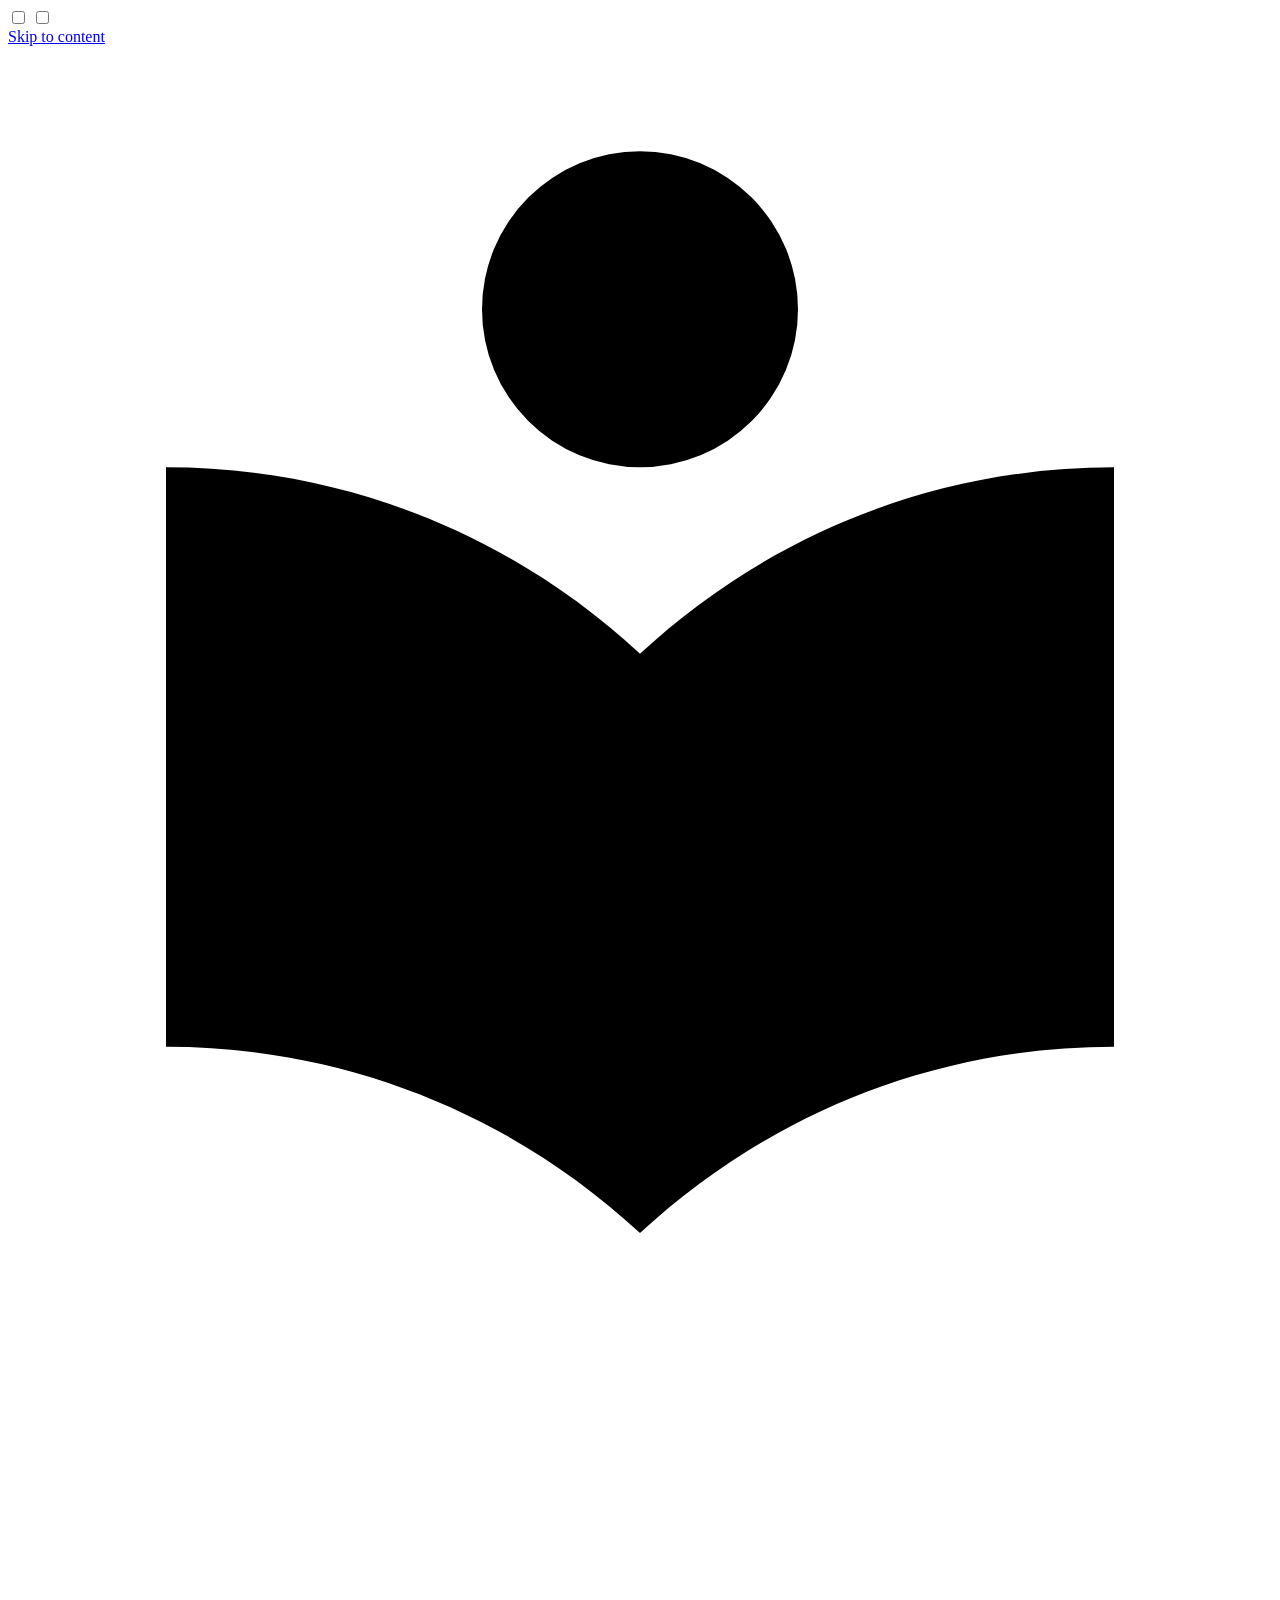
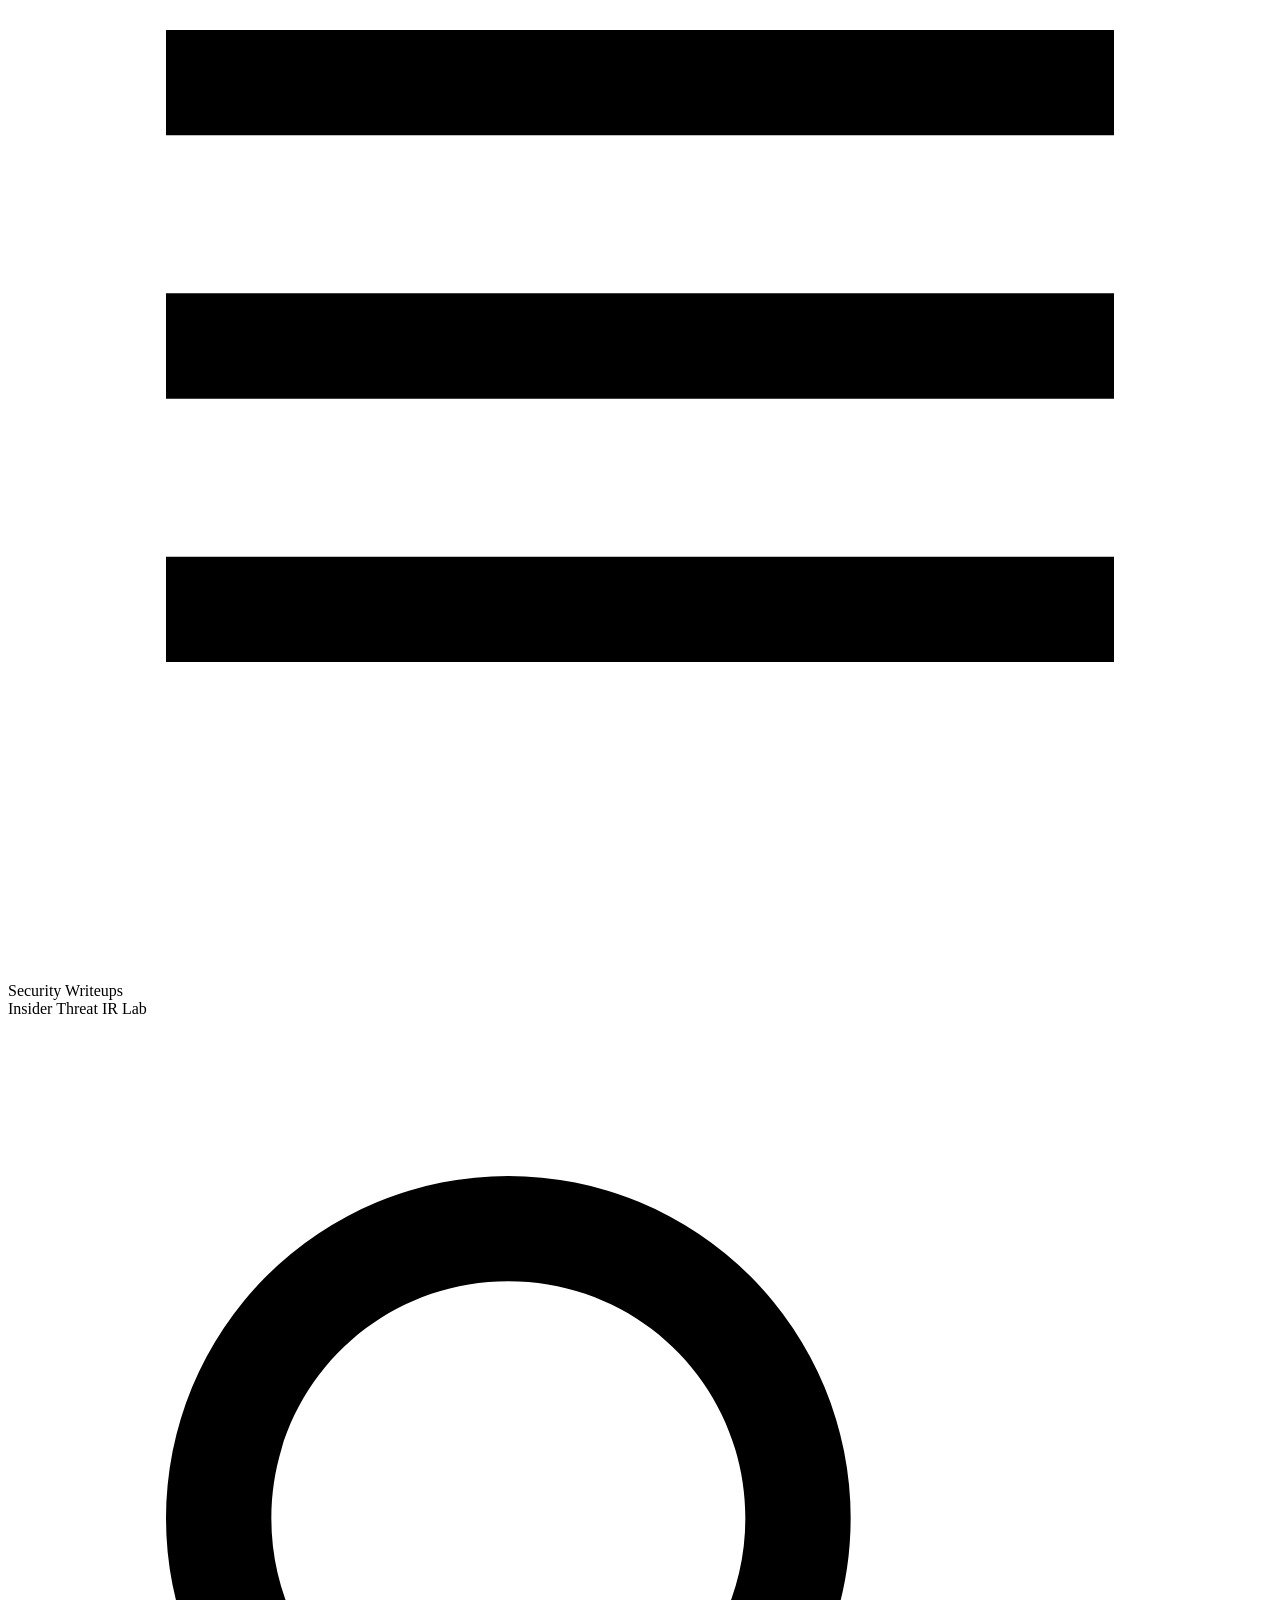
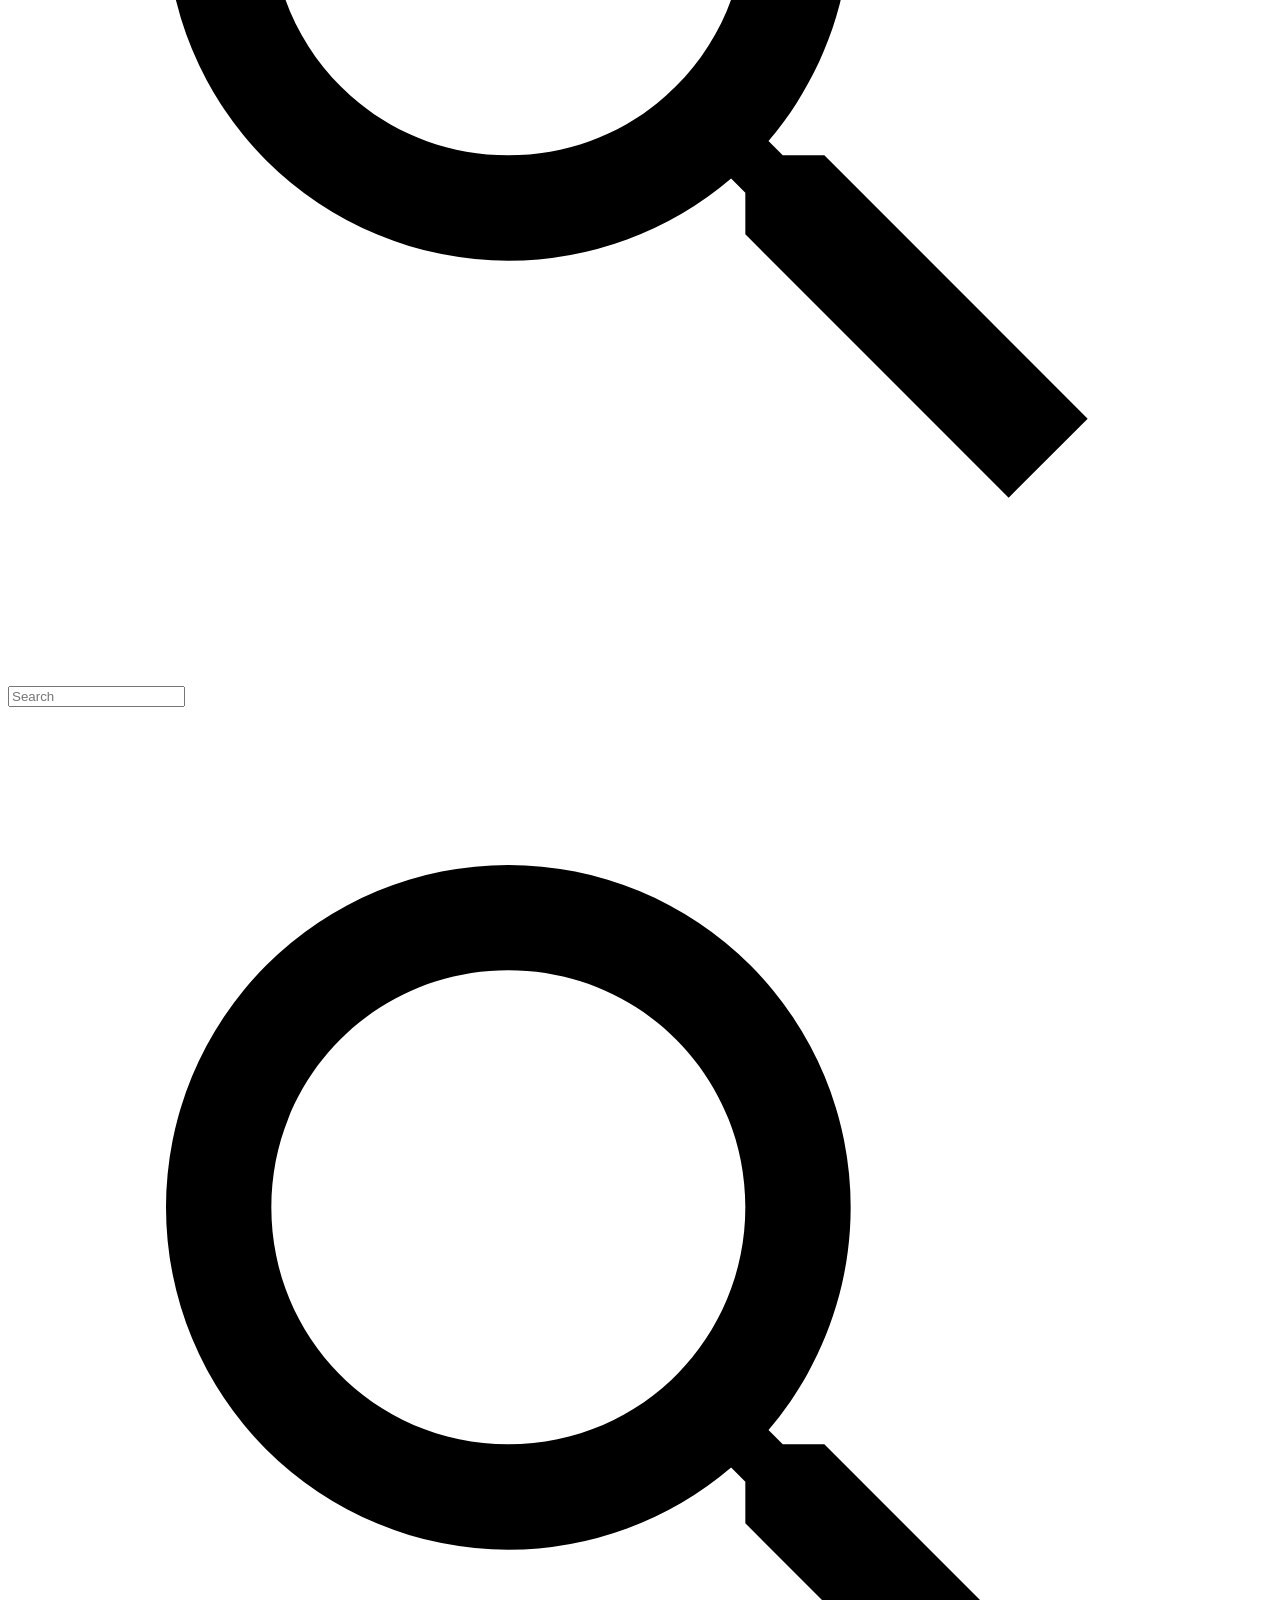
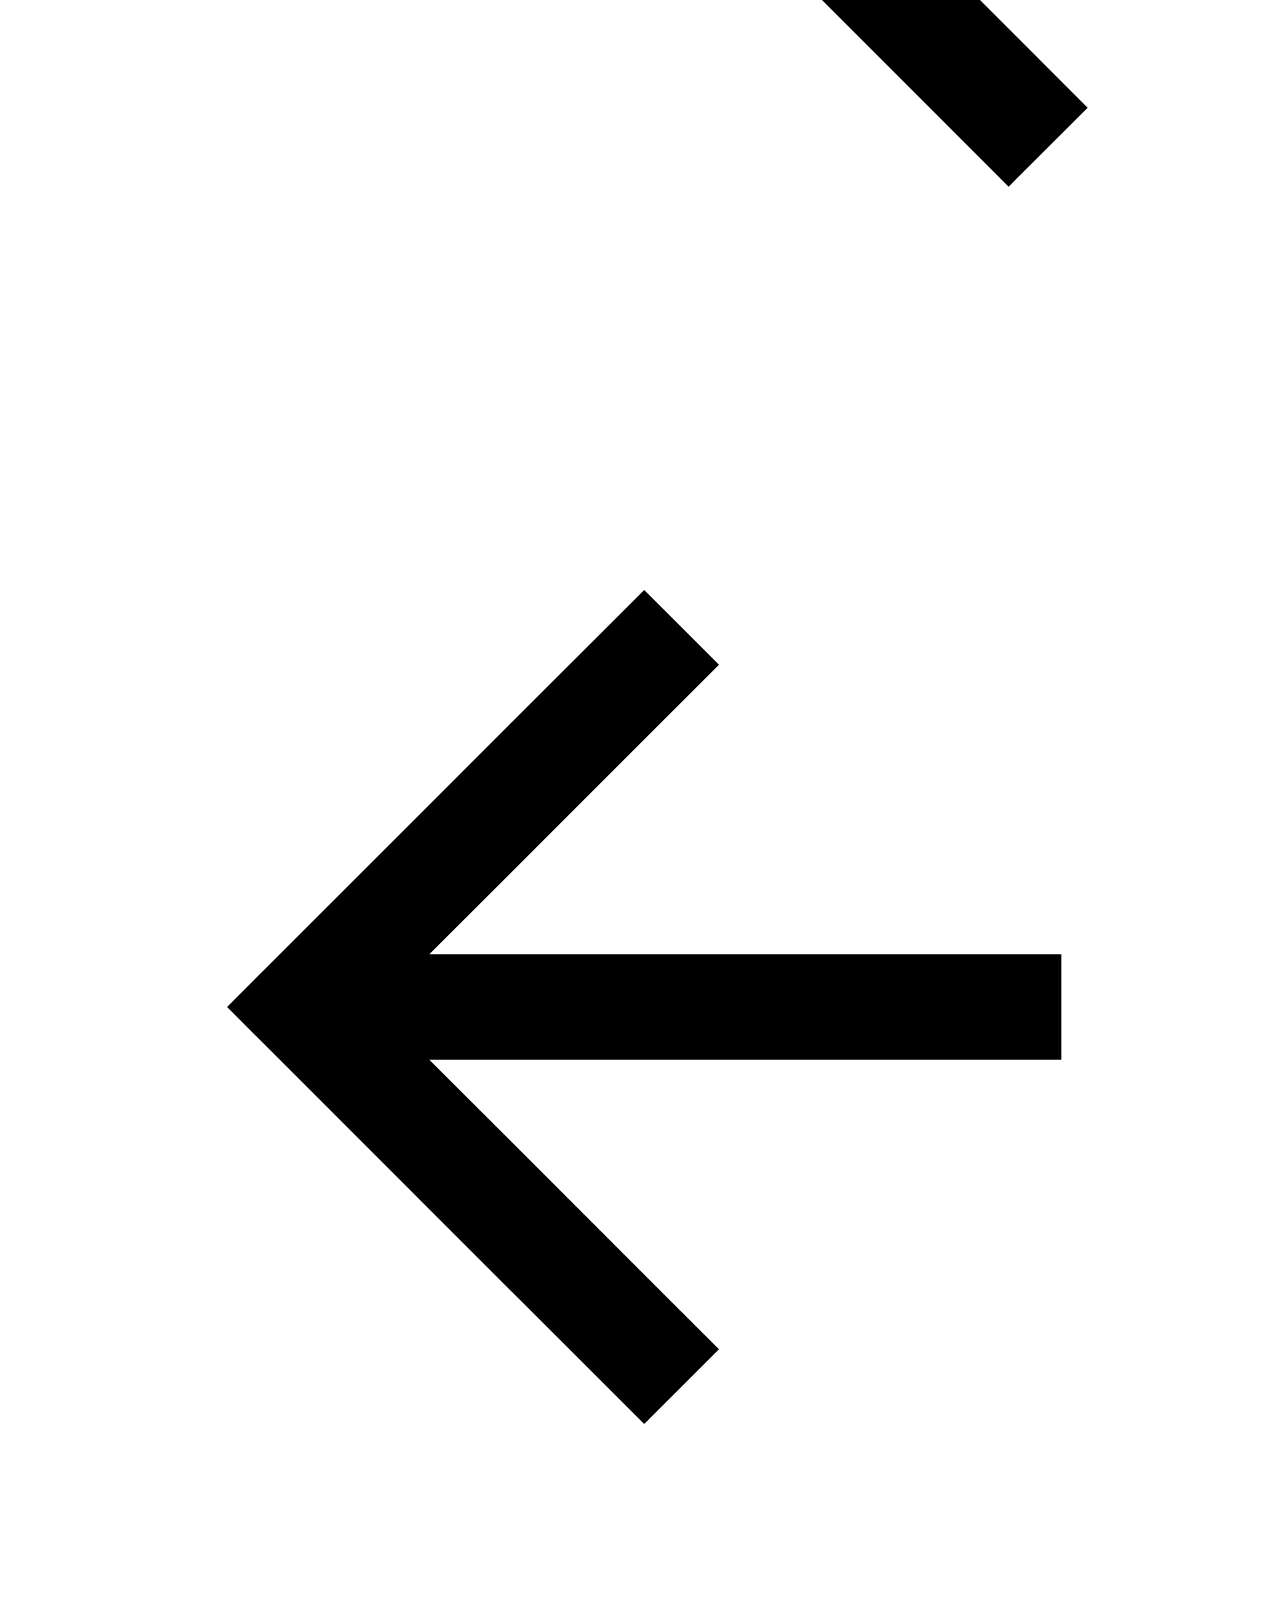
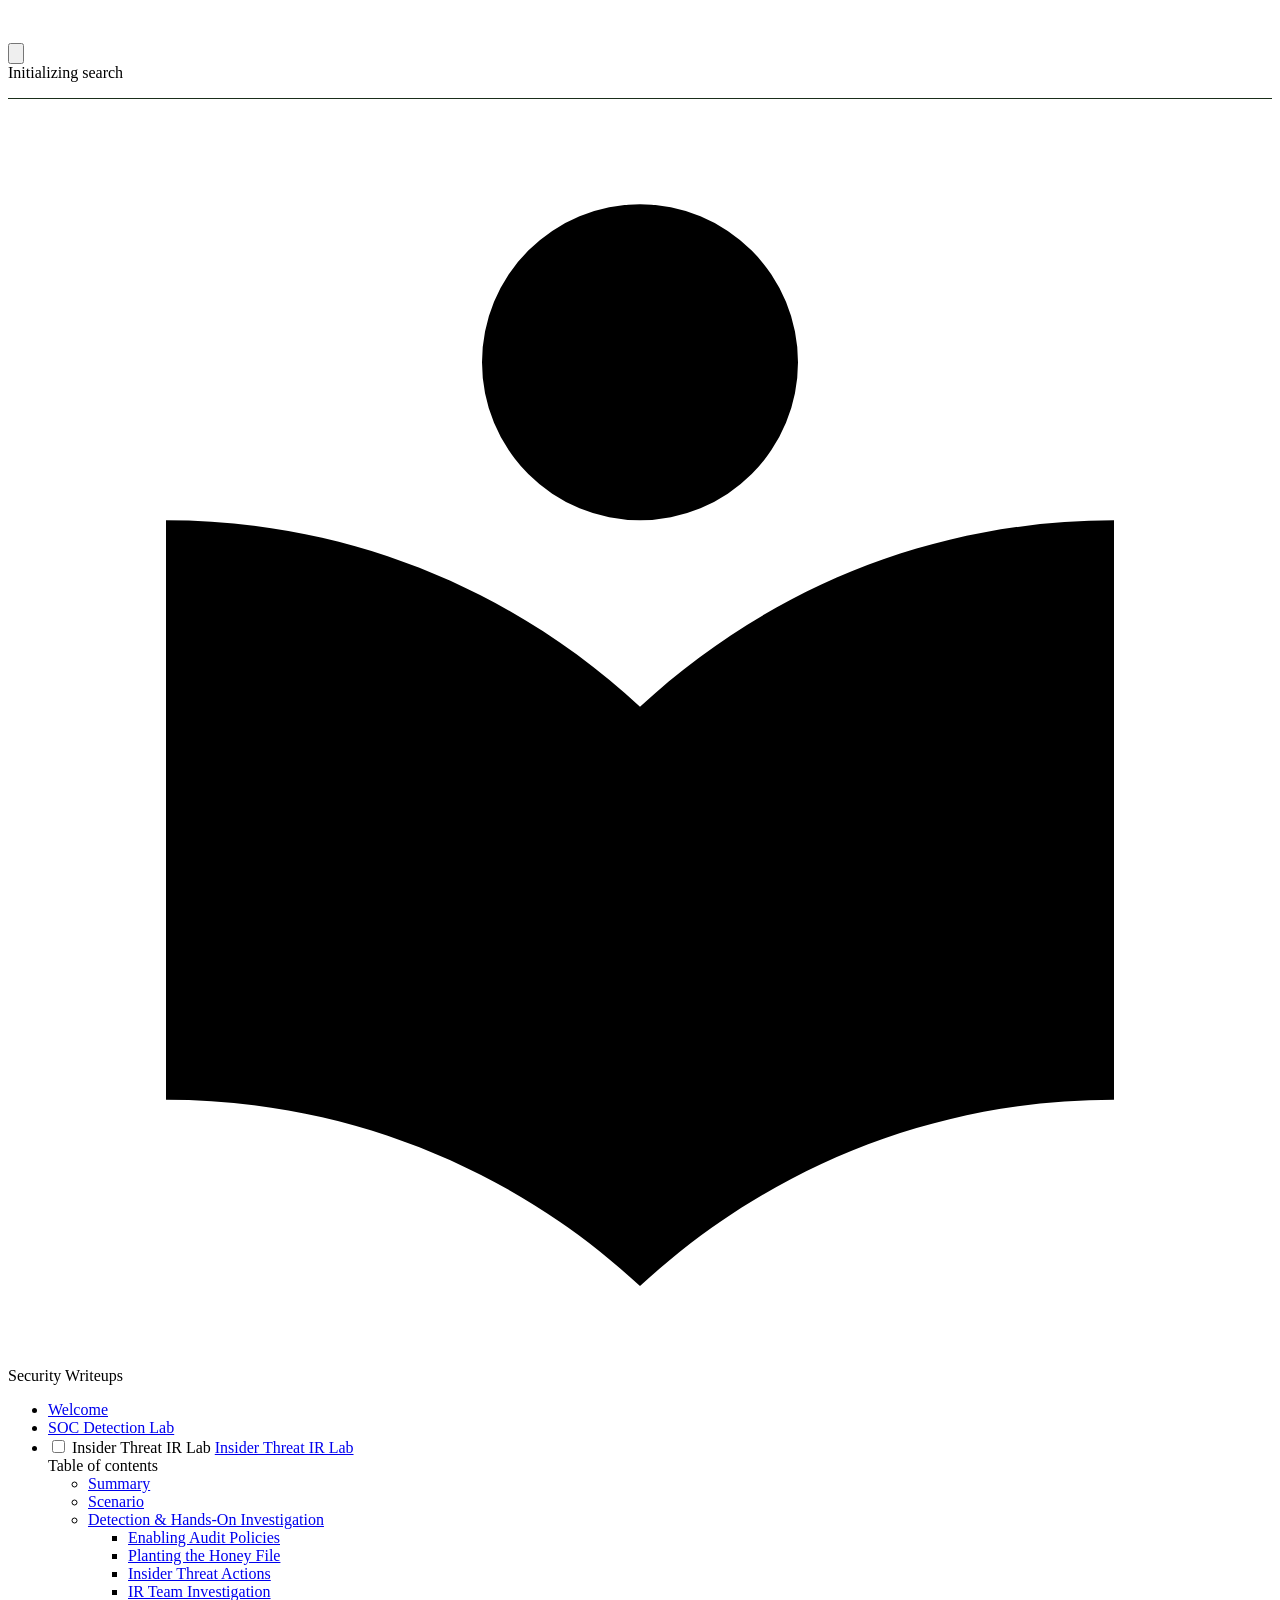
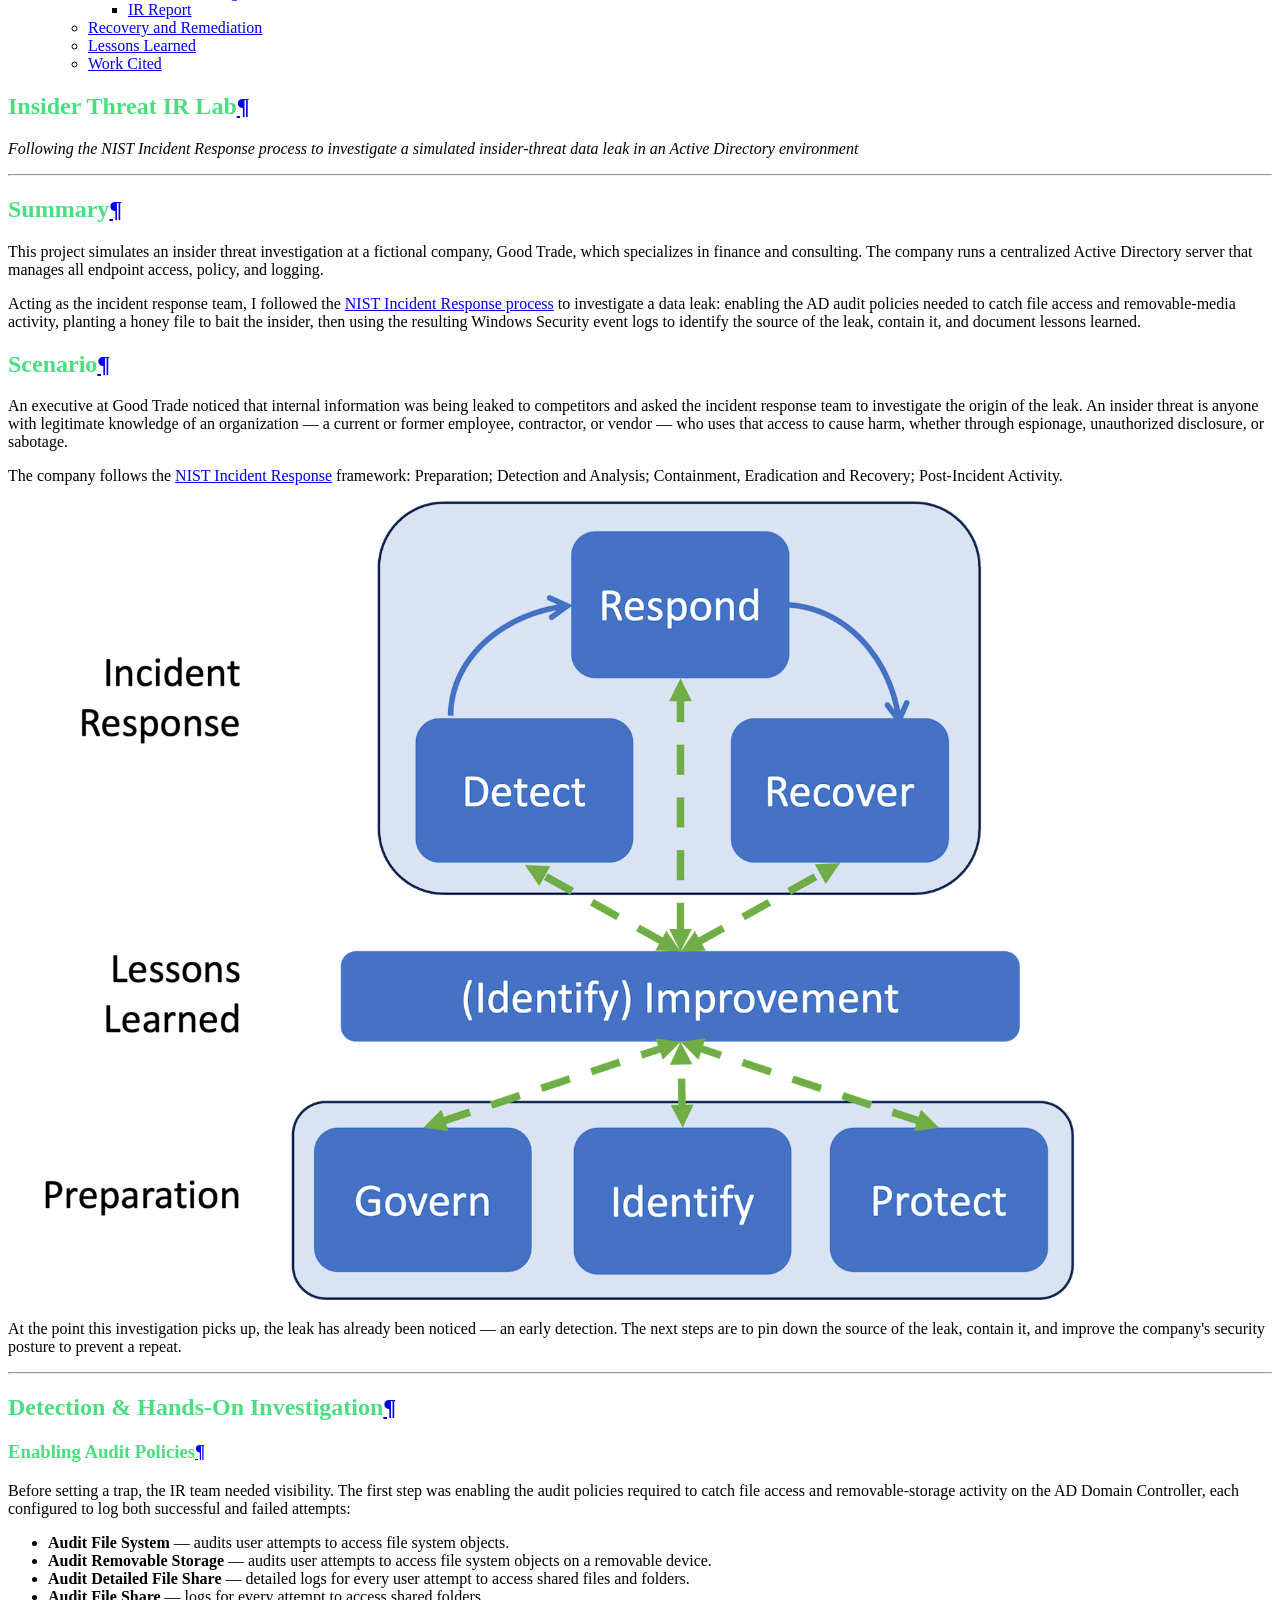
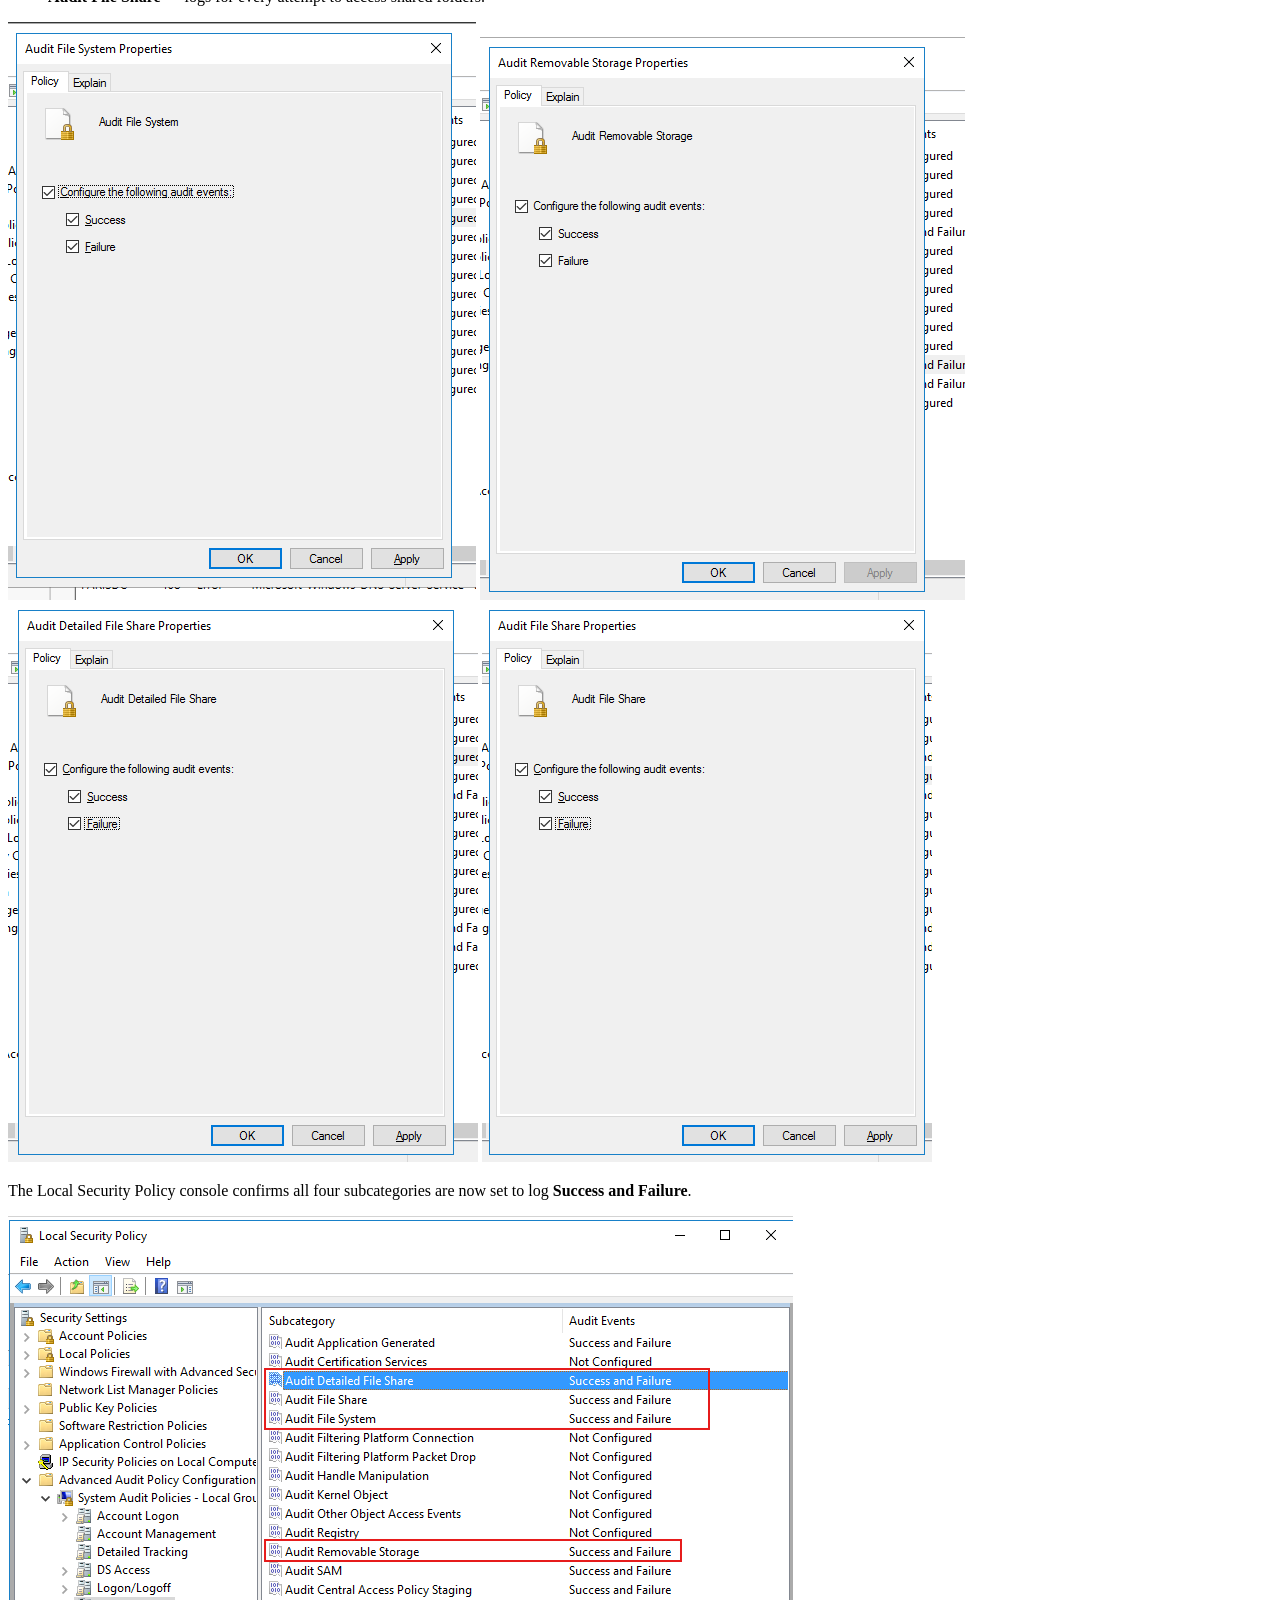
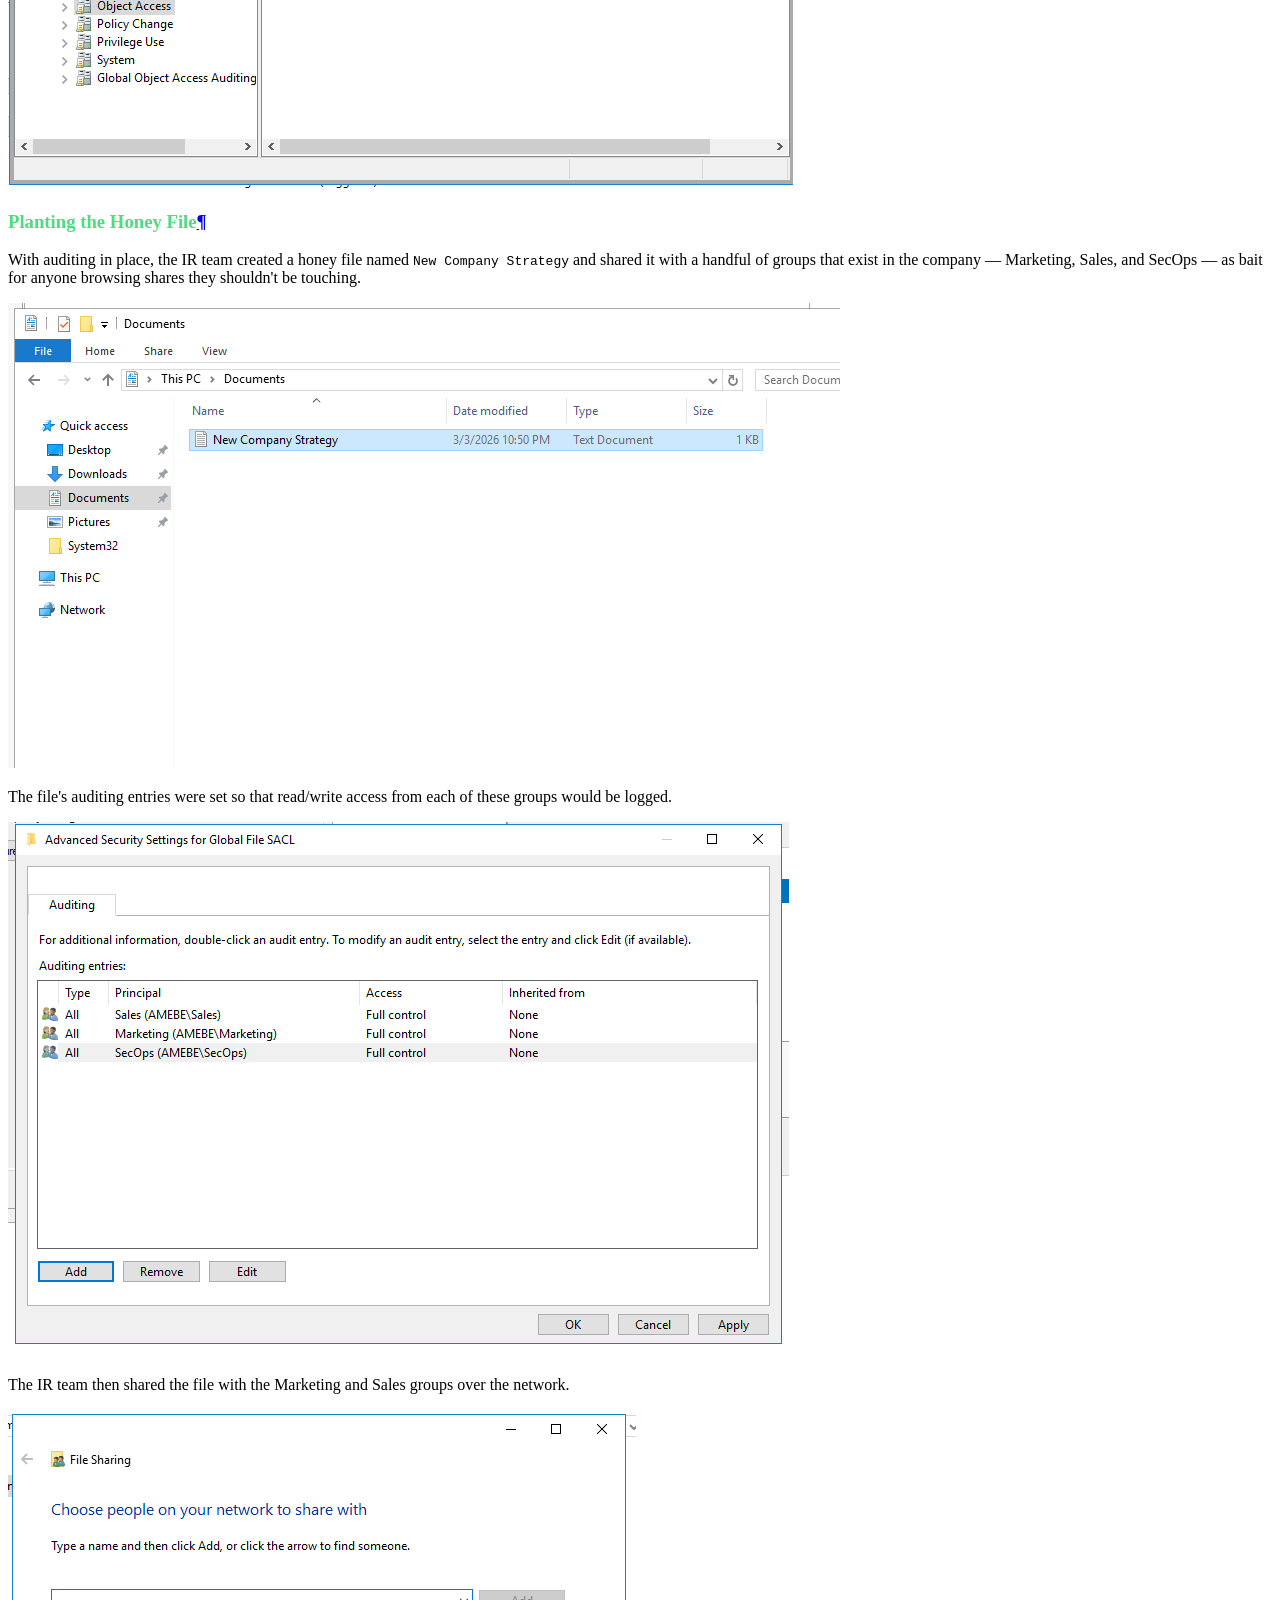
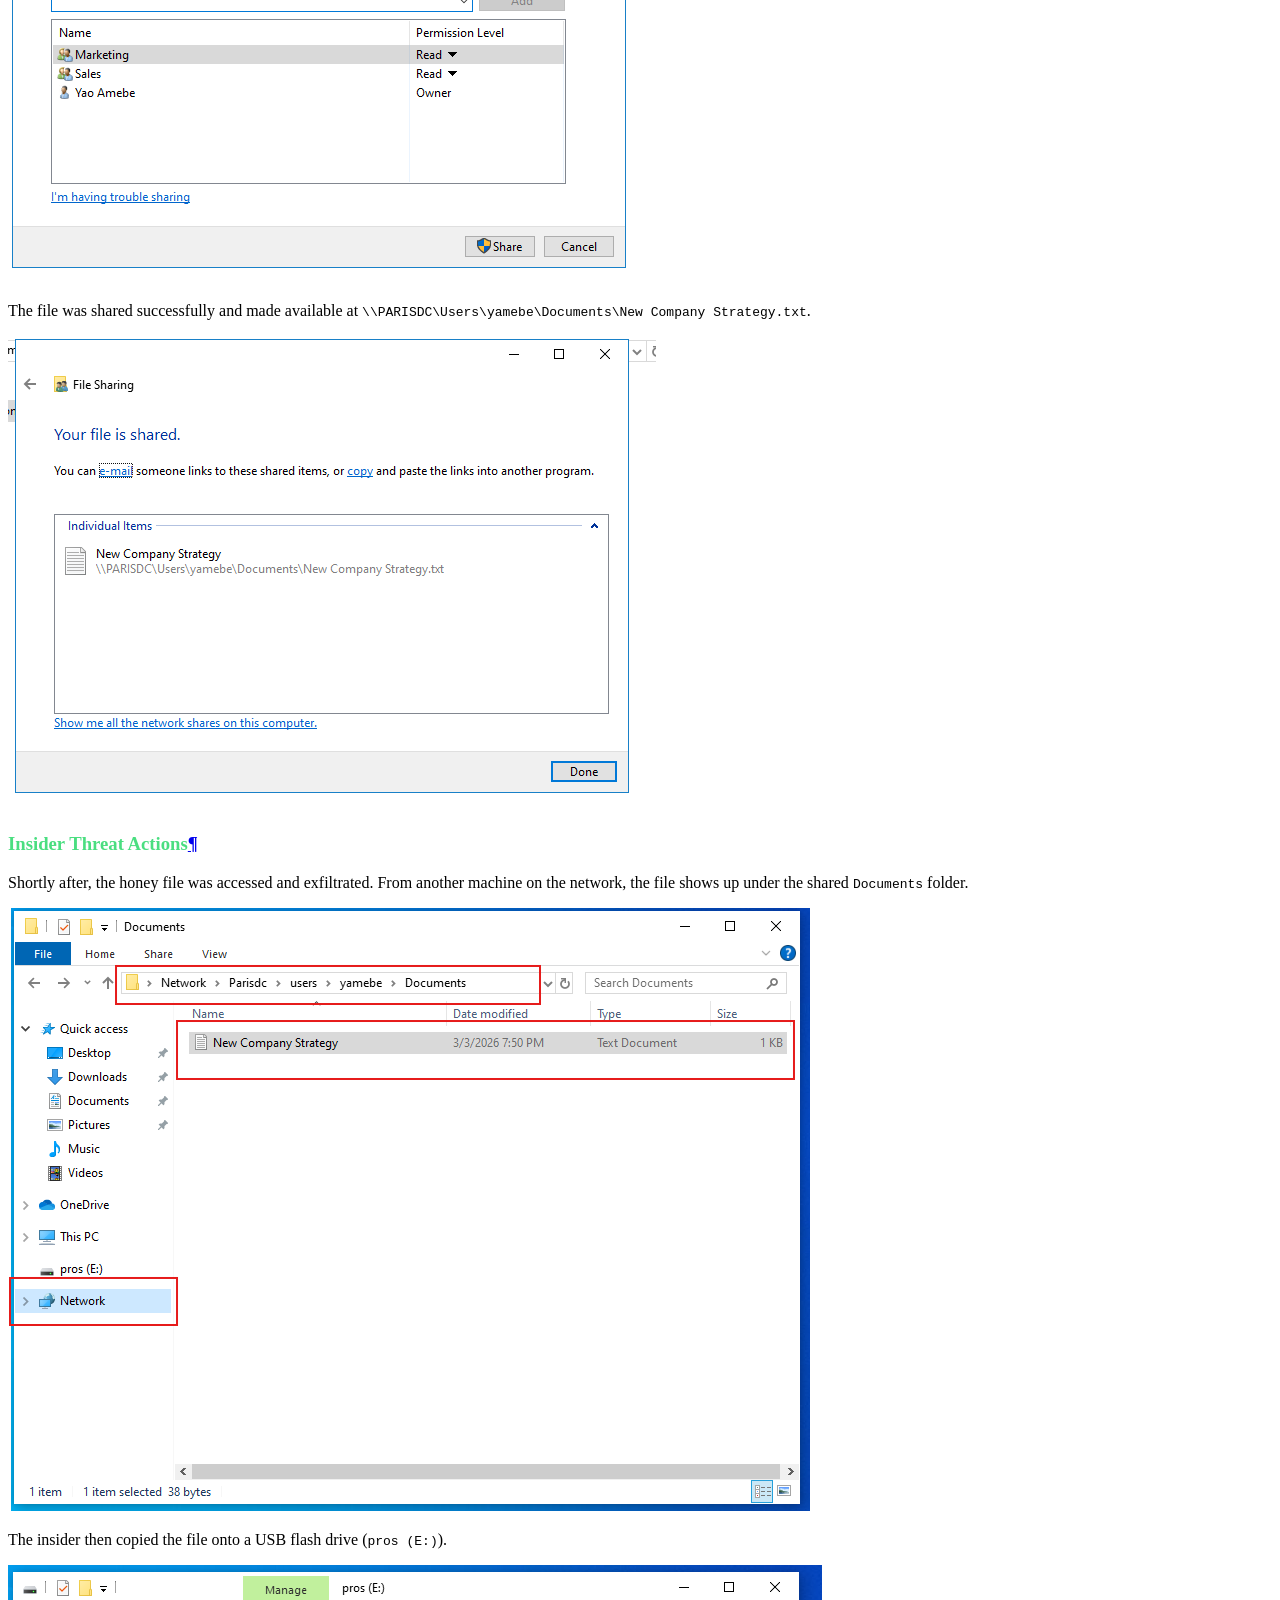
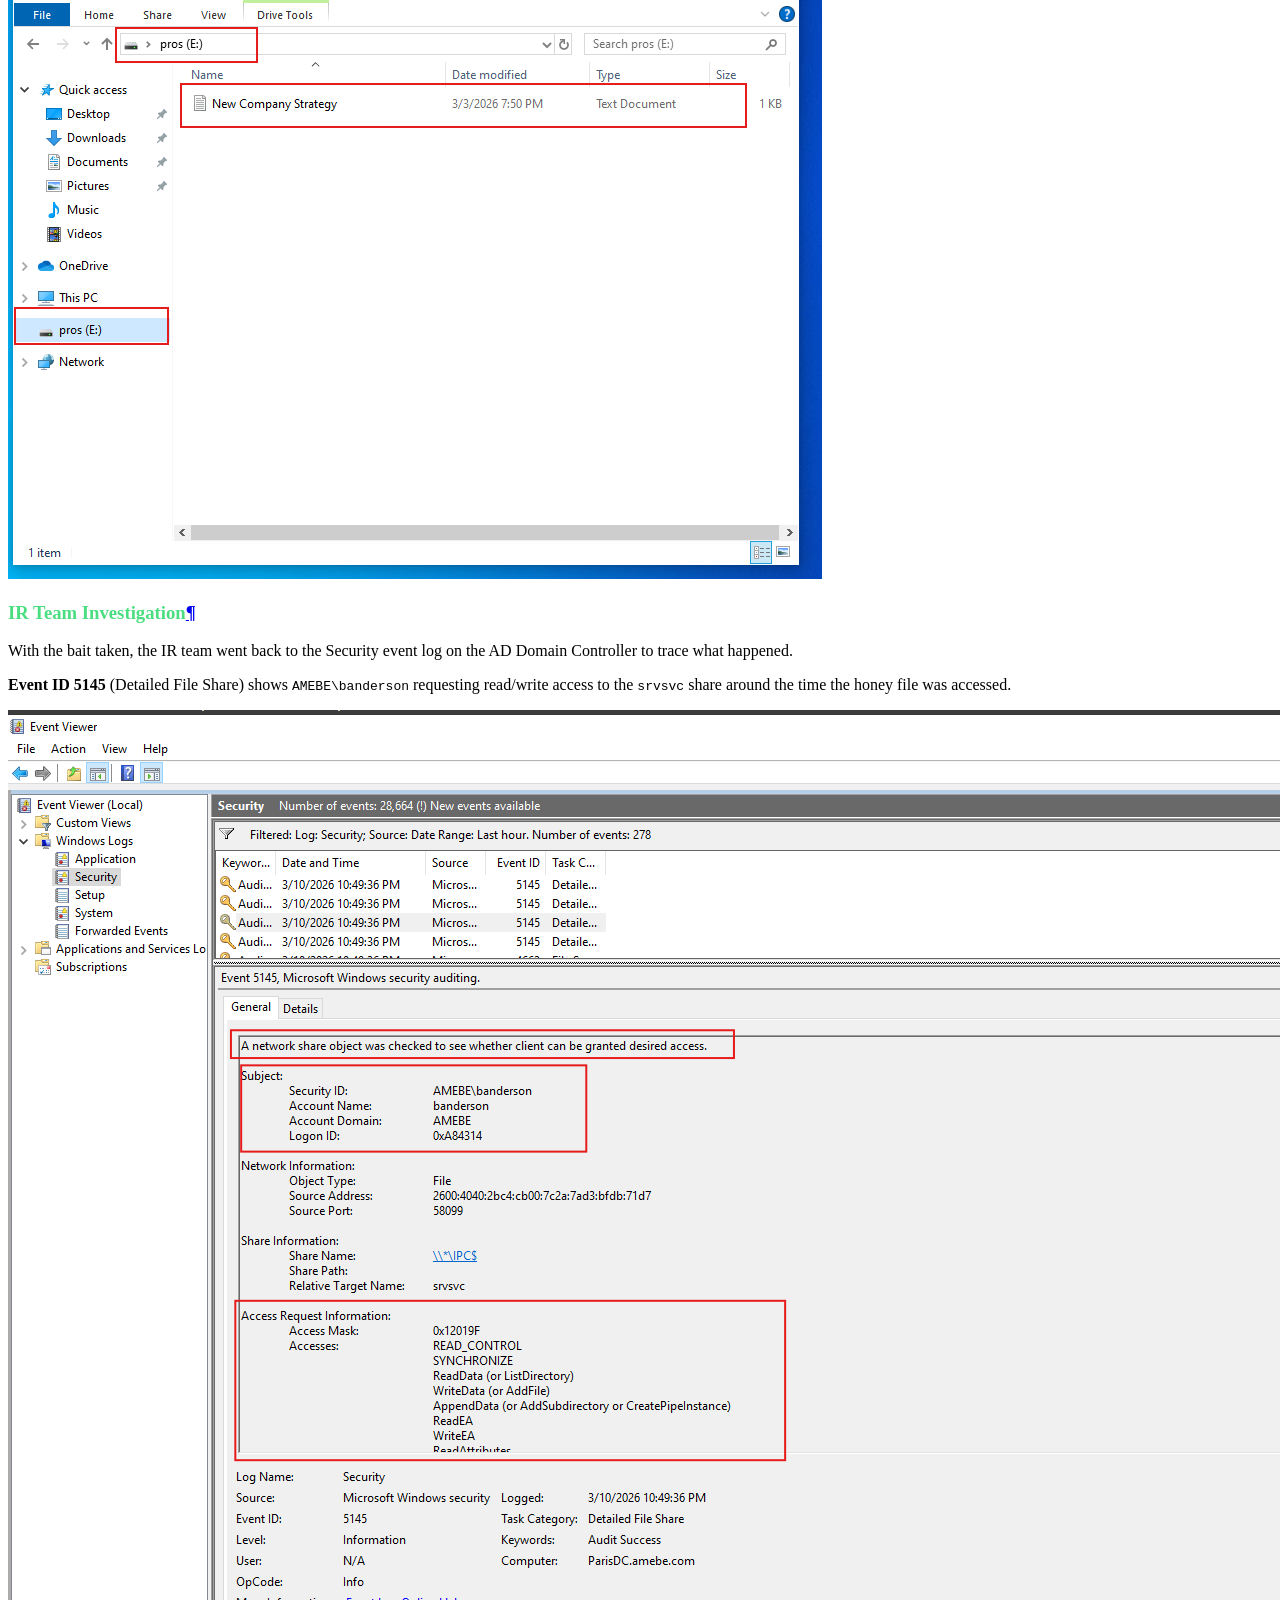
==== site/insider-threat-ir/index.html @ 67dda112 "feat: added insider threat project" ====
<!doctype html>
<html lang="en" class="no-js">
  <head>
    
      <meta charset="utf-8">
      <meta name="viewport" content="width=device-width,initial-scale=1">
      
      
      
        <link rel="canonical" href="https://prosmaw.github.io/writeups/insider-threat-ir/">
      
      
        <link rel="prev" href="../soc-detection-lab/">
      
      
      
        
      
      
      <link rel="icon" href="../assets/images/favicon.png">
      <meta name="generator" content="mkdocs-1.6.1, mkdocs-material-9.7.6">
    
    
      
        <title>Insider Threat IR Lab - Security Writeups</title>
      
    
    
      <link rel="stylesheet" href="../assets/stylesheets/main.484c7ddc.min.css">
      
        
        <link rel="stylesheet" href="../assets/stylesheets/palette.ab4e12ef.min.css">
      
      


    
    
      
    
    
      
        
        
        <link rel="preconnect" href="https://fonts.gstatic.com" crossorigin>
        <link rel="stylesheet" href="https://fonts.googleapis.com/css?family=Roboto:300,300i,400,400i,700,700i%7CRoboto+Mono:400,400i,700,700i&display=fallback">
        <style>:root{--md-text-font:"Roboto";--md-code-font:"Roboto Mono"}</style>
      
    
    
      <link rel="stylesheet" href="../stylesheets/extra.css">
    
    <script>__md_scope=new URL("..",location),__md_hash=e=>[...e].reduce(((e,_)=>(e<<5)-e+_.charCodeAt(0)),0),__md_get=(e,_=localStorage,t=__md_scope)=>JSON.parse(_.getItem(t.pathname+"."+e)),__md_set=(e,_,t=localStorage,a=__md_scope)=>{try{t.setItem(a.pathname+"."+e,JSON.stringify(_))}catch(e){}}</script>
    
      

    
    
  
  <meta property="og:type" content="website">
  <meta property="og:title" content="Security Writeups">
  <meta property="og:description" content="Hands-on security lab writeups: building environments, simulating attacks, and detecting/investigating them.">
  <meta property="og:image" content="https://prosmaw.github.io/writeups/assets/screenshots/soc-detection-lab/soc_lab_network_architecture.png">
  <meta property="og:url" content="https://prosmaw.github.io/writeups/insider-threat-ir/">
  <meta name="twitter:card" content="summary_large_image">
  <meta name="twitter:image" content="https://prosmaw.github.io/writeups/assets/screenshots/soc-detection-lab/soc_lab_network_architecture.png">

  </head>
  
  
    
    
    
    
    
    <body dir="ltr" data-md-color-scheme="slate" data-md-color-primary="black" data-md-color-accent="green">
  
    
    <input class="md-toggle" data-md-toggle="drawer" type="checkbox" id="__drawer" autocomplete="off">
    <input class="md-toggle" data-md-toggle="search" type="checkbox" id="__search" autocomplete="off">
    <label class="md-overlay" for="__drawer"></label>
    <div data-md-component="skip">
      
        
        <a href="#insider-threat-ir-lab" class="md-skip">
          Skip to content
        </a>
      
    </div>
    <div data-md-component="announce">
      
    </div>
    
    
      

  

<header class="md-header md-header--shadow" data-md-component="header">
  <nav class="md-header__inner md-grid" aria-label="Header">
    <a href=".." title="Security Writeups" class="md-header__button md-logo" aria-label="Security Writeups" data-md-component="logo">
      
  
  <svg xmlns="http://www.w3.org/2000/svg" viewBox="0 0 24 24"><path d="M12 8a3 3 0 0 0 3-3 3 3 0 0 0-3-3 3 3 0 0 0-3 3 3 3 0 0 0 3 3m0 3.54C9.64 9.35 6.5 8 3 8v11c3.5 0 6.64 1.35 9 3.54 2.36-2.19 5.5-3.54 9-3.54V8c-3.5 0-6.64 1.35-9 3.54"/></svg>

    </a>
    <label class="md-header__button md-icon" for="__drawer">
      
      <svg xmlns="http://www.w3.org/2000/svg" viewBox="0 0 24 24"><path d="M3 6h18v2H3zm0 5h18v2H3zm0 5h18v2H3z"/></svg>
    </label>
    <div class="md-header__title" data-md-component="header-title">
      <div class="md-header__ellipsis">
        <div class="md-header__topic">
          <span class="md-ellipsis">
            Security Writeups
          </span>
        </div>
        <div class="md-header__topic" data-md-component="header-topic">
          <span class="md-ellipsis">
            
              Insider Threat IR Lab
            
          </span>
        </div>
      </div>
    </div>
    
      
    
    
    
    
      
      
        <label class="md-header__button md-icon" for="__search">
          
          <svg xmlns="http://www.w3.org/2000/svg" viewBox="0 0 24 24"><path d="M9.5 3A6.5 6.5 0 0 1 16 9.5c0 1.61-.59 3.09-1.56 4.23l.27.27h.79l5 5-1.5 1.5-5-5v-.79l-.27-.27A6.52 6.52 0 0 1 9.5 16 6.5 6.5 0 0 1 3 9.5 6.5 6.5 0 0 1 9.5 3m0 2C7 5 5 7 5 9.5S7 14 9.5 14 14 12 14 9.5 12 5 9.5 5"/></svg>
        </label>
        <div class="md-search" data-md-component="search" role="dialog">
  <label class="md-search__overlay" for="__search"></label>
  <div class="md-search__inner" role="search">
    <form class="md-search__form" name="search">
      <input type="text" class="md-search__input" name="query" aria-label="Search" placeholder="Search" autocapitalize="off" autocorrect="off" autocomplete="off" spellcheck="false" data-md-component="search-query" required>
      <label class="md-search__icon md-icon" for="__search">
        
        <svg xmlns="http://www.w3.org/2000/svg" viewBox="0 0 24 24"><path d="M9.5 3A6.5 6.5 0 0 1 16 9.5c0 1.61-.59 3.09-1.56 4.23l.27.27h.79l5 5-1.5 1.5-5-5v-.79l-.27-.27A6.52 6.52 0 0 1 9.5 16 6.5 6.5 0 0 1 3 9.5 6.5 6.5 0 0 1 9.5 3m0 2C7 5 5 7 5 9.5S7 14 9.5 14 14 12 14 9.5 12 5 9.5 5"/></svg>
        
        <svg xmlns="http://www.w3.org/2000/svg" viewBox="0 0 24 24"><path d="M20 11v2H8l5.5 5.5-1.42 1.42L4.16 12l7.92-7.92L13.5 5.5 8 11z"/></svg>
      </label>
      <nav class="md-search__options" aria-label="Search">
        
        <button type="reset" class="md-search__icon md-icon" title="Clear" aria-label="Clear" tabindex="-1">
          
          <svg xmlns="http://www.w3.org/2000/svg" viewBox="0 0 24 24"><path d="M19 6.41 17.59 5 12 10.59 6.41 5 5 6.41 10.59 12 5 17.59 6.41 19 12 13.41 17.59 19 19 17.59 13.41 12z"/></svg>
        </button>
      </nav>
      
    </form>
    <div class="md-search__output">
      <div class="md-search__scrollwrap" tabindex="0" data-md-scrollfix>
        <div class="md-search-result" data-md-component="search-result">
          <div class="md-search-result__meta">
            Initializing search
          </div>
          <ol class="md-search-result__list" role="presentation"></ol>
        </div>
      </div>
    </div>
  </div>
</div>
      
    
    
  </nav>
  
</header>
    
    <div class="md-container" data-md-component="container">
      
      
        
          
        
      
      <main class="md-main" data-md-component="main">
        <div class="md-main__inner md-grid">
          
            
              
              <div class="md-sidebar md-sidebar--primary" data-md-component="sidebar" data-md-type="navigation" >
                <div class="md-sidebar__scrollwrap">
                  <div class="md-sidebar__inner">
                    



  

<nav class="md-nav md-nav--primary md-nav--integrated" aria-label="Navigation" data-md-level="0">
  <label class="md-nav__title" for="__drawer">
    <a href=".." title="Security Writeups" class="md-nav__button md-logo" aria-label="Security Writeups" data-md-component="logo">
      
  
  <svg xmlns="http://www.w3.org/2000/svg" viewBox="0 0 24 24"><path d="M12 8a3 3 0 0 0 3-3 3 3 0 0 0-3-3 3 3 0 0 0-3 3 3 3 0 0 0 3 3m0 3.54C9.64 9.35 6.5 8 3 8v11c3.5 0 6.64 1.35 9 3.54 2.36-2.19 5.5-3.54 9-3.54V8c-3.5 0-6.64 1.35-9 3.54"/></svg>

    </a>
    Security Writeups
  </label>
  
  <ul class="md-nav__list" data-md-scrollfix>
    
      
      
  
  
  
  
    <li class="md-nav__item">
      <a href=".." class="md-nav__link">
        
  
  
  <span class="md-ellipsis">
    
  
    Welcome
  

    
  </span>
  
  

      </a>
    </li>
  

    
      
      
  
  
  
  
    <li class="md-nav__item">
      <a href="../soc-detection-lab/" class="md-nav__link">
        
  
  
  <span class="md-ellipsis">
    
  
    SOC Detection Lab
  

    
  </span>
  
  

      </a>
    </li>
  

    
      
      
  
  
    
  
  
  
    <li class="md-nav__item md-nav__item--active">
      
      <input class="md-nav__toggle md-toggle" type="checkbox" id="__toc">
      
      
        
      
      
        <label class="md-nav__link md-nav__link--active" for="__toc">
          
  
  
  <span class="md-ellipsis">
    
  
    Insider Threat IR Lab
  

    
  </span>
  
  

          <span class="md-nav__icon md-icon"></span>
        </label>
      
      <a href="./" class="md-nav__link md-nav__link--active">
        
  
  
  <span class="md-ellipsis">
    
  
    Insider Threat IR Lab
  

    
  </span>
  
  

      </a>
      
        

<nav class="md-nav md-nav--secondary" aria-label="Table of contents">
  
  
  
    
  
  
    <label class="md-nav__title" for="__toc">
      <span class="md-nav__icon md-icon"></span>
      Table of contents
    </label>
    <ul class="md-nav__list" data-md-component="toc" data-md-scrollfix>
      
        <li class="md-nav__item">
  <a href="#summary" class="md-nav__link">
    <span class="md-ellipsis">
      
        Summary
      
    </span>
  </a>
  
</li>
      
        <li class="md-nav__item">
  <a href="#scenario" class="md-nav__link">
    <span class="md-ellipsis">
      
        Scenario
      
    </span>
  </a>
  
</li>
      
        <li class="md-nav__item">
  <a href="#detection-hands-on-investigation" class="md-nav__link">
    <span class="md-ellipsis">
      
        Detection &amp; Hands-On Investigation
      
    </span>
  </a>
  
    <nav class="md-nav" aria-label="Detection &amp; Hands-On Investigation">
      <ul class="md-nav__list">
        
          <li class="md-nav__item">
  <a href="#enabling-audit-policies" class="md-nav__link">
    <span class="md-ellipsis">
      
        Enabling Audit Policies
      
    </span>
  </a>
  
</li>
        
          <li class="md-nav__item">
  <a href="#planting-the-honey-file" class="md-nav__link">
    <span class="md-ellipsis">
      
        Planting the Honey File
      
    </span>
  </a>
  
</li>
        
          <li class="md-nav__item">
  <a href="#insider-threat-actions" class="md-nav__link">
    <span class="md-ellipsis">
      
        Insider Threat Actions
      
    </span>
  </a>
  
</li>
        
          <li class="md-nav__item">
  <a href="#ir-team-investigation" class="md-nav__link">
    <span class="md-ellipsis">
      
        IR Team Investigation
      
    </span>
  </a>
  
</li>
        
          <li class="md-nav__item">
  <a href="#ir-report" class="md-nav__link">
    <span class="md-ellipsis">
      
        IR Report
      
    </span>
  </a>
  
</li>
        
      </ul>
    </nav>
  
</li>
      
        <li class="md-nav__item">
  <a href="#recovery-and-remediation" class="md-nav__link">
    <span class="md-ellipsis">
      
        Recovery and Remediation
      
    </span>
  </a>
  
</li>
      
        <li class="md-nav__item">
  <a href="#lessons-learned" class="md-nav__link">
    <span class="md-ellipsis">
      
        Lessons Learned
      
    </span>
  </a>
  
</li>
      
        <li class="md-nav__item">
  <a href="#work-cited" class="md-nav__link">
    <span class="md-ellipsis">
      
        Work Cited
      
    </span>
  </a>
  
</li>
      
    </ul>
  
</nav>
      
    </li>
  

    
  </ul>
</nav>
                  </div>
                </div>
              </div>
            
            
          
          
            <div class="md-content" data-md-component="content">
              
              <article class="md-content__inner md-typeset">
                
                  



<h1 id="insider-threat-ir-lab">Insider Threat IR Lab<a class="headerlink" href="#insider-threat-ir-lab" title="Permanent link">&para;</a></h1>
<p><em>Following the NIST Incident Response process to investigate a simulated insider-threat data leak in an Active Directory environment</em></p>
<hr />
<h2 id="summary">Summary<a class="headerlink" href="#summary" title="Permanent link">&para;</a></h2>
<p>This project simulates an insider threat investigation at a fictional company, Good Trade, which specializes in finance and consulting. The company runs a centralized Active Directory server that manages all endpoint access, policy, and logging.</p>
<p>Acting as the incident response team, I followed the <a href="https://csrc.nist.gov/projects/incident-response">NIST Incident Response process</a> to investigate a data leak: enabling the AD audit policies needed to catch file access and removable-media activity, planting a honey file to bait the insider, then using the resulting Windows Security event logs to identify the source of the leak, contain it, and document lessons learned.</p>
<h2 id="scenario">Scenario<a class="headerlink" href="#scenario" title="Permanent link">&para;</a></h2>
<p>An executive at Good Trade noticed that internal information was being leaked to competitors and asked the incident response team to investigate the origin of the leak. An insider threat is anyone with legitimate knowledge of an organization — a current or former employee, contractor, or vendor — who uses that access to cause harm, whether through espionage, unauthorized disclosure, or sabotage.</p>
<p>The company follows the <a href="https://csrc.nist.gov/projects/incident-response">NIST Incident Response</a> framework: Preparation; Detection and Analysis; Containment, Eradication and Recovery; Post-Incident Activity.</p>
<p><img alt="" src="../assets/screenshots/insider-threat-ir/figure-01.png" /></p>
<p>At the point this investigation picks up, the leak has already been noticed — an early detection. The next steps are to pin down the source of the leak, contain it, and improve the company's security posture to prevent a repeat.</p>
<hr />
<h2 id="detection-hands-on-investigation">Detection &amp; Hands-On Investigation<a class="headerlink" href="#detection-hands-on-investigation" title="Permanent link">&para;</a></h2>
<h3 id="enabling-audit-policies">Enabling Audit Policies<a class="headerlink" href="#enabling-audit-policies" title="Permanent link">&para;</a></h3>
<p>Before setting a trap, the IR team needed visibility. The first step was enabling the audit policies required to catch file access and removable-storage activity on the AD Domain Controller, each configured to log both successful and failed attempts:</p>
<ul>
<li><strong>Audit File System</strong> — audits user attempts to access file system objects.</li>
<li><strong>Audit Removable Storage</strong> — audits user attempts to access file system objects on a removable device.</li>
<li><strong>Audit Detailed File Share</strong> — detailed logs for every user attempt to access shared files and folders.</li>
<li><strong>Audit File Share</strong> — logs for every attempt to access shared folders.</li>
</ul>
<p><img alt="" src="../assets/screenshots/insider-threat-ir/figure-02.png" />
<img alt="" src="../assets/screenshots/insider-threat-ir/figure-03.png" />
<img alt="" src="../assets/screenshots/insider-threat-ir/figure-04.png" />
<img alt="" src="../assets/screenshots/insider-threat-ir/figure-05.png" /></p>
<p>The Local Security Policy console confirms all four subcategories are now set to log <strong>Success and Failure</strong>.</p>
<p><img alt="" src="../assets/screenshots/insider-threat-ir/figure-06.png" /></p>
<h3 id="planting-the-honey-file">Planting the Honey File<a class="headerlink" href="#planting-the-honey-file" title="Permanent link">&para;</a></h3>
<p>With auditing in place, the IR team created a honey file named <code>New Company Strategy</code> and shared it with a handful of groups that exist in the company — Marketing, Sales, and SecOps — as bait for anyone browsing shares they shouldn't be touching.</p>
<p><img alt="" src="../assets/screenshots/insider-threat-ir/figure-07.png" /></p>
<p>The file's auditing entries were set so that read/write access from each of these groups would be logged.</p>
<p><img alt="" src="../assets/screenshots/insider-threat-ir/figure-08.png" /></p>
<p>The IR team then shared the file with the Marketing and Sales groups over the network.</p>
<p><img alt="" src="../assets/screenshots/insider-threat-ir/figure-09.png" /></p>
<p>The file was shared successfully and made available at <code>\\PARISDC\Users\yamebe\Documents\New Company Strategy.txt</code>.</p>
<p><img alt="" src="../assets/screenshots/insider-threat-ir/figure-10.png" /></p>
<h3 id="insider-threat-actions">Insider Threat Actions<a class="headerlink" href="#insider-threat-actions" title="Permanent link">&para;</a></h3>
<p>Shortly after, the honey file was accessed and exfiltrated. From another machine on the network, the file shows up under the shared <code>Documents</code> folder.</p>
<p><img alt="" src="../assets/screenshots/insider-threat-ir/figure-11.png" /></p>
<p>The insider then copied the file onto a USB flash drive (<code>pros (E:)</code>).</p>
<p><img alt="" src="../assets/screenshots/insider-threat-ir/figure-12.png" /></p>
<h3 id="ir-team-investigation">IR Team Investigation<a class="headerlink" href="#ir-team-investigation" title="Permanent link">&para;</a></h3>
<p>With the bait taken, the IR team went back to the Security event log on the AD Domain Controller to trace what happened.</p>
<p><strong>Event ID 5145</strong> (Detailed File Share) shows <code>AMEBE\banderson</code> requesting read/write access to the <code>srvsvc</code> share around the time the honey file was accessed.</p>
<p><img alt="" src="../assets/screenshots/insider-threat-ir/figure-13.png" /></p>
<p><strong>Event ID 4663</strong> (File System) confirms the same account, <code>banderson</code>, directly accessing <code>C:\Users\yamebe\Documents\New Company Strategy.txt</code>.</p>
<p><img alt="" src="../assets/screenshots/insider-threat-ir/figure-14.png" /></p>
<p><strong>Event ID 6416</strong> (Plug and Play) shows a USB flash disk being recognized by <code>banderson</code>'s workstation around the same time — corroborating the earlier screenshot of the file being copied to drive <code>E:</code>.</p>
<p><img alt="" src="../assets/screenshots/insider-threat-ir/figure-15.png" /></p>
<p>Useful reference: <a href="https://system32.eventsentry.com">Windows Security Log Event ID 4663</a> and the Windows Security auditing documentation cover what each of these event IDs records.</p>
<h3 id="ir-report">IR Report<a class="headerlink" href="#ir-report" title="Permanent link">&para;</a></h3>
<p>Correlating the file-share access (5145), the file-object access (4663), and the USB device connection (6416) — all tied to the same account and the same narrow time window — the investigation concludes that <strong>Broo Anderson</strong> (<code>banderson</code>) is the source of the leak: he was the only account to access the honey file, and he copied it to a USB flash drive shortly after.</p>
<hr />
<h2 id="recovery-and-remediation">Recovery and Remediation<a class="headerlink" href="#recovery-and-remediation" title="Permanent link">&para;</a></h2>
<p>The IR team's containment and remediation actions:</p>
<ul>
<li><strong>Disabled Broo Anderson's account</strong> to immediately cut off further access.</li>
<li><strong>Enforced the principle of least privilege</strong> on company data going forward.</li>
<li><strong>Disabled write access to removable devices</strong>, to prevent this exfiltration path from being used again.</li>
</ul>
<p><img alt="" src="../assets/screenshots/insider-threat-ir/figure-16.png" /></p>
<p>With the account disabled, Broo Anderson is no longer able to log in.</p>
<p><img alt="" src="../assets/screenshots/insider-threat-ir/figure-17.png" /></p>
<h2 id="lessons-learned">Lessons Learned<a class="headerlink" href="#lessons-learned" title="Permanent link">&para;</a></h2>
<ul>
<li>Apply the principle of least privilege on sensitive data.</li>
<li>Disable removable-drive write access by default.</li>
<li>Keep file-access auditing on at all times, rather than enabling it only after a leak is suspected, for faster detection next time.</li>
<li>Install log aggregation/SIEM tooling to make cross-event correlation faster and more accurate during an investigation.</li>
</ul>
<hr />
<h2 id="work-cited">Work Cited<a class="headerlink" href="#work-cited" title="Permanent link">&para;</a></h2>
<p>Computer Security Division, Information Technology Laboratory. "Incident Response." <em>CSRC</em>, <a href="https://csrc.nist.gov/projects/incident-response">csrc.nist.gov/projects/incident-response</a>. Accessed 8 Mar. 2026.</p>
<p>"Defining Insider Threats | CISA." <em>CISA</em>, <a href="https://www.cisa.gov/topics/physical-security/insider-threat-mitigation/defining-insider-threats">www.cisa.gov/topics/physical-security/insider-threat-mitigation/defining-insider-threats</a>. Accessed 8 Mar. 2026.</p>
<p>Simhadri, Manindra. "What Is Active Directory: Basics of Active Directory." <em>Security Diaries</em>, 18 Feb. 2021, <a href="https://securitydiaries.com/what-is-active-directory-basics-of-active-directory/">securitydiaries.com/what-is-active-directory-basics-of-active-directory</a>.</p>












                
              </article>
            </div>
          
          
<script>var target=document.getElementById(location.hash.slice(1));target&&target.name&&(target.checked=target.name.startsWith("__tabbed_"))</script>
        </div>
        
      </main>
      
        <footer class="md-footer">
  
  <div class="md-footer-meta md-typeset">
    <div class="md-footer-meta__inner md-grid">
      <div class="md-copyright">
  
  
    Made with
    <a href="https://squidfunk.github.io/mkdocs-material/" target="_blank" rel="noopener">
      Material for MkDocs
    </a>
  
</div>
      
        
<div class="md-social">
  
    
    
    
    
    <a href="https://x.com/prosperamebe" target="_blank" rel="noopener" title="X (Twitter)" class="md-social__link">
      <svg xmlns="http://www.w3.org/2000/svg" viewBox="0 0 448 512"><!--! Font Awesome Free 7.1.0 by @fontawesome - https://fontawesome.com License - https://fontawesome.com/license/free (Icons: CC BY 4.0, Fonts: SIL OFL 1.1, Code: MIT License) Copyright 2025 Fonticons, Inc.--><path d="M357.2 48h70.6L273.6 224.2 455 464H313L201.7 318.6 74.5 464H3.8l164.9-188.5L-5.2 48h145.6l100.5 132.9zm-24.8 373.8h39.1L119.1 88h-42z"/></svg>
    </a>
  
    
    
    
    
    <a href="https://github.com/prosmaw" target="_blank" rel="noopener" title="GitHub" class="md-social__link">
      <svg xmlns="http://www.w3.org/2000/svg" viewBox="0 0 512 512"><!--! Font Awesome Free 7.1.0 by @fontawesome - https://fontawesome.com License - https://fontawesome.com/license/free (Icons: CC BY 4.0, Fonts: SIL OFL 1.1, Code: MIT License) Copyright 2025 Fonticons, Inc.--><path d="M173.9 397.4c0 2-2.3 3.6-5.2 3.6-3.3.3-5.6-1.3-5.6-3.6 0-2 2.3-3.6 5.2-3.6 3-.3 5.6 1.3 5.6 3.6m-31.1-4.5c-.7 2 1.3 4.3 4.3 4.9 2.6 1 5.6 0 6.2-2s-1.3-4.3-4.3-5.2c-2.6-.7-5.5.3-6.2 2.3m44.2-1.7c-2.9.7-4.9 2.6-4.6 4.9.3 2 2.9 3.3 5.9 2.6 2.9-.7 4.9-2.6 4.6-4.6-.3-1.9-3-3.2-5.9-2.9M252.8 8C114.1 8 8 113.3 8 252c0 110.9 69.8 205.8 169.5 239.2 12.8 2.3 17.3-5.6 17.3-12.1 0-6.2-.3-40.4-.3-61.4 0 0-70 15-84.7-29.8 0 0-11.4-29.1-27.8-36.6 0 0-22.9-15.7 1.6-15.4 0 0 24.9 2 38.6 25.8 21.9 38.6 58.6 27.5 72.9 20.9 2.3-16 8.8-27.1 16-33.7-55.9-6.2-112.3-14.3-112.3-110.5 0-27.5 7.6-41.3 23.6-58.9-2.6-6.5-11.1-33.3 2.6-67.9 20.9-6.5 69 27 69 27 20-5.6 41.5-8.5 62.8-8.5s42.8 2.9 62.8 8.5c0 0 48.1-33.6 69-27 13.7 34.7 5.2 61.4 2.6 67.9 16 17.7 25.8 31.5 25.8 58.9 0 96.5-58.9 104.2-114.8 110.5 9.2 7.9 17 22.9 17 46.4 0 33.7-.3 75.4-.3 83.6 0 6.5 4.6 14.4 17.3 12.1C436.2 457.8 504 362.9 504 252 504 113.3 391.5 8 252.8 8M105.2 352.9c-1.3 1-1 3.3.7 5.2 1.6 1.6 3.9 2.3 5.2 1 1.3-1 1-3.3-.7-5.2-1.6-1.6-3.9-2.3-5.2-1m-10.8-8.1c-.7 1.3.3 2.9 2.3 3.9 1.6 1 3.6.7 4.3-.7.7-1.3-.3-2.9-2.3-3.9-2-.6-3.6-.3-4.3.7m32.4 35.6c-1.6 1.3-1 4.3 1.3 6.2 2.3 2.3 5.2 2.6 6.5 1 1.3-1.3.7-4.3-1.3-6.2-2.2-2.3-5.2-2.6-6.5-1m-11.4-14.7c-1.6 1-1.6 3.6 0 5.9s4.3 3.3 5.6 2.3c1.6-1.3 1.6-3.9 0-6.2-1.4-2.3-4-3.3-5.6-2"/></svg>
    </a>
  
    
    
    
    
    <a href="https://www.linkedin.com/in/yao-prosper-amebe/" target="_blank" rel="noopener" title="LinkedIn" class="md-social__link">
      <svg xmlns="http://www.w3.org/2000/svg" viewBox="0 0 448 512"><!--! Font Awesome Free 7.1.0 by @fontawesome - https://fontawesome.com License - https://fontawesome.com/license/free (Icons: CC BY 4.0, Fonts: SIL OFL 1.1, Code: MIT License) Copyright 2025 Fonticons, Inc.--><path d="M416 32H31.9C14.3 32 0 46.5 0 64.3v383.4C0 465.5 14.3 480 31.9 480H416c17.6 0 32-14.5 32-32.3V64.3c0-17.8-14.4-32.3-32-32.3M135.4 416H69V202.2h66.5V416zM102.2 96a38.5 38.5 0 1 1 0 77 38.5 38.5 0 1 1 0-77m282.1 320h-66.4V312c0-24.8-.5-56.7-34.5-56.7-34.6 0-39.9 27-39.9 54.9V416h-66.4V202.2h63.7v29.2h.9c8.9-16.8 30.6-34.5 62.9-34.5 67.2 0 79.7 44.3 79.7 101.9z"/></svg>
    </a>
  
</div>
      
    </div>
  </div>
</footer>
      
    </div>
    <div class="md-dialog" data-md-component="dialog">
      <div class="md-dialog__inner md-typeset"></div>
    </div>
    
    
    
      
      
      <script id="__config" type="application/json">{"annotate": null, "base": "..", "features": ["navigation.sections", "navigation.expand", "navigation.indexes", "toc.integrate", "content.code.copy"], "search": "../assets/javascripts/workers/search.2c215733.min.js", "tags": null, "translations": {"clipboard.copied": "Copied to clipboard", "clipboard.copy": "Copy to clipboard", "search.result.more.one": "1 more on this page", "search.result.more.other": "# more on this page", "search.result.none": "No matching documents", "search.result.one": "1 matching document", "search.result.other": "# matching documents", "search.result.placeholder": "Type to start searching", "search.result.term.missing": "Missing", "select.version": "Select version"}, "version": null}</script>
    
    
      <script src="../assets/javascripts/bundle.79ae519e.min.js"></script>
      
    
  </body>
</html>
---- site/assets/stylesheets/main.484c7ddc.min.css ----
@charset "UTF-8";html{-webkit-text-size-adjust:none;-moz-text-size-adjust:none;text-size-adjust:none;box-sizing:border-box}*,:after,:before{box-sizing:inherit}@media (prefers-reduced-motion){*,:after,:before{transition:none!important}}body{margin:0}a,button,input,label{-webkit-tap-highlight-color:transparent}a{color:inherit;text-decoration:none}hr{border:0;box-sizing:initial;display:block;height:.05rem;overflow:visible;padding:0}small{font-size:80%}sub,sup{line-height:1em}img{border-style:none}table{border-collapse:initial;border-spacing:0}td,th{font-weight:400;vertical-align:top}button{background:#0000;border:0;font-family:inherit;font-size:inherit;margin:0;padding:0}input{border:0;outline:none}:root{--md-primary-fg-color:#4051b5;--md-primary-fg-color--light:#5d6cc0;--md-primary-fg-color--dark:#303fa1;--md-primary-bg-color:#fff;--md-primary-bg-color--light:#ffffffb3;--md-accent-fg-color:#526cfe;--md-accent-fg-color--transparent:#526cfe1a;--md-accent-bg-color:#fff;--md-accent-bg-color--light:#ffffffb3}[data-md-color-scheme=default]{color-scheme:light}[data-md-color-scheme=default] img[src$="#gh-dark-mode-only"],[data-md-color-scheme=default] img[src$="#only-dark"]{display:none}:root,[data-md-color-scheme=default]{--md-hue:225deg;--md-default-fg-color:#000000de;--md-default-fg-color--light:#0000008a;--md-default-fg-color--lighter:#00000052;--md-default-fg-color--lightest:#00000012;--md-default-bg-color:#fff;--md-default-bg-color--light:#ffffffb3;--md-default-bg-color--lighter:#ffffff4d;--md-default-bg-color--lightest:#ffffff1f;--md-code-fg-color:#36464e;--md-code-bg-color:#f5f5f5;--md-code-bg-color--light:#f5f5f5b3;--md-code-bg-color--lighter:#f5f5f54d;--md-code-hl-color:#4287ff;--md-code-hl-color--light:#4287ff1a;--md-code-hl-number-color:#d52a2a;--md-code-hl-special-color:#db1457;--md-code-hl-function-color:#a846b9;--md-code-hl-constant-color:#6e59d9;--md-code-hl-keyword-color:#3f6ec6;--md-code-hl-string-color:#1c7d4d;--md-code-hl-name-color:var(--md-code-fg-color);--md-code-hl-operator-color:var(--md-default-fg-color--light);--md-code-hl-punctuation-color:var(--md-default-fg-color--light);--md-code-hl-comment-color:var(--md-default-fg-color--light);--md-code-hl-generic-color:var(--md-default-fg-color--light);--md-code-hl-variable-color:var(--md-default-fg-color--light);--md-typeset-color:var(--md-default-fg-color);--md-typeset-a-color:var(--md-primary-fg-color);--md-typeset-del-color:#f5503d26;--md-typeset-ins-color:#0bd57026;--md-typeset-kbd-color:#fafafa;--md-typeset-kbd-accent-color:#fff;--md-typeset-kbd-border-color:#b8b8b8;--md-typeset-mark-color:#ffff0080;--md-typeset-table-color:#0000001f;--md-typeset-table-color--light:rgba(0,0,0,.035);--md-admonition-fg-color:var(--md-default-fg-color);--md-admonition-bg-color:var(--md-default-bg-color);--md-warning-fg-color:#000000de;--md-warning-bg-color:#ff9;--md-footer-fg-color:#fff;--md-footer-fg-color--light:#ffffffb3;--md-footer-fg-color--lighter:#ffffff73;--md-footer-bg-color:#000000de;--md-footer-bg-color--dark:#00000052;--md-shadow-z1:0 0.2rem 0.5rem #0000000d,0 0 0.05rem #0000001a;--md-shadow-z2:0 0.2rem 0.5rem #0000001a,0 0 0.05rem #00000040;--md-shadow-z3:0 0.2rem 0.5rem #0003,0 0 0.05rem #00000059}.md-icon svg{fill:currentcolor;display:block;height:1.2rem;width:1.2rem}body{-webkit-font-smoothing:antialiased;-moz-osx-font-smoothing:grayscale;--md-text-font-family:var(--md-text-font,_),-apple-system,BlinkMacSystemFont,Helvetica,Arial,sans-serif;--md-code-font-family:var(--md-code-font,_),SFMono-Regular,Consolas,Menlo,monospace}aside,body,input{font-feature-settings:"kern","liga";color:var(--md-typeset-color);font-family:var(--md-text-font-family)}code,kbd,pre{font-feature-settings:"kern";font-family:var(--md-code-font-family)}:root{--md-typeset-table-sort-icon:url('data:image/svg+xml;charset=utf-8,<svg xmlns="http://www.w3.org/2000/svg" viewBox="0 0 24 24"><path d="m18 21-4-4h3V7h-3l4-4 4 4h-3v10h3M2 19v-2h10v2M2 13v-2h7v2M2 7V5h4v2z"/></svg>');--md-typeset-table-sort-icon--asc:url('data:image/svg+xml;charset=utf-8,<svg xmlns="http://www.w3.org/2000/svg" viewBox="0 0 24 24"><path d="M19 17h3l-4 4-4-4h3V3h2M2 17h10v2H2M6 5v2H2V5m0 6h7v2H2z"/></svg>');--md-typeset-table-sort-icon--desc:url('data:image/svg+xml;charset=utf-8,<svg xmlns="http://www.w3.org/2000/svg" viewBox="0 0 24 24"><path d="M19 7h3l-4-4-4 4h3v14h2M2 17h10v2H2M6 5v2H2V5m0 6h7v2H2z"/></svg>')}.md-typeset{-webkit-print-color-adjust:exact;color-adjust:exact;font-size:.8rem;line-height:1.6;overflow-wrap:break-word}@media print{.md-typeset{font-size:.68rem}}.md-typeset blockquote,.md-typeset dl,.md-typeset figure,.md-typeset ol,.md-typeset pre,.md-typeset ul{margin-bottom:1em;margin-top:1em}.md-typeset h1{color:var(--md-default-fg-color--light);font-size:2em;line-height:1.3;margin:0 0 1.25em}.md-typeset h1,.md-typeset h2{font-weight:300;letter-spacing:-.01em}.md-typeset h2{font-size:1.5625em;line-height:1.4;margin:1.6em 0 .64em}.md-typeset h3{font-size:1.25em;font-weight:400;letter-spacing:-.01em;line-height:1.5;margin:1.6em 0 .8em}.md-typeset h2+h3{margin-top:.8em}.md-typeset h4{font-weight:700;letter-spacing:-.01em;margin:1em 0}.md-typeset h5,.md-typeset h6{color:var(--md-default-fg-color--light);font-size:.8em;font-weight:700;letter-spacing:-.01em;margin:1.25em 0}.md-typeset h5{text-transform:uppercase}.md-typeset h5 code{text-transform:none}.md-typeset hr{border-bottom:.05rem solid var(--md-default-fg-color--lightest);display:flow-root;margin:1.5em 0}.md-typeset a{color:var(--md-typeset-a-color);word-break:break-word}.md-typeset a,.md-typeset a:before{transition:color 125ms}.md-typeset a:focus,.md-typeset a:hover{color:var(--md-accent-fg-color)}.md-typeset a:focus code,.md-typeset a:hover code{background-color:var(--md-accent-fg-color--transparent);color:var(--md-accent-fg-color)}.md-typeset a code{color:var(--md-typeset-a-color)}.md-typeset a.focus-visible{outline-color:var(--md-accent-fg-color);outline-offset:.2rem}.md-typeset code,.md-typeset kbd,.md-typeset pre{color:var(--md-code-fg-color);direction:ltr;font-variant-ligatures:none;transition:background-color 125ms}@media print{.md-typeset code,.md-typeset kbd,.md-typeset pre{white-space:pre-wrap}}.md-typeset code{background-color:var(--md-code-bg-color);border-radius:.1rem;-webkit-box-decoration-break:clone;box-decoration-break:clone;font-size:.85em;padding:0 .2941176471em;transition:color 125ms,background-color 125ms;word-break:break-word}.md-typeset code:not(.focus-visible){-webkit-tap-highlight-color:transparent;outline:none}.md-typeset pre{display:flow-root;line-height:1.4;position:relative}.md-typeset pre>code{-webkit-box-decoration-break:slice;box-decoration-break:slice;box-shadow:none;display:block;margin:0;outline-color:var(--md-accent-fg-color);overflow:auto;padding:.7720588235em 1.1764705882em;scrollbar-color:var(--md-default-fg-color--lighter) #0000;scrollbar-width:thin;touch-action:auto;word-break:normal}.md-typeset pre>code:hover{scrollbar-color:var(--md-accent-fg-color) #0000}.md-typeset pre>code::-webkit-scrollbar{height:.2rem;width:.2rem}.md-typeset pre>code::-webkit-scrollbar-thumb{background-color:var(--md-default-fg-color--lighter)}.md-typeset pre>code::-webkit-scrollbar-thumb:hover{background-color:var(--md-accent-fg-color)}.md-typeset kbd{background-color:var(--md-typeset-kbd-color);border-radius:.1rem;box-shadow:0 .1rem 0 .05rem var(--md-typeset-kbd-border-color),0 .1rem 0 var(--md-typeset-kbd-border-color),0 -.1rem .2rem var(--md-typeset-kbd-accent-color) inset;color:var(--md-default-fg-color);display:inline-block;font-size:.75em;padding:0 .6666666667em;vertical-align:text-top;word-break:break-word}.md-typeset mark{background-color:var(--md-typeset-mark-color);-webkit-box-decoration-break:clone;box-decoration-break:clone;color:inherit;word-break:break-word}.md-typeset abbr{cursor:help;text-decoration:none}.md-typeset [data-preview],.md-typeset abbr{border-bottom:.05rem dotted var(--md-default-fg-color--light)}.md-typeset small{opacity:.75}[dir=ltr] .md-typeset sub,[dir=ltr] .md-typeset sup{margin-left:.078125em}[dir=rtl] .md-typeset sub,[dir=rtl] .md-typeset sup{margin-right:.078125em}[dir=ltr] .md-typeset blockquote{padding-left:.6rem}[dir=rtl] .md-typeset blockquote{padding-right:.6rem}[dir=ltr] .md-typeset blockquote{border-left:.2rem solid var(--md-default-fg-color--lighter)}[dir=rtl] .md-typeset blockquote{border-right:.2rem solid var(--md-default-fg-color--lighter)}.md-typeset blockquote{color:var(--md-default-fg-color--light);margin-left:0;margin-right:0}.md-typeset ul{list-style-type:disc}.md-typeset ul[type]{list-style-type:revert-layer}[dir=ltr] .md-typeset ol,[dir=ltr] .md-typeset ul{margin-left:.625em}[dir=rtl] .md-typeset ol,[dir=rtl] .md-typeset ul{margin-right:.625em}.md-typeset ol,.md-typeset ul{padding:0}.md-typeset ol:not([hidden]),.md-typeset ul:not([hidden]){display:flow-root}.md-typeset ol ol,.md-typeset ul ol{list-style-type:lower-alpha}.md-typeset ol ol ol,.md-typeset ul ol ol{list-style-type:lower-roman}.md-typeset ol ol ol ol,.md-typeset ul ol ol ol{list-style-type:upper-alpha}.md-typeset ol ol ol ol ol,.md-typeset ul ol ol ol ol{list-style-type:upper-roman}.md-typeset ol[type],.md-typeset ul[type]{list-style-type:revert-layer}[dir=ltr] .md-typeset ol li,[dir=ltr] .md-typeset ul li{margin-left:1.25em}[dir=rtl] .md-typeset ol li,[dir=rtl] .md-typeset ul li{margin-right:1.25em}.md-typeset ol li,.md-typeset ul li{margin-bottom:.5em}.md-typeset ol li blockquote,.md-typeset ol li p,.md-typeset ul li blockquote,.md-typeset ul li p{margin:.5em 0}.md-typeset ol li:last-child,.md-typeset ul li:last-child{margin-bottom:0}[dir=ltr] .md-typeset ol li ol,[dir=ltr] .md-typeset ol li ul,[dir=ltr] .md-typeset ul li ol,[dir=ltr] .md-typeset ul li ul{margin-left:.625em}[dir=rtl] .md-typeset ol li ol,[dir=rtl] .md-typeset ol li ul,[dir=rtl] .md-typeset ul li ol,[dir=rtl] .md-typeset ul li ul{margin-right:.625em}.md-typeset ol li ol,.md-typeset ol li ul,.md-typeset ul li ol,.md-typeset ul li ul{margin-bottom:.5em;margin-top:.5em}[dir=ltr] .md-typeset dd{margin-left:1.875em}[dir=rtl] .md-typeset dd{margin-right:1.875em}.md-typeset dd{margin-bottom:1.5em;margin-top:1em}.md-typeset img,.md-typeset svg,.md-typeset video{height:auto;max-width:100%}.md-typeset img[align=left]{margin:1em 1em 1em 0}.md-typeset img[align=right]{margin:1em 0 1em 1em}.md-typeset img[align]:only-child{margin-top:0}.md-typeset figure{display:flow-root;margin:1em auto;max-width:100%;text-align:center;width:fit-content}.md-typeset figure img{display:block;margin:0 auto}.md-typeset figcaption{font-style:italic;margin:1em auto;max-width:24rem}.md-typeset iframe{max-width:100%}.md-typeset table:not([class]){background-color:var(--md-default-bg-color);border:.05rem solid var(--md-typeset-table-color);border-radius:.1rem;display:inline-block;font-size:.64rem;max-width:100%;overflow:auto;touch-action:auto}@media print{.md-typeset table:not([class]){display:table}}.md-typeset table:not([class])+*{margin-top:1.5em}.md-typeset table:not([class]) td>:first-child,.md-typeset table:not([class]) th>:first-child{margin-top:0}.md-typeset table:not([class]) td>:last-child,.md-typeset table:not([class]) th>:last-child{margin-bottom:0}.md-typeset table:not([class]) td:not([align]),.md-typeset table:not([class]) th:not([align]){text-align:left}[dir=rtl] .md-typeset table:not([class]) td:not([align]),[dir=rtl] .md-typeset table:not([class]) th:not([align]){text-align:right}.md-typeset table:not([class]) th{font-weight:700;min-width:5rem;padding:.9375em 1.25em;vertical-align:top}.md-typeset table:not([class]) td{border-top:.05rem solid var(--md-typeset-table-color);padding:.9375em 1.25em;vertical-align:top}.md-typeset table:not([class]) tbody tr{transition:background-color 125ms}.md-typeset table:not([class]) tbody tr:hover{background-color:var(--md-typeset-table-color--light);box-shadow:0 .05rem 0 var(--md-default-bg-color) inset}.md-typeset table:not([class]) a{word-break:normal}.md-typeset table th[role=columnheader]{cursor:pointer}[dir=ltr] .md-typeset table th[role=columnheader]:after{margin-left:.5em}[dir=rtl] .md-typeset table th[role=columnheader]:after{margin-right:.5em}.md-typeset table th[role=columnheader]:after{content:"";display:inline-block;height:1.2em;-webkit-mask-image:var(--md-typeset-table-sort-icon);mask-image:var(--md-typeset-table-sort-icon);-webkit-mask-repeat:no-repeat;mask-repeat:no-repeat;-webkit-mask-size:contain;mask-size:contain;transition:background-color 125ms;vertical-align:text-bottom;width:1.2em}.md-typeset table th[role=columnheader]:hover:after{background-color:var(--md-default-fg-color--lighter)}.md-typeset table th[role=columnheader][aria-sort=ascending]:after{background-color:var(--md-default-fg-color--light);-webkit-mask-image:var(--md-typeset-table-sort-icon--asc);mask-image:var(--md-typeset-table-sort-icon--asc)}.md-typeset table th[role=columnheader][aria-sort=descending]:after{background-color:var(--md-default-fg-color--light);-webkit-mask-image:var(--md-typeset-table-sort-icon--desc);mask-image:var(--md-typeset-table-sort-icon--desc)}.md-typeset__scrollwrap{margin:1em -.8rem;overflow-x:auto;touch-action:auto}.md-typeset__table{display:inline-block;margin-bottom:.5em;padding:0 .8rem}@media print{.md-typeset__table{display:block}}html .md-typeset__table table{display:table;margin:0;overflow:hidden;width:100%}@media screen and (max-width:44.984375em){.md-content__inner>pre{margin:1em -.8rem}.md-content__inner>pre code{border-radius:0}}.md-typeset .md-author{border-radius:100%;display:block;flex-shrink:0;height:1.6rem;overflow:hidden;position:relative;transition:color 125ms,transform 125ms;width:1.6rem}.md-typeset .md-author img{display:block}.md-typeset .md-author--more{background:var(--md-default-fg-color--lightest);color:var(--md-default-fg-color--lighter);font-size:.6rem;font-weight:700;line-height:1.6rem;text-align:center}.md-typeset .md-author--long{height:2.4rem;width:2.4rem}.md-typeset a.md-author{transform:scale(1)}.md-typeset a.md-author img{border-radius:100%;filter:grayscale(100%) opacity(75%);transition:filter 125ms}.md-typeset a.md-author:focus,.md-typeset a.md-author:hover{transform:scale(1.1);z-index:1}.md-typeset a.md-author:focus img,.md-typeset a.md-author:hover img{filter:grayscale(0)}.md-banner{background-color:var(--md-footer-bg-color);color:var(--md-footer-fg-color);overflow:auto}@media print{.md-banner{display:none}}.md-banner--warning{background-color:var(--md-warning-bg-color);color:var(--md-warning-fg-color)}.md-banner__inner{font-size:.7rem;margin:.6rem auto;padding:0 .8rem}[dir=ltr] .md-banner__button{float:right}[dir=rtl] .md-banner__button{float:left}.md-banner__button{color:inherit;cursor:pointer;transition:opacity .25s}.no-js .md-banner__button{display:none}.md-banner__button:hover{opacity:.7}html{font-size:125%;height:100%;overflow-x:hidden}@media screen and (min-width:100em){html{font-size:137.5%}}@media screen and (min-width:125em){html{font-size:150%}}body{background-color:var(--md-default-bg-color);display:flex;flex-direction:column;font-size:.5rem;min-height:100%;position:relative;width:100%}@media print{body{display:block}}@media screen and (max-width:59.984375em){body[data-md-scrolllock]{position:fixed}}.md-grid{margin-left:auto;margin-right:auto;max-width:61rem}.md-container{display:flex;flex-direction:column;flex-grow:1}@media print{.md-container{display:block}}.md-main{flex-grow:1}.md-main__inner{display:flex;height:100%;margin-top:1.5rem}.md-ellipsis{overflow:hidden;text-overflow:ellipsis}.md-toggle{display:none}.md-option{height:0;opacity:0;position:absolute;width:0}.md-option:checked+label:not([hidden]){display:block}.md-option.focus-visible+label{outline-color:var(--md-accent-fg-color);outline-style:auto}.md-skip{background-color:var(--md-default-fg-color);border-radius:.1rem;color:var(--md-default-bg-color);font-size:.64rem;margin:.5rem;opacity:0;outline-color:var(--md-accent-fg-color);padding:.3rem .5rem;position:fixed;transform:translateY(.4rem);z-index:-1}.md-skip:focus{opacity:1;transform:translateY(0);transition:transform .25s cubic-bezier(.4,0,.2,1),opacity 175ms 75ms;z-index:10}@page{margin:25mm}:root{--md-clipboard-icon:url('data:image/svg+xml;charset=utf-8,<svg xmlns="http://www.w3.org/2000/svg" viewBox="0 0 24 24"><path d="M19 21H8V7h11m0-2H8a2 2 0 0 0-2 2v14a2 2 0 0 0 2 2h11a2 2 0 0 0 2-2V7a2 2 0 0 0-2-2m-3-4H4a2 2 0 0 0-2 2v14h2V3h12z"/></svg>')}.md-clipboard{border-radius:.1rem;color:var(--md-default-fg-color--lightest);cursor:pointer;height:1.5em;outline-color:var(--md-accent-fg-color);outline-offset:.1rem;transition:color .25s;width:1.5em;z-index:1}@media print{.md-clipboard{display:none}}.md-clipboard:not(.focus-visible){-webkit-tap-highlight-color:transparent;outline:none}:hover>.md-clipboard{color:var(--md-default-fg-color--light)}.md-clipboard:focus,.md-clipboard:hover{color:var(--md-accent-fg-color)}.md-clipboard:after{background-color:currentcolor;content:"";display:block;height:1.125em;margin:0 auto;-webkit-mask-image:var(--md-clipboard-icon);mask-image:var(--md-clipboard-icon);-webkit-mask-position:center;mask-position:center;-webkit-mask-repeat:no-repeat;mask-repeat:no-repeat;-webkit-mask-size:contain;mask-size:contain;width:1.125em}.md-clipboard--inline{cursor:pointer}.md-clipboard--inline code{transition:color .25s,background-color .25s}.md-clipboard--inline:focus code,.md-clipboard--inline:hover code{background-color:var(--md-accent-fg-color--transparent);color:var(--md-accent-fg-color)}:root{--md-code-select-icon:url('data:image/svg+xml;charset=utf-8,<svg xmlns="http://www.w3.org/2000/svg" viewBox="0 0 24 24"><path d="M19 19h-4v2h4c1.1 0 2-.9 2-2v-4h-2m0-12h-4v2h4v4h2V5c0-1.1-.9-2-2-2M5 5h4V3H5c-1.1 0-2 .9-2 2v4h2m0 6H3v4c0 1.1.9 2 2 2h4v-2H5zm2-4h2v2H7zm4 0h2v2h-2zm4 0h2v2h-2zM7 7h2v2H7zm4 0h2v2h-2zm4 0h2v2h-2zm-8 8h2v2H7zm4 0h2v2h-2zm4 0h2v2h-2z"/></svg>');--md-code-copy-icon:url('data:image/svg+xml;charset=utf-8,<svg xmlns="http://www.w3.org/2000/svg" viewBox="0 0 24 24"><path d="M19 21H8V7h11m0-2H8a2 2 0 0 0-2 2v14a2 2 0 0 0 2 2h11a2 2 0 0 0 2-2V7a2 2 0 0 0-2-2m-3-4H4a2 2 0 0 0-2 2v14h2V3h12z"/></svg>')}.md-typeset .md-code__content{display:grid}.md-code__nav{background-color:var(--md-code-bg-color--lighter);border-radius:.1rem;display:flex;gap:.2rem;padding:.2rem;position:absolute;right:.25em;top:.25em;transition:background-color .25s;z-index:1}:hover>.md-code__nav{background-color:var(--md-code-bg-color--light)}.md-code__button{color:var(--md-default-fg-color--lightest);cursor:pointer;display:block;height:1.5em;outline-color:var(--md-accent-fg-color);outline-offset:.1rem;transition:color .25s;width:1.5em}:hover>*>.md-code__button{color:var(--md-default-fg-color--light)}.md-code__button.focus-visible,.md-code__button:hover{color:var(--md-accent-fg-color)}.md-code__button--active{color:var(--md-default-fg-color)!important}.md-code__button:after{background-color:currentcolor;content:"";display:block;height:1.125em;margin:0 auto;-webkit-mask-position:center;mask-position:center;-webkit-mask-repeat:no-repeat;mask-repeat:no-repeat;-webkit-mask-size:contain;mask-size:contain;width:1.125em}.md-code__button[data-md-type=select]:after{-webkit-mask-image:var(--md-code-select-icon);mask-image:var(--md-code-select-icon)}.md-code__button[data-md-type=copy]:after{-webkit-mask-image:var(--md-code-copy-icon);mask-image:var(--md-code-copy-icon)}@keyframes consent{0%{opacity:0;transform:translateY(100%)}to{opacity:1;transform:translateY(0)}}@keyframes overlay{0%{opacity:0}to{opacity:1}}.md-consent__overlay{animation:overlay .25s both;-webkit-backdrop-filter:blur(.1rem);backdrop-filter:blur(.1rem);background-color:#0000008a;height:100%;opacity:1;position:fixed;top:0;width:100%;z-index:5}.md-consent__inner{animation:consent .5s cubic-bezier(.1,.7,.1,1) both;background-color:var(--md-default-bg-color);border:0;border-radius:.1rem;bottom:0;box-shadow:0 0 .2rem #0000001a,0 .2rem .4rem #0003;max-height:100%;overflow:auto;padding:0;position:fixed;width:100%;z-index:5}.md-consent__form{padding:.8rem}.md-consent__settings{display:none;margin:1em 0}input:checked+.md-consent__settings{display:block}.md-consent__controls{margin-bottom:.8rem}.md-typeset .md-consent__controls .md-button{display:inline}@media screen and (max-width:44.984375em){.md-typeset .md-consent__controls .md-button{display:block;margin-top:.4rem;text-align:center;width:100%}}.md-consent label{cursor:pointer}.md-content{flex-grow:1;min-width:0}.md-content__inner{margin:0 .8rem 1.2rem;padding-top:.6rem}@media screen and (min-width:76.25em){[dir=ltr] .md-sidebar--primary:not([hidden])~.md-content>.md-content__inner{margin-left:1.2rem}[dir=ltr] .md-sidebar--secondary:not([hidden])~.md-content>.md-content__inner,[dir=rtl] .md-sidebar--primary:not([hidden])~.md-content>.md-content__inner{margin-right:1.2rem}[dir=rtl] .md-sidebar--secondary:not([hidden])~.md-content>.md-content__inner{margin-left:1.2rem}}.md-content__inner:before{content:"";display:block;height:.4rem}.md-content__inner>:last-child{margin-bottom:0}[dir=ltr] .md-content__button{float:right}[dir=rtl] .md-content__button{float:left}[dir=ltr] .md-content__button{margin-left:.4rem}[dir=rtl] .md-content__button{margin-right:.4rem}.md-content__button{margin:.4rem 0;padding:0}@media print{.md-content__button{display:none}}.md-typeset .md-content__button{color:var(--md-default-fg-color--lighter)}.md-content__button svg{display:inline;vertical-align:top}[dir=rtl] .md-content__button svg{transform:scaleX(-1)}[dir=ltr] .md-dialog{right:.8rem}[dir=rtl] .md-dialog{left:.8rem}.md-dialog{background-color:var(--md-default-fg-color);border-radius:.1rem;bottom:.8rem;box-shadow:var(--md-shadow-z3);min-width:11.1rem;opacity:0;padding:.4rem .6rem;pointer-events:none;position:fixed;transform:translateY(100%);transition:transform 0ms .4s,opacity .4s;z-index:4}@media print{.md-dialog{display:none}}.md-dialog--active{opacity:1;pointer-events:auto;transform:translateY(0);transition:transform .4s cubic-bezier(.075,.85,.175,1),opacity .4s}.md-dialog__inner{color:var(--md-default-bg-color);font-size:.7rem}.md-feedback{margin:2em 0 1em;text-align:center}.md-feedback fieldset{border:none;margin:0;padding:0}.md-feedback__title{font-weight:700;margin:1em auto}.md-feedback__inner{position:relative}.md-feedback__list{display:flex;flex-wrap:wrap;place-content:baseline center;position:relative}.md-feedback__list:hover .md-icon:not(:disabled){color:var(--md-default-fg-color--lighter)}:disabled .md-feedback__list{min-height:1.8rem}.md-feedback__icon{color:var(--md-default-fg-color--light);cursor:pointer;flex-shrink:0;margin:0 .1rem;transition:color 125ms}.md-feedback__icon:not(:disabled).md-icon:hover{color:var(--md-accent-fg-color)}.md-feedback__icon:disabled{color:var(--md-default-fg-color--lightest);pointer-events:none}.md-feedback__note{opacity:0;position:relative;transform:translateY(.4rem);transition:transform .4s cubic-bezier(.1,.7,.1,1),opacity .15s}.md-feedback__note>*{margin:0 auto;max-width:16rem}:disabled .md-feedback__note{opacity:1;transform:translateY(0)}@media print{.md-feedback{display:none}}.md-footer{background-color:var(--md-footer-bg-color);color:var(--md-footer-fg-color)}@media print{.md-footer{display:none}}.md-footer__inner{justify-content:space-between;overflow:auto;padding:.2rem}.md-footer__inner:not([hidden]){display:flex}.md-footer__link{align-items:end;display:flex;flex-grow:0.01;margin-bottom:.4rem;margin-top:1rem;max-width:100%;outline-color:var(--md-accent-fg-color);overflow:hidden;transition:opacity .25s}.md-footer__link:focus,.md-footer__link:hover{opacity:.7}[dir=rtl] .md-footer__link svg{transform:scaleX(-1)}@media screen and (max-width:44.984375em){.md-footer__link--prev{flex-shrink:0}.md-footer__link--prev .md-footer__title{display:none}}[dir=ltr] .md-footer__link--next{margin-left:auto}[dir=rtl] .md-footer__link--next{margin-right:auto}.md-footer__link--next{text-align:right}[dir=rtl] .md-footer__link--next{text-align:left}.md-footer__title{flex-grow:1;font-size:.9rem;margin-bottom:.7rem;max-width:calc(100% - 2.4rem);padding:0 1rem;white-space:nowrap}.md-footer__button{margin:.2rem;padding:.4rem}.md-footer__direction{font-size:.64rem;opacity:.7}.md-footer-meta{background-color:var(--md-footer-bg-color--dark)}.md-footer-meta__inner{display:flex;flex-wrap:wrap;justify-content:space-between;padding:.2rem}html .md-footer-meta.md-typeset a{color:var(--md-footer-fg-color--light)}html .md-footer-meta.md-typeset a:focus,html .md-footer-meta.md-typeset a:hover{color:var(--md-footer-fg-color)}.md-copyright{color:var(--md-footer-fg-color--lighter);font-size:.64rem;margin:auto .6rem;padding:.4rem 0;width:100%}@media screen and (min-width:45em){.md-copyright{width:auto}}.md-copyright__highlight{color:var(--md-footer-fg-color--light)}.md-social{display:inline-flex;gap:.2rem;margin:0 .4rem;padding:.2rem 0 .6rem}@media screen and (min-width:45em){.md-social{padding:.6rem 0}}.md-social__link{display:inline-block;height:1.6rem;text-align:center;width:1.6rem}.md-social__link:before{line-height:1.9}.md-social__link svg{fill:currentcolor;max-height:.8rem;vertical-align:-25%}.md-typeset .md-button{border:.1rem solid;border-radius:.1rem;color:var(--md-primary-fg-color);cursor:pointer;display:inline-block;font-weight:700;padding:.625em 2em;transition:color 125ms,background-color 125ms,border-color 125ms}.md-typeset .md-button--primary{background-color:var(--md-primary-fg-color);border-color:var(--md-primary-fg-color);color:var(--md-primary-bg-color)}.md-typeset .md-button:focus,.md-typeset .md-button:hover{background-color:var(--md-accent-fg-color);border-color:var(--md-accent-fg-color);color:var(--md-accent-bg-color)}[dir=ltr] .md-typeset .md-input{border-top-left-radius:.1rem}[dir=ltr] .md-typeset .md-input,[dir=rtl] .md-typeset .md-input{border-top-right-radius:.1rem}[dir=rtl] .md-typeset .md-input{border-top-left-radius:.1rem}.md-typeset .md-input{border-bottom:.1rem solid var(--md-default-fg-color--lighter);box-shadow:var(--md-shadow-z1);font-size:.8rem;height:1.8rem;padding:0 .6rem;transition:border .25s,box-shadow .25s}.md-typeset .md-input:focus,.md-typeset .md-input:hover{border-bottom-color:var(--md-accent-fg-color);box-shadow:var(--md-shadow-z2)}.md-typeset .md-input--stretch{width:100%}.md-header{background-color:var(--md-primary-fg-color);box-shadow:0 0 .2rem #0000,0 .2rem .4rem #0000;color:var(--md-primary-bg-color);display:block;left:0;position:sticky;right:0;top:0;z-index:4}@media print{.md-header{display:none}}.md-header[hidden]{transform:translateY(-100%);transition:transform .25s cubic-bezier(.8,0,.6,1),box-shadow .25s}.md-header--shadow{box-shadow:0 0 .2rem #0000001a,0 .2rem .4rem #0003;transition:transform .25s cubic-bezier(.1,.7,.1,1),box-shadow .25s}.md-header__inner{align-items:center;display:flex;padding:0 .2rem}.md-header__button{color:currentcolor;cursor:pointer;margin:.2rem;outline-color:var(--md-accent-fg-color);padding:.4rem;position:relative;transition:opacity .25s;vertical-align:middle;z-index:1}.md-header__button:hover{opacity:.7}.md-header__button:not([hidden]){display:inline-block}.md-header__button:not(.focus-visible){-webkit-tap-highlight-color:transparent;outline:none}.md-header__button.md-logo{margin:.2rem;padding:.4rem}@media screen and (max-width:76.234375em){.md-header__button.md-logo{display:none}}.md-header__button.md-logo img,.md-header__button.md-logo svg{fill:currentcolor;display:block;height:1.2rem;width:auto}@media screen and (min-width:60em){.md-header__button[for=__search]{display:none}}.no-js .md-header__button[for=__search]{display:none}[dir=rtl] .md-header__button[for=__search] svg{transform:scaleX(-1)}@media screen and (min-width:76.25em){.md-header__button[for=__drawer]{display:none}}.md-header__topic{display:flex;max-width:100%;position:absolute;transition:transform .4s cubic-bezier(.1,.7,.1,1),opacity .15s;white-space:nowrap}.md-header__topic+.md-header__topic{opacity:0;pointer-events:none;transform:translateX(1.25rem);transition:transform .4s cubic-bezier(1,.7,.1,.1),opacity .15s;z-index:-1}[dir=rtl] .md-header__topic+.md-header__topic{transform:translateX(-1.25rem)}.md-header__topic:first-child{font-weight:700}[dir=ltr] .md-header__title{margin-left:1rem;margin-right:.4rem}[dir=rtl] .md-header__title{margin-left:.4rem;margin-right:1rem}.md-header__title{flex-grow:1;font-size:.9rem;height:2.4rem;line-height:2.4rem}.md-header__title--active .md-header__topic{opacity:0;pointer-events:none;transform:translateX(-1.25rem);transition:transform .4s cubic-bezier(1,.7,.1,.1),opacity .15s;z-index:-1}[dir=rtl] .md-header__title--active .md-header__topic{transform:translateX(1.25rem)}.md-header__title--active .md-header__topic+.md-header__topic{opacity:1;pointer-events:auto;transform:translateX(0);transition:transform .4s cubic-bezier(.1,.7,.1,1),opacity .15s;z-index:0}.md-header__title>.md-header__ellipsis{height:100%;position:relative;width:100%}.md-header__option{display:flex;flex-shrink:0;max-width:100%;transition:max-width 0ms .25s,opacity .25s .25s;white-space:nowrap}[data-md-toggle=search]:checked~.md-header .md-header__option{max-width:0;opacity:0;transition:max-width 0ms,opacity 0ms}.md-header__option>input{bottom:0}.md-header__source{display:none}@media screen and (min-width:60em){[dir=ltr] .md-header__source{margin-left:1rem}[dir=rtl] .md-header__source{margin-right:1rem}.md-header__source{display:block;max-width:11.7rem;width:11.7rem}}@media screen and (min-width:76.25em){[dir=ltr] .md-header__source{margin-left:1.4rem}[dir=rtl] .md-header__source{margin-right:1.4rem}}.md-meta{color:var(--md-default-fg-color--light);font-size:.7rem;line-height:1.3}.md-meta__list{display:inline-flex;flex-wrap:wrap;list-style:none;margin:0;padding:0}.md-meta__item:not(:last-child):after{content:"·";margin-left:.2rem;margin-right:.2rem}.md-meta__link{color:var(--md-typeset-a-color)}.md-meta__link:focus,.md-meta__link:hover{color:var(--md-accent-fg-color)}.md-draft{background-color:#ff1744;border-radius:.125em;color:#fff;display:inline-block;font-weight:700;padding-left:.5714285714em;padding-right:.5714285714em}:root{--md-nav-icon--prev:url('data:image/svg+xml;charset=utf-8,<svg xmlns="http://www.w3.org/2000/svg" viewBox="0 0 24 24"><path d="M20 11v2H8l5.5 5.5-1.42 1.42L4.16 12l7.92-7.92L13.5 5.5 8 11z"/></svg>');--md-nav-icon--next:url('data:image/svg+xml;charset=utf-8,<svg xmlns="http://www.w3.org/2000/svg" viewBox="0 0 24 24"><path d="M8.59 16.58 13.17 12 8.59 7.41 10 6l6 6-6 6z"/></svg>');--md-toc-icon:url('data:image/svg+xml;charset=utf-8,<svg xmlns="http://www.w3.org/2000/svg" viewBox="0 0 24 24"><path d="M3 9h14V7H3zm0 4h14v-2H3zm0 4h14v-2H3zm16 0h2v-2h-2zm0-10v2h2V7zm0 6h2v-2h-2z"/></svg>')}.md-nav{font-size:.7rem;line-height:1.3}.md-nav__title{color:var(--md-default-fg-color--light);display:block;font-weight:700;overflow:hidden;padding:0 .6rem;text-overflow:ellipsis}.md-nav__title .md-nav__button{display:none}.md-nav__title .md-nav__button img{height:100%;width:auto}.md-nav__title .md-nav__button.md-logo img,.md-nav__title .md-nav__button.md-logo svg{fill:currentcolor;display:block;height:2.4rem;max-width:100%;object-fit:contain;width:auto}.md-nav__list{list-style:none;margin:0;padding:0}.md-nav__link{align-items:flex-start;display:flex;gap:.4rem;margin-top:.625em;scroll-snap-align:start;transition:color 125ms}.md-nav__link--passed,.md-nav__link--passed code{color:var(--md-default-fg-color--light)}.md-nav__item .md-nav__link--active,.md-nav__item .md-nav__link--active code{color:var(--md-typeset-a-color)}.md-nav__link .md-ellipsis{position:relative}.md-nav__link .md-ellipsis code{word-break:normal}[dir=ltr] .md-nav__link .md-icon:last-child{margin-left:auto}[dir=rtl] .md-nav__link .md-icon:last-child{margin-right:auto}.md-nav__link .md-typeset{font-size:.7rem;line-height:1.3}.md-nav__link svg{fill:currentcolor;flex-shrink:0;height:1.3em;position:relative}.md-nav__link[for]:focus,.md-nav__link[for]:hover,.md-nav__link[href]:focus,.md-nav__link[href]:hover{color:var(--md-accent-fg-color);cursor:pointer}.md-nav__link[for]:focus code,.md-nav__link[for]:hover code,.md-nav__link[href]:focus code,.md-nav__link[href]:hover code{background-color:var(--md-accent-fg-color--transparent);color:var(--md-accent-fg-color)}.md-nav__link.focus-visible{outline-color:var(--md-accent-fg-color);outline-offset:.2rem}.md-nav--primary .md-nav__link[for=__toc]{display:none}.md-nav--primary .md-nav__link[for=__toc] .md-icon:after{background-color:currentcolor;display:block;height:100%;-webkit-mask-image:var(--md-toc-icon);mask-image:var(--md-toc-icon);width:100%}.md-nav--primary .md-nav__link[for=__toc]~.md-nav{display:none}.md-nav__container>.md-nav__link{margin-top:0}.md-nav__container>.md-nav__link:first-child{flex-grow:1;min-width:0}.md-nav__icon{flex-shrink:0}.md-nav__source{display:none}@media screen and (max-width:76.234375em){.md-nav--primary,.md-nav--primary .md-nav{background-color:var(--md-default-bg-color);display:flex;flex-direction:column;height:100%;left:0;position:absolute;right:0;top:0;z-index:1}.md-nav--primary .md-nav__item,.md-nav--primary .md-nav__title{font-size:.8rem;line-height:1.5}.md-nav--primary .md-nav__title{background-color:var(--md-default-fg-color--lightest);color:var(--md-default-fg-color--light);cursor:pointer;height:5.6rem;line-height:2.4rem;padding:3rem .8rem .2rem;position:relative;white-space:nowrap}[dir=ltr] .md-nav--primary .md-nav__title .md-nav__icon{left:.4rem}[dir=rtl] .md-nav--primary .md-nav__title .md-nav__icon{right:.4rem}.md-nav--primary .md-nav__title .md-nav__icon{display:block;height:1.2rem;margin:.2rem;position:absolute;top:.4rem;width:1.2rem}.md-nav--primary .md-nav__title .md-nav__icon:after{background-color:currentcolor;content:"";display:block;height:100%;-webkit-mask-image:var(--md-nav-icon--prev);mask-image:var(--md-nav-icon--prev);-webkit-mask-position:center;mask-position:center;-webkit-mask-repeat:no-repeat;mask-repeat:no-repeat;-webkit-mask-size:contain;mask-size:contain;width:100%}.md-nav--primary .md-nav__title~.md-nav__list{background-color:var(--md-default-bg-color);box-shadow:0 .05rem 0 var(--md-default-fg-color--lightest) inset;overflow-y:auto;scroll-snap-type:y mandatory;touch-action:pan-y}.md-nav--primary .md-nav__title~.md-nav__list>:first-child{border-top:0}.md-nav--primary .md-nav__title[for=__drawer]{background-color:var(--md-primary-fg-color);color:var(--md-primary-bg-color);font-weight:700}.md-nav--primary .md-nav__title .md-logo{display:block;left:.2rem;margin:.2rem;padding:.4rem;position:absolute;right:.2rem;top:.2rem}.md-nav--primary .md-nav__list{flex:1}.md-nav--primary .md-nav__item{border-top:.05rem solid var(--md-default-fg-color--lightest)}.md-nav--primary .md-nav__item--active>.md-nav__link{color:var(--md-typeset-a-color)}.md-nav--primary .md-nav__item--active>.md-nav__link:focus,.md-nav--primary .md-nav__item--active>.md-nav__link:hover{color:var(--md-accent-fg-color)}.md-nav--primary .md-nav__link{margin-top:0;padding:.6rem .8rem}.md-nav--primary .md-nav__link svg{margin-top:.1em}.md-nav--primary .md-nav__link>.md-nav__link{padding:0}[dir=ltr] .md-nav--primary .md-nav__link .md-nav__icon{margin-right:-.2rem}[dir=rtl] .md-nav--primary .md-nav__link .md-nav__icon{margin-left:-.2rem}.md-nav--primary .md-nav__link .md-nav__icon{font-size:1.2rem;height:1.2rem;width:1.2rem}.md-nav--primary .md-nav__link .md-nav__icon:after{background-color:currentcolor;content:"";display:block;height:100%;-webkit-mask-image:var(--md-nav-icon--next);mask-image:var(--md-nav-icon--next);-webkit-mask-position:center;mask-position:center;-webkit-mask-repeat:no-repeat;mask-repeat:no-repeat;-webkit-mask-size:contain;mask-size:contain;width:100%}[dir=rtl] .md-nav--primary .md-nav__icon:after{transform:scale(-1)}.md-nav--primary .md-nav--secondary .md-nav{background-color:initial;position:static}[dir=ltr] .md-nav--primary .md-nav--secondary .md-nav .md-nav__link{padding-left:1.4rem}[dir=rtl] .md-nav--primary .md-nav--secondary .md-nav .md-nav__link{padding-right:1.4rem}[dir=ltr] .md-nav--primary .md-nav--secondary .md-nav .md-nav .md-nav__link{padding-left:2rem}[dir=rtl] .md-nav--primary .md-nav--secondary .md-nav .md-nav .md-nav__link{padding-right:2rem}[dir=ltr] .md-nav--primary .md-nav--secondary .md-nav .md-nav .md-nav .md-nav__link{padding-left:2.6rem}[dir=rtl] .md-nav--primary .md-nav--secondary .md-nav .md-nav .md-nav .md-nav__link{padding-right:2.6rem}[dir=ltr] .md-nav--primary .md-nav--secondary .md-nav .md-nav .md-nav .md-nav .md-nav__link{padding-left:3.2rem}[dir=rtl] .md-nav--primary .md-nav--secondary .md-nav .md-nav .md-nav .md-nav .md-nav__link{padding-right:3.2rem}.md-nav--secondary{background-color:initial}.md-nav__toggle~.md-nav{display:flex;opacity:0;transform:translateX(100%);transition:transform .25s cubic-bezier(.8,0,.6,1),opacity 125ms 50ms}[dir=rtl] .md-nav__toggle~.md-nav{transform:translateX(-100%)}.md-nav__toggle:checked~.md-nav{opacity:1;transform:translateX(0);transition:transform .25s cubic-bezier(.4,0,.2,1),opacity 125ms 125ms}.md-nav__toggle:checked~.md-nav>.md-nav__list{backface-visibility:hidden}}@media screen and (max-width:59.984375em){.md-nav--primary .md-nav__link[for=__toc]{display:flex}.md-nav--primary .md-nav__link[for=__toc] .md-icon:after{content:""}.md-nav--primary .md-nav__link[for=__toc]+.md-nav__link{display:none}.md-nav--primary .md-nav__link[for=__toc]~.md-nav{display:flex}.md-nav__source{background-color:var(--md-primary-fg-color--dark);color:var(--md-primary-bg-color);display:block;padding:0 .2rem}}@media screen and (min-width:60em) and (max-width:76.234375em){.md-nav--integrated .md-nav__link[for=__toc]{display:flex}.md-nav--integrated .md-nav__link[for=__toc] .md-icon:after{content:""}.md-nav--integrated .md-nav__link[for=__toc]+.md-nav__link{display:none}.md-nav--integrated .md-nav__link[for=__toc]~.md-nav{display:flex}}@media screen and (min-width:60em){.md-nav{margin-bottom:-.4rem}.md-nav--secondary .md-nav__title{background:var(--md-default-bg-color);box-shadow:0 0 .4rem .4rem var(--md-default-bg-color);position:sticky;top:0;z-index:1}.md-nav--secondary .md-nav__title[for=__toc]{scroll-snap-align:start}.md-nav--secondary .md-nav__title .md-nav__icon{display:none}[dir=ltr] .md-nav--secondary .md-nav__list{padding-left:.6rem}[dir=rtl] .md-nav--secondary .md-nav__list{padding-right:.6rem}.md-nav--secondary .md-nav__list{padding-bottom:.4rem}[dir=ltr] .md-nav--secondary .md-nav__item>.md-nav__link{margin-right:.4rem}[dir=rtl] .md-nav--secondary .md-nav__item>.md-nav__link{margin-left:.4rem}}@media screen and (min-width:76.25em){.md-nav{margin-bottom:-.4rem;transition:max-height .25s cubic-bezier(.86,0,.07,1)}.md-nav--primary .md-nav__title{background:var(--md-default-bg-color);box-shadow:0 0 .4rem .4rem var(--md-default-bg-color);position:sticky;top:0;z-index:1}.md-nav--primary .md-nav__title[for=__drawer]{scroll-snap-align:start}.md-nav--primary .md-nav__title .md-nav__icon{display:none}[dir=ltr] .md-nav--primary .md-nav__list{padding-left:.6rem}[dir=rtl] .md-nav--primary .md-nav__list{padding-right:.6rem}.md-nav--primary .md-nav__list{padding-bottom:.4rem}[dir=ltr] .md-nav--primary .md-nav__item>.md-nav__link{margin-right:.4rem}[dir=rtl] .md-nav--primary .md-nav__item>.md-nav__link{margin-left:.4rem}.md-nav__toggle~.md-nav{display:grid;grid-template-rows:minmax(.4rem,0fr);opacity:0;transition:grid-template-rows .25s cubic-bezier(.86,0,.07,1),opacity .25s,visibility 0ms .25s;visibility:collapse}.md-nav__toggle~.md-nav>.md-nav__list{overflow:hidden}.md-nav__toggle.md-toggle--indeterminate~.md-nav,.md-nav__toggle:checked~.md-nav{grid-template-rows:minmax(.4rem,1fr);opacity:1;transition:grid-template-rows .25s cubic-bezier(.86,0,.07,1),opacity .15s .1s,visibility 0ms;visibility:visible}.md-nav__toggle.md-toggle--indeterminate~.md-nav{transition:none}.md-nav__item--nested>.md-nav>.md-nav__title{display:none}.md-nav__item--section{display:block;margin:1.25em 0}.md-nav__item--section:last-child{margin-bottom:0}.md-nav__item--section>.md-nav__link{font-weight:700}.md-nav__item--section>.md-nav__link[for]{color:var(--md-default-fg-color--light)}.md-nav__item--section>.md-nav__link:not(.md-nav__container){pointer-events:none}.md-nav__item--section>.md-nav__link .md-icon,.md-nav__item--section>.md-nav__link>[for]{display:none}[dir=ltr] .md-nav__item--section>.md-nav{margin-left:-.6rem}[dir=rtl] .md-nav__item--section>.md-nav{margin-right:-.6rem}.md-nav__item--section>.md-nav{display:block;opacity:1;visibility:visible}.md-nav__item--section>.md-nav>.md-nav__list>.md-nav__item{padding:0}.md-nav__icon{border-radius:100%;height:.9rem;transition:background-color .25s;width:.9rem}.md-nav__icon:hover{background-color:var(--md-accent-fg-color--transparent)}.md-nav__icon:after{background-color:currentcolor;border-radius:100%;content:"";display:inline-block;height:100%;-webkit-mask-image:var(--md-nav-icon--next);mask-image:var(--md-nav-icon--next);-webkit-mask-position:center;mask-position:center;-webkit-mask-repeat:no-repeat;mask-repeat:no-repeat;-webkit-mask-size:contain;mask-size:contain;transition:transform .25s;vertical-align:-.1rem;width:100%}[dir=rtl] .md-nav__icon:after{transform:rotate(180deg)}.md-nav__item--nested .md-nav__toggle:checked~.md-nav__link .md-nav__icon:after,.md-nav__item--nested .md-toggle--indeterminate~.md-nav__link .md-nav__icon:after{transform:rotate(90deg)}.md-nav--lifted>.md-nav__list>.md-nav__item,.md-nav--lifted>.md-nav__title{display:none}.md-nav--lifted>.md-nav__list>.md-nav__item--active{display:block}.md-nav--lifted>.md-nav__list>.md-nav__item--active>.md-nav__link{background:var(--md-default-bg-color);box-shadow:0 0 .4rem .4rem var(--md-default-bg-color);margin-top:0;position:sticky;top:0;z-index:1}.md-nav--lifted>.md-nav__list>.md-nav__item--active>.md-nav__link:not(.md-nav__container){pointer-events:none}.md-nav--lifted>.md-nav__list>.md-nav__item--active.md-nav__item--section{margin:0}[dir=ltr] .md-nav--lifted>.md-nav__list>.md-nav__item>.md-nav:not(.md-nav--secondary){margin-left:-.6rem}[dir=rtl] .md-nav--lifted>.md-nav__list>.md-nav__item>.md-nav:not(.md-nav--secondary){margin-right:-.6rem}.md-nav--lifted>.md-nav__list>.md-nav__item>[for]{color:var(--md-default-fg-color--light)}.md-nav--lifted .md-nav[data-md-level="1"]{grid-template-rows:minmax(.4rem,1fr);opacity:1;visibility:visible}[dir=ltr] .md-nav--integrated>.md-nav__list>.md-nav__item--active .md-nav--secondary{border-left:.05rem solid var(--md-primary-fg-color)}[dir=rtl] .md-nav--integrated>.md-nav__list>.md-nav__item--active .md-nav--secondary{border-right:.05rem solid var(--md-primary-fg-color)}.md-nav--integrated>.md-nav__list>.md-nav__item--active .md-nav--secondary{display:block;margin-bottom:1.25em;opacity:1;visibility:visible}.md-nav--integrated>.md-nav__list>.md-nav__item--active .md-nav--secondary>.md-nav__list{overflow:visible;padding-bottom:0}.md-nav--integrated>.md-nav__list>.md-nav__item--active .md-nav--secondary>.md-nav__title{display:none}}.md-pagination{font-size:.8rem;font-weight:700;gap:.4rem}.md-pagination,.md-pagination>*{align-items:center;display:flex;justify-content:center}.md-pagination>*{border-radius:.2rem;height:1.8rem;min-width:1.8rem;text-align:center}.md-pagination__current{background-color:var(--md-default-fg-color--lightest);color:var(--md-default-fg-color--light)}.md-pagination__link{transition:color 125ms,background-color 125ms}.md-pagination__link:focus,.md-pagination__link:hover{background-color:var(--md-accent-fg-color--transparent);color:var(--md-accent-fg-color)}.md-pagination__link:focus svg,.md-pagination__link:hover svg{color:var(--md-accent-fg-color)}.md-pagination__link.focus-visible{outline-color:var(--md-accent-fg-color);outline-offset:.2rem}.md-pagination__link svg{fill:currentcolor;color:var(--md-default-fg-color--lighter);display:block;max-height:100%;width:1.2rem}:root{--md-path-icon:url('data:image/svg+xml;charset=utf-8,<svg xmlns="http://www.w3.org/2000/svg" viewBox="0 0 24 24"><path d="M8.59 16.58 13.17 12 8.59 7.41 10 6l6 6-6 6z"/></svg>')}.md-path{font-size:.7rem;margin:0 .8rem;overflow:auto;padding-top:1.2rem}.md-path:not([hidden]){display:block}@media screen and (min-width:76.25em){.md-path{margin:0 1.2rem}}.md-path__list{align-items:center;display:flex;gap:.2rem;list-style:none;margin:0;padding:0}.md-path__item:not(:first-child){display:inline-flex;gap:.2rem;white-space:nowrap}.md-path__item:not(:first-child):before{background-color:var(--md-default-fg-color--lighter);content:"";display:inline;height:.8rem;-webkit-mask-image:var(--md-path-icon);mask-image:var(--md-path-icon);width:.8rem}.md-path__link{align-items:center;color:var(--md-default-fg-color--light);display:flex}.md-path__link:focus,.md-path__link:hover{color:var(--md-accent-fg-color)}:root{--md-post-pin-icon:url('data:image/svg+xml;charset=utf-8,<svg xmlns="http://www.w3.org/2000/svg" viewBox="0 0 24 24"><path d="M16 12V4h1V2H7v2h1v8l-2 2v2h5.2v6h1.6v-6H18v-2z"/></svg>')}.md-post__back{border-bottom:.05rem solid var(--md-default-fg-color--lightest);margin-bottom:1.2rem;padding-bottom:1.2rem}@media screen and (max-width:76.234375em){.md-post__back{display:none}}[dir=rtl] .md-post__back svg{transform:scaleX(-1)}.md-post__authors{display:flex;flex-direction:column;gap:.6rem;margin:0 .6rem 1.2rem}.md-post .md-post__meta a{transition:color 125ms}.md-post .md-post__meta a:focus,.md-post .md-post__meta a:hover{color:var(--md-accent-fg-color)}.md-post__title{color:var(--md-default-fg-color--light);font-weight:700}.md-post--excerpt{margin-bottom:3.2rem}.md-post--excerpt .md-post__header{align-items:center;display:flex;gap:.6rem;min-height:1.6rem}.md-post--excerpt .md-post__authors{align-items:center;display:inline-flex;flex-direction:row;gap:.2rem;margin:0;min-height:2.4rem}[dir=ltr] .md-post--excerpt .md-post__meta .md-meta__list{margin-right:.4rem}[dir=rtl] .md-post--excerpt .md-post__meta .md-meta__list{margin-left:.4rem}.md-post--excerpt .md-post__content>:first-child{--md-scroll-margin:6rem;margin-top:0}.md-post>.md-nav--secondary{margin:1em 0}.md-pin{background:var(--md-default-fg-color--lightest);border-radius:1rem;margin-top:-.05rem;padding:.2rem}.md-pin:after{background-color:currentcolor;content:"";display:block;height:.6rem;margin:0 auto;-webkit-mask-image:var(--md-post-pin-icon);mask-image:var(--md-post-pin-icon);-webkit-mask-position:center;mask-position:center;-webkit-mask-repeat:no-repeat;mask-repeat:no-repeat;-webkit-mask-size:contain;mask-size:contain;width:.6rem}.md-profile{align-items:center;display:flex;font-size:.7rem;gap:.6rem;line-height:1.4;width:100%}.md-profile__description{flex-grow:1}.md-content--post{display:flex}@media screen and (max-width:76.234375em){.md-content--post{flex-flow:column-reverse}}.md-content--post>.md-content__inner{flex-grow:1;min-width:0}@media screen and (min-width:76.25em){[dir=ltr] .md-content--post>.md-content__inner{margin-left:1.2rem}[dir=rtl] .md-content--post>.md-content__inner{margin-right:1.2rem}}@media screen and (max-width:76.234375em){.md-sidebar.md-sidebar--post{padding:0;position:static;width:100%}.md-sidebar.md-sidebar--post .md-sidebar__scrollwrap{overflow:visible}.md-sidebar.md-sidebar--post .md-sidebar__inner{padding:0}.md-sidebar.md-sidebar--post .md-post__meta{margin-left:.6rem;margin-right:.6rem}.md-sidebar.md-sidebar--post .md-nav__item{border:none;display:inline}.md-sidebar.md-sidebar--post .md-nav__list{display:inline-flex;flex-wrap:wrap;gap:.6rem;padding-bottom:.6rem;padding-top:.6rem}.md-sidebar.md-sidebar--post .md-nav__link{padding:0}.md-sidebar.md-sidebar--post .md-nav{height:auto;margin-bottom:0;position:static}}:root{--md-progress-value:0;--md-progress-delay:400ms}.md-progress{background:var(--md-primary-bg-color);height:.075rem;opacity:min(clamp(0,var(--md-progress-value),1),clamp(0,100 - var(--md-progress-value),1));position:fixed;top:0;transform:scaleX(calc(var(--md-progress-value)*1%));transform-origin:left;transition:transform .5s cubic-bezier(.19,1,.22,1),opacity .25s var(--md-progress-delay);width:100%;z-index:4}:root{--md-search-result-icon:url('data:image/svg+xml;charset=utf-8,<svg xmlns="http://www.w3.org/2000/svg" viewBox="0 0 24 24"><path d="M14 2H6a2 2 0 0 0-2 2v16a2 2 0 0 0 2 2h7c-.41-.25-.8-.56-1.14-.9-.33-.33-.61-.7-.86-1.1H6V4h7v5h5v1.18c.71.16 1.39.43 2 .82V8zm6.31 16.9c1.33-2.11.69-4.9-1.4-6.22-2.11-1.33-4.91-.68-6.22 1.4-1.34 2.11-.69 4.89 1.4 6.22 1.46.93 3.32.93 4.79.02L22 23.39 23.39 22zm-3.81.1a2.5 2.5 0 0 1-2.5-2.5 2.5 2.5 0 0 1 2.5-2.5 2.5 2.5 0 0 1 2.5 2.5 2.5 2.5 0 0 1-2.5 2.5"/></svg>')}.md-search{position:relative}@media screen and (min-width:60em){.md-search{padding:.2rem 0}}.no-js .md-search{display:none}.md-search__overlay{opacity:0;z-index:1}@media screen and (max-width:59.984375em){[dir=ltr] .md-search__overlay{left:-2.2rem}[dir=rtl] .md-search__overlay{right:-2.2rem}.md-search__overlay{background-color:var(--md-default-bg-color);border-radius:1rem;height:2rem;overflow:hidden;pointer-events:none;position:absolute;top:-1rem;transform-origin:center;transition:transform .3s .1s,opacity .2s .2s;width:2rem}[data-md-toggle=search]:checked~.md-header .md-search__overlay{opacity:1;transition:transform .4s,opacity .1s}}@media screen and (min-width:60em){[dir=ltr] .md-search__overlay{left:0}[dir=rtl] .md-search__overlay{right:0}.md-search__overlay{background-color:#0000008a;cursor:pointer;height:0;position:fixed;top:0;transition:width 0ms .25s,height 0ms .25s,opacity .25s;width:0}[data-md-toggle=search]:checked~.md-header .md-search__overlay{height:200vh;opacity:1;transition:width 0ms,height 0ms,opacity .25s;width:100%}}@media screen and (max-width:29.984375em){[data-md-toggle=search]:checked~.md-header .md-search__overlay{transform:scale(45)}}@media screen and (min-width:30em) and (max-width:44.984375em){[data-md-toggle=search]:checked~.md-header .md-search__overlay{transform:scale(60)}}@media screen and (min-width:45em) and (max-width:59.984375em){[data-md-toggle=search]:checked~.md-header .md-search__overlay{transform:scale(75)}}.md-search__inner{backface-visibility:hidden}@media screen and (max-width:59.984375em){[dir=ltr] .md-search__inner{left:0}[dir=rtl] .md-search__inner{right:0}.md-search__inner{height:0;opacity:0;overflow:hidden;position:fixed;top:0;transform:translateX(5%);transition:width 0ms .3s,height 0ms .3s,transform .15s cubic-bezier(.4,0,.2,1) .15s,opacity .15s .15s;width:0;z-index:2}[dir=rtl] .md-search__inner{transform:translateX(-5%)}[data-md-toggle=search]:checked~.md-header .md-search__inner{height:100%;opacity:1;transform:translateX(0);transition:width 0ms 0ms,height 0ms 0ms,transform .15s cubic-bezier(.1,.7,.1,1) .15s,opacity .15s .15s;width:100%}}@media screen and (min-width:60em){[dir=ltr] .md-search__inner{float:right}[dir=rtl] .md-search__inner{float:left}.md-search__inner{padding:.1rem 0;position:relative;transition:width .25s cubic-bezier(.1,.7,.1,1);width:11.7rem}}@media screen and (min-width:60em) and (max-width:76.234375em){[data-md-toggle=search]:checked~.md-header .md-search__inner{width:23.4rem}}@media screen and (min-width:76.25em){[data-md-toggle=search]:checked~.md-header .md-search__inner{width:34.4rem}}.md-search__form{background-color:var(--md-default-bg-color);box-shadow:0 0 .6rem #0000;height:2.4rem;position:relative;transition:color .25s,background-color .25s;z-index:2}@media screen and (min-width:60em){.md-search__form{background-color:#00000042;border-radius:.1rem;height:1.8rem}.md-search__form:hover{background-color:#ffffff1f}}[data-md-toggle=search]:checked~.md-header .md-search__form{background-color:var(--md-default-bg-color);border-radius:.1rem .1rem 0 0;box-shadow:0 0 .6rem #00000012;color:var(--md-default-fg-color)}[dir=ltr] .md-search__input{padding-left:3.6rem;padding-right:2.2rem}[dir=rtl] .md-search__input{padding-left:2.2rem;padding-right:3.6rem}.md-search__input{background:#0000;font-size:.9rem;height:100%;position:relative;text-overflow:ellipsis;width:100%;z-index:2}.md-search__input::placeholder{transition:color .25s}.md-search__input::placeholder,.md-search__input~.md-search__icon{color:var(--md-default-fg-color--light)}.md-search__input::-ms-clear{display:none}@media screen and (max-width:59.984375em){.md-search__input{font-size:.9rem;height:2.4rem;width:100%}}@media screen and (min-width:60em){[dir=ltr] .md-search__input{padding-left:2.2rem}[dir=rtl] .md-search__input{padding-right:2.2rem}.md-search__input{color:inherit;font-size:.8rem}.md-search__input::placeholder{color:var(--md-primary-bg-color--light)}.md-search__input+.md-search__icon{color:var(--md-primary-bg-color)}[data-md-toggle=search]:checked~.md-header .md-search__input{text-overflow:clip}[data-md-toggle=search]:checked~.md-header .md-search__input+.md-search__icon{color:var(--md-default-fg-color--light)}[data-md-toggle=search]:checked~.md-header .md-search__input::placeholder{color:#0000}}.md-search__icon{cursor:pointer;display:inline-block;height:1.2rem;transition:color .25s,opacity .25s;width:1.2rem}.md-search__icon:hover{opacity:.7}[dir=ltr] .md-search__icon[for=__search]{left:.5rem}[dir=rtl] .md-search__icon[for=__search]{right:.5rem}.md-search__icon[for=__search]{position:absolute;top:.3rem;z-index:2}[dir=rtl] .md-search__icon[for=__search] svg{transform:scaleX(-1)}@media screen and (max-width:59.984375em){[dir=ltr] .md-search__icon[for=__search]{left:.8rem}[dir=rtl] .md-search__icon[for=__search]{right:.8rem}.md-search__icon[for=__search]{top:.6rem}.md-search__icon[for=__search] svg:first-child{display:none}}@media screen and (min-width:60em){.md-search__icon[for=__search]{pointer-events:none}.md-search__icon[for=__search] svg:last-child{display:none}}[dir=ltr] .md-search__options{right:.5rem}[dir=rtl] .md-search__options{left:.5rem}.md-search__options{pointer-events:none;position:absolute;top:.3rem;z-index:2}@media screen and (max-width:59.984375em){[dir=ltr] .md-search__options{right:.8rem}[dir=rtl] .md-search__options{left:.8rem}.md-search__options{top:.6rem}}[dir=ltr] .md-search__options>.md-icon{margin-left:.2rem}[dir=rtl] .md-search__options>.md-icon{margin-right:.2rem}.md-search__options>.md-icon{color:var(--md-default-fg-color--light);opacity:0;transform:scale(.75);transition:transform .15s cubic-bezier(.1,.7,.1,1),opacity .15s}.md-search__options>.md-icon:not(.focus-visible){-webkit-tap-highlight-color:transparent;outline:none}[data-md-toggle=search]:checked~.md-header .md-search__input:valid~.md-search__options>.md-icon{opacity:1;pointer-events:auto;transform:scale(1)}[data-md-toggle=search]:checked~.md-header .md-search__input:valid~.md-search__options>.md-icon:hover{opacity:.7}[dir=ltr] .md-search__suggest{padding-left:3.6rem;padding-right:2.2rem}[dir=rtl] .md-search__suggest{padding-left:2.2rem;padding-right:3.6rem}.md-search__suggest{align-items:center;color:var(--md-default-fg-color--lighter);display:flex;font-size:.9rem;height:100%;opacity:0;position:absolute;top:0;transition:opacity 50ms;white-space:nowrap;width:100%}@media screen and (min-width:60em){[dir=ltr] .md-search__suggest{padding-left:2.2rem}[dir=rtl] .md-search__suggest{padding-right:2.2rem}.md-search__suggest{font-size:.8rem}}[data-md-toggle=search]:checked~.md-header .md-search__suggest{opacity:1;transition:opacity .3s .1s}[dir=ltr] .md-search__output{border-bottom-left-radius:.1rem}[dir=ltr] .md-search__output,[dir=rtl] .md-search__output{border-bottom-right-radius:.1rem}[dir=rtl] .md-search__output{border-bottom-left-radius:.1rem}.md-search__output{overflow:hidden;position:absolute;width:100%;z-index:1}@media screen and (max-width:59.984375em){.md-search__output{bottom:0;top:2.4rem}}@media screen and (min-width:60em){.md-search__output{opacity:0;top:1.9rem;transition:opacity .4s}[data-md-toggle=search]:checked~.md-header .md-search__output{box-shadow:var(--md-shadow-z3);opacity:1}}.md-search__scrollwrap{backface-visibility:hidden;background-color:var(--md-default-bg-color);height:100%;overflow-y:auto;touch-action:pan-y}@media (-webkit-max-device-pixel-ratio:1),(max-resolution:1dppx){.md-search__scrollwrap{transform:translateZ(0)}}@media screen and (min-width:60em) and (max-width:76.234375em){.md-search__scrollwrap{width:23.4rem}}@media screen and (min-width:76.25em){.md-search__scrollwrap{width:34.4rem}}@media screen and (min-width:60em){.md-search__scrollwrap{max-height:0;scrollbar-color:var(--md-default-fg-color--lighter) #0000;scrollbar-width:thin}[data-md-toggle=search]:checked~.md-header .md-search__scrollwrap{max-height:75vh}.md-search__scrollwrap:hover{scrollbar-color:var(--md-accent-fg-color) #0000}.md-search__scrollwrap::-webkit-scrollbar{height:.2rem;width:.2rem}.md-search__scrollwrap::-webkit-scrollbar-thumb{background-color:var(--md-default-fg-color--lighter)}.md-search__scrollwrap::-webkit-scrollbar-thumb:hover{background-color:var(--md-accent-fg-color)}}.md-search-result{color:var(--md-default-fg-color);word-break:break-word}.md-search-result__meta{background-color:var(--md-default-fg-color--lightest);color:var(--md-default-fg-color--light);font-size:.64rem;line-height:1.8rem;padding:0 .8rem;scroll-snap-align:start}@media screen and (min-width:60em){[dir=ltr] .md-search-result__meta{padding-left:2.2rem}[dir=rtl] .md-search-result__meta{padding-right:2.2rem}}.md-search-result__list{list-style:none;margin:0;padding:0;-webkit-user-select:none;user-select:none}.md-search-result__item{box-shadow:0 -.05rem var(--md-default-fg-color--lightest)}.md-search-result__item:first-child{box-shadow:none}.md-search-result__link{display:block;outline:none;scroll-snap-align:start;transition:background-color .25s}.md-search-result__link:focus,.md-search-result__link:hover{background-color:var(--md-accent-fg-color--transparent)}.md-search-result__link:last-child p:last-child{margin-bottom:.6rem}.md-search-result__more>summary{cursor:pointer;display:block;outline:none;position:sticky;scroll-snap-align:start;top:0;z-index:1}.md-search-result__more>summary::marker{display:none}.md-search-result__more>summary::-webkit-details-marker{display:none}.md-search-result__more>summary>div{color:var(--md-typeset-a-color);font-size:.64rem;padding:.75em .8rem;transition:color .25s,background-color .25s}@media screen and (min-width:60em){[dir=ltr] .md-search-result__more>summary>div{padding-left:2.2rem}[dir=rtl] .md-search-result__more>summary>div{padding-right:2.2rem}}.md-search-result__more>summary:focus>div,.md-search-result__more>summary:hover>div{background-color:var(--md-accent-fg-color--transparent);color:var(--md-accent-fg-color)}.md-search-result__more[open]>summary{background-color:var(--md-default-bg-color)}.md-search-result__article{overflow:hidden;padding:0 .8rem;position:relative}@media screen and (min-width:60em){[dir=ltr] .md-search-result__article{padding-left:2.2rem}[dir=rtl] .md-search-result__article{padding-right:2.2rem}}[dir=ltr] .md-search-result__icon{left:0}[dir=rtl] .md-search-result__icon{right:0}.md-search-result__icon{color:var(--md-default-fg-color--light);height:1.2rem;margin:.5rem;position:absolute;width:1.2rem}@media screen and (max-width:59.984375em){.md-search-result__icon{display:none}}.md-search-result__icon:after{background-color:currentcolor;content:"";display:inline-block;height:100%;-webkit-mask-image:var(--md-search-result-icon);mask-image:var(--md-search-result-icon);-webkit-mask-position:center;mask-position:center;-webkit-mask-repeat:no-repeat;mask-repeat:no-repeat;-webkit-mask-size:contain;mask-size:contain;width:100%}[dir=rtl] .md-search-result__icon:after{transform:scaleX(-1)}.md-search-result .md-typeset{color:var(--md-default-fg-color--light);font-size:.64rem;line-height:1.6}.md-search-result .md-typeset h1{color:var(--md-default-fg-color);font-size:.8rem;font-weight:400;line-height:1.4;margin:.55rem 0}.md-search-result .md-typeset h1 mark{text-decoration:none}.md-search-result .md-typeset h2{color:var(--md-default-fg-color);font-size:.64rem;font-weight:700;line-height:1.6;margin:.5em 0}.md-search-result .md-typeset h2 mark{text-decoration:none}.md-search-result__terms{color:var(--md-default-fg-color);display:block;font-size:.64rem;font-style:italic;margin:.5em 0}.md-search-result mark{background-color:initial;color:var(--md-accent-fg-color);text-decoration:underline}.md-select{position:relative;z-index:1}.md-select__inner{background-color:var(--md-default-bg-color);border-radius:.1rem;box-shadow:var(--md-shadow-z2);color:var(--md-default-fg-color);left:50%;margin-top:.2rem;max-height:0;opacity:0;position:absolute;top:calc(100% - .2rem);transform:translate3d(-50%,.3rem,0);transition:transform .25s 375ms,opacity .25s .25s,max-height 0ms .5s}.md-select:focus-within .md-select__inner,.md-select:hover .md-select__inner{max-height:10rem;opacity:1;transform:translate3d(-50%,0,0);transition:transform .25s cubic-bezier(.1,.7,.1,1),opacity .25s,max-height 0ms}.md-select__inner:after{border-bottom:.2rem solid #0000;border-bottom-color:var(--md-default-bg-color);border-left:.2rem solid #0000;border-right:.2rem solid #0000;border-top:0;content:"";height:0;left:50%;margin-left:-.2rem;margin-top:-.2rem;position:absolute;top:0;width:0}.md-select__list{border-radius:.1rem;font-size:.8rem;list-style-type:none;margin:0;max-height:inherit;overflow:auto;padding:0}.md-select__item{line-height:1.8rem}[dir=ltr] .md-select__link{padding-left:.6rem;padding-right:1.2rem}[dir=rtl] .md-select__link{padding-left:1.2rem;padding-right:.6rem}.md-select__link{cursor:pointer;display:block;outline:none;scroll-snap-align:start;transition:background-color .25s,color .25s;width:100%}.md-select__link:focus,.md-select__link:hover{color:var(--md-accent-fg-color)}.md-select__link:focus{background-color:var(--md-default-fg-color--lightest)}.md-sidebar{align-self:flex-start;flex-shrink:0;padding:1.2rem 0;position:sticky;top:2.4rem;width:12.1rem}@media print{.md-sidebar{display:none}}@media screen and (max-width:76.234375em){[dir=ltr] .md-sidebar--primary{left:-12.1rem}[dir=rtl] .md-sidebar--primary{right:-12.1rem}.md-sidebar--primary{background-color:var(--md-default-bg-color);display:block;height:100%;position:fixed;top:0;transform:translateX(0);transition:transform .25s cubic-bezier(.4,0,.2,1),box-shadow .25s;width:12.1rem;z-index:5}[data-md-toggle=drawer]:checked~.md-container .md-sidebar--primary{box-shadow:var(--md-shadow-z3);transform:translateX(12.1rem)}[dir=rtl] [data-md-toggle=drawer]:checked~.md-container .md-sidebar--primary{transform:translateX(-12.1rem)}.md-sidebar--primary .md-sidebar__scrollwrap{bottom:0;left:0;margin:0;overflow:hidden;position:absolute;right:0;scroll-snap-type:none;top:0}}@media screen and (min-width:76.25em){.md-sidebar{height:0}.no-js .md-sidebar{height:auto}.md-header--lifted~.md-container .md-sidebar{top:4.8rem}}.md-sidebar--secondary{display:none;order:2}@media screen and (min-width:60em){.md-sidebar--secondary{height:0}.no-js .md-sidebar--secondary{height:auto}.md-sidebar--secondary:not([hidden]){display:block}.md-sidebar--secondary .md-sidebar__scrollwrap{touch-action:pan-y}}.md-sidebar__scrollwrap{backface-visibility:hidden;margin:0 .2rem;overflow-y:auto;scrollbar-color:var(--md-default-fg-color--lighter) #0000}@media screen and (min-width:60em){.md-sidebar__scrollwrap{scrollbar-gutter:stable;scrollbar-width:thin}}.md-sidebar__scrollwrap::-webkit-scrollbar{height:.2rem;width:.2rem}.md-sidebar__scrollwrap:focus-within,.md-sidebar__scrollwrap:hover{scrollbar-color:var(--md-accent-fg-color) #0000}.md-sidebar__scrollwrap:focus-within::-webkit-scrollbar-thumb,.md-sidebar__scrollwrap:hover::-webkit-scrollbar-thumb{background-color:var(--md-default-fg-color--lighter)}.md-sidebar__scrollwrap:focus-within::-webkit-scrollbar-thumb:hover,.md-sidebar__scrollwrap:hover::-webkit-scrollbar-thumb:hover{background-color:var(--md-accent-fg-color)}@supports selector(::-webkit-scrollbar){.md-sidebar__scrollwrap{scrollbar-gutter:auto}[dir=ltr] .md-sidebar__inner{padding-right:calc(100% - 11.5rem)}[dir=rtl] .md-sidebar__inner{padding-left:calc(100% - 11.5rem)}}@media screen and (max-width:76.234375em){.md-overlay{background-color:#0000008a;height:0;opacity:0;position:fixed;top:0;transition:width 0ms .25s,height 0ms .25s,opacity .25s;width:0;z-index:5}[data-md-toggle=drawer]:checked~.md-overlay{height:100%;opacity:1;transition:width 0ms,height 0ms,opacity .25s;width:100%}}@keyframes facts{0%{height:0}to{height:.65rem}}@keyframes fact{0%{opacity:0;transform:translateY(100%)}50%{opacity:0}to{opacity:1;transform:translateY(0)}}:root{--md-source-forks-icon:url('data:image/svg+xml;charset=utf-8,<svg xmlns="http://www.w3.org/2000/svg" viewBox="0 0 16 16"><path d="M5 5.372v.878c0 .414.336.75.75.75h4.5a.75.75 0 0 0 .75-.75v-.878a2.25 2.25 0 1 1 1.5 0v.878a2.25 2.25 0 0 1-2.25 2.25h-1.5v2.128a2.251 2.251 0 1 1-1.5 0V8.5h-1.5A2.25 2.25 0 0 1 3.5 6.25v-.878a2.25 2.25 0 1 1 1.5 0M5 3.25a.75.75 0 1 0-1.5 0 .75.75 0 0 0 1.5 0m6.75.75a.75.75 0 1 0 0-1.5.75.75 0 0 0 0 1.5m-3 8.75a.75.75 0 1 0-1.5 0 .75.75 0 0 0 1.5 0"/></svg>');--md-source-repositories-icon:url('data:image/svg+xml;charset=utf-8,<svg xmlns="http://www.w3.org/2000/svg" viewBox="0 0 16 16"><path d="M2 2.5A2.5 2.5 0 0 1 4.5 0h8.75a.75.75 0 0 1 .75.75v12.5a.75.75 0 0 1-.75.75h-2.5a.75.75 0 0 1 0-1.5h1.75v-2h-8a1 1 0 0 0-.714 1.7.75.75 0 1 1-1.072 1.05A2.5 2.5 0 0 1 2 11.5Zm10.5-1h-8a1 1 0 0 0-1 1v6.708A2.5 2.5 0 0 1 4.5 9h8ZM5 12.25a.25.25 0 0 1 .25-.25h3.5a.25.25 0 0 1 .25.25v3.25a.25.25 0 0 1-.4.2l-1.45-1.087a.25.25 0 0 0-.3 0L5.4 15.7a.25.25 0 0 1-.4-.2Z"/></svg>');--md-source-stars-icon:url('data:image/svg+xml;charset=utf-8,<svg xmlns="http://www.w3.org/2000/svg" viewBox="0 0 16 16"><path d="M8 .25a.75.75 0 0 1 .673.418l1.882 3.815 4.21.612a.75.75 0 0 1 .416 1.279l-3.046 2.97.719 4.192a.751.751 0 0 1-1.088.791L8 12.347l-3.766 1.98a.75.75 0 0 1-1.088-.79l.72-4.194L.818 6.374a.75.75 0 0 1 .416-1.28l4.21-.611L7.327.668A.75.75 0 0 1 8 .25m0 2.445L6.615 5.5a.75.75 0 0 1-.564.41l-3.097.45 2.24 2.184a.75.75 0 0 1 .216.664l-.528 3.084 2.769-1.456a.75.75 0 0 1 .698 0l2.77 1.456-.53-3.084a.75.75 0 0 1 .216-.664l2.24-2.183-3.096-.45a.75.75 0 0 1-.564-.41z"/></svg>');--md-source-version-icon:url('data:image/svg+xml;charset=utf-8,<svg xmlns="http://www.w3.org/2000/svg" viewBox="0 0 16 16"><path d="M1 7.775V2.75C1 1.784 1.784 1 2.75 1h5.025c.464 0 .91.184 1.238.513l6.25 6.25a1.75 1.75 0 0 1 0 2.474l-5.026 5.026a1.75 1.75 0 0 1-2.474 0l-6.25-6.25A1.75 1.75 0 0 1 1 7.775m1.5 0c0 .066.026.13.073.177l6.25 6.25a.25.25 0 0 0 .354 0l5.025-5.025a.25.25 0 0 0 0-.354l-6.25-6.25a.25.25 0 0 0-.177-.073H2.75a.25.25 0 0 0-.25.25ZM6 5a1 1 0 1 1 0 2 1 1 0 0 1 0-2"/></svg>')}.md-source{backface-visibility:hidden;display:block;font-size:.65rem;line-height:1.2;outline-color:var(--md-accent-fg-color);transition:opacity .25s;white-space:nowrap}.md-source:hover{opacity:.7}.md-source__icon{display:inline-block;height:2.4rem;vertical-align:middle;width:2rem}[dir=ltr] .md-source__icon svg{margin-left:.6rem}[dir=rtl] .md-source__icon svg{margin-right:.6rem}.md-source__icon svg{margin-top:.6rem}[dir=ltr] .md-source__icon+.md-source__repository{padding-left:2rem}[dir=rtl] .md-source__icon+.md-source__repository{padding-right:2rem}[dir=ltr] .md-source__icon+.md-source__repository{margin-left:-2rem}[dir=rtl] .md-source__icon+.md-source__repository{margin-right:-2rem}[dir=ltr] .md-source__repository{margin-left:.6rem}[dir=rtl] .md-source__repository{margin-right:.6rem}.md-source__repository{display:inline-block;max-width:calc(100% - 1.2rem);overflow:hidden;text-overflow:ellipsis;vertical-align:middle}.md-source__facts{display:flex;font-size:.55rem;gap:.4rem;list-style-type:none;margin:.1rem 0 0;opacity:.75;overflow:hidden;padding:0;width:100%}.md-source__repository--active .md-source__facts{animation:facts .25s ease-in}.md-source__fact{overflow:hidden;text-overflow:ellipsis}.md-source__repository--active .md-source__fact{animation:fact .4s ease-out}[dir=ltr] .md-source__fact:before{margin-right:.1rem}[dir=rtl] .md-source__fact:before{margin-left:.1rem}.md-source__fact:before{background-color:currentcolor;content:"";display:inline-block;height:.6rem;-webkit-mask-position:center;mask-position:center;-webkit-mask-repeat:no-repeat;mask-repeat:no-repeat;-webkit-mask-size:contain;mask-size:contain;vertical-align:text-top;width:.6rem}.md-source__fact:nth-child(1n+2){flex-shrink:0}.md-source__fact--version:before{-webkit-mask-image:var(--md-source-version-icon);mask-image:var(--md-source-version-icon)}.md-source__fact--stars:before{-webkit-mask-image:var(--md-source-stars-icon);mask-image:var(--md-source-stars-icon)}.md-source__fact--forks:before{-webkit-mask-image:var(--md-source-forks-icon);mask-image:var(--md-source-forks-icon)}.md-source__fact--repositories:before{-webkit-mask-image:var(--md-source-repositories-icon);mask-image:var(--md-source-repositories-icon)}.md-source-file{margin:1em 0}[dir=ltr] .md-source-file__fact{margin-right:.6rem}[dir=rtl] .md-source-file__fact{margin-left:.6rem}.md-source-file__fact{align-items:center;color:var(--md-default-fg-color--light);display:inline-flex;font-size:.68rem;gap:.3rem}.md-source-file__fact .md-icon{flex-shrink:0;margin-bottom:.05rem}[dir=ltr] .md-source-file__fact .md-author{float:left}[dir=rtl] .md-source-file__fact .md-author{float:right}.md-source-file__fact .md-author{margin-right:.2rem}.md-source-file__fact svg{width:.9rem}:root{--md-status:url('data:image/svg+xml;charset=utf-8,<svg xmlns="http://www.w3.org/2000/svg" viewBox="0 0 24 24"><path d="M11 9h2V7h-2m1 13c-4.41 0-8-3.59-8-8s3.59-8 8-8 8 3.59 8 8-3.59 8-8 8m0-18A10 10 0 0 0 2 12a10 10 0 0 0 10 10 10 10 0 0 0 10-10A10 10 0 0 0 12 2m-1 15h2v-6h-2z"/></svg>');--md-status--new:url('data:image/svg+xml;charset=utf-8,<svg xmlns="http://www.w3.org/2000/svg" viewBox="0 0 24 24"><path d="m23 12-2.44-2.78.34-3.68-3.61-.82-1.89-3.18L12 3 8.6 1.54 6.71 4.72l-3.61.81.34 3.68L1 12l2.44 2.78-.34 3.69 3.61.82 1.89 3.18L12 21l3.4 1.46 1.89-3.18 3.61-.82-.34-3.68zm-10 5h-2v-2h2zm0-4h-2V7h2z"/></svg>');--md-status--deprecated:url('data:image/svg+xml;charset=utf-8,<svg xmlns="http://www.w3.org/2000/svg" viewBox="0 0 24 24"><path d="M9 3v1H4v2h1v13a2 2 0 0 0 2 2h10a2 2 0 0 0 2-2V6h1V4h-5V3zm0 5h2v9H9zm4 0h2v9h-2z"/></svg>');--md-status--encrypted:url('data:image/svg+xml;charset=utf-8,<svg xmlns="http://www.w3.org/2000/svg" viewBox="0 0 24 24"><path d="M12 1 3 5v6c0 5.55 3.84 10.74 9 12 5.16-1.26 9-6.45 9-12V5zm0 6c1.4 0 2.8 1.1 2.8 2.5V11c.6 0 1.2.6 1.2 1.3v3.5c0 .6-.6 1.2-1.3 1.2H9.2c-.6 0-1.2-.6-1.2-1.3v-3.5c0-.6.6-1.2 1.2-1.2V9.5C9.2 8.1 10.6 7 12 7m0 1.2c-.8 0-1.5.5-1.5 1.3V11h3V9.5c0-.8-.7-1.3-1.5-1.3"/></svg>')}.md-status:after{background-color:var(--md-default-fg-color--light);content:"";display:inline-block;height:1.125em;-webkit-mask-image:var(--md-status);mask-image:var(--md-status);-webkit-mask-position:center;mask-position:center;-webkit-mask-repeat:no-repeat;mask-repeat:no-repeat;-webkit-mask-size:contain;mask-size:contain;vertical-align:text-bottom;width:1.125em}.md-status:hover:after{background-color:currentcolor}.md-status--new:after{-webkit-mask-image:var(--md-status--new);mask-image:var(--md-status--new)}.md-status--deprecated:after{-webkit-mask-image:var(--md-status--deprecated);mask-image:var(--md-status--deprecated)}.md-status--encrypted:after{-webkit-mask-image:var(--md-status--encrypted);mask-image:var(--md-status--encrypted)}.md-tabs{background-color:var(--md-primary-fg-color);color:var(--md-primary-bg-color);display:block;line-height:1.3;overflow:auto;width:100%;z-index:3}@media print{.md-tabs{display:none}}@media screen and (max-width:76.234375em){.md-tabs{display:none}}.md-tabs[hidden]{pointer-events:none}[dir=ltr] .md-tabs__list{margin-left:.2rem}[dir=rtl] .md-tabs__list{margin-right:.2rem}.md-tabs__list{contain:content;display:flex;list-style:none;margin:0;overflow:auto;padding:0;scrollbar-width:none;white-space:nowrap}.md-tabs__list::-webkit-scrollbar{display:none}.md-tabs__item{height:2.4rem;padding-left:.6rem;padding-right:.6rem}.md-tabs__item--active .md-tabs__link{color:inherit;opacity:1}.md-tabs__link{backface-visibility:hidden;display:flex;font-size:.7rem;margin-top:.8rem;opacity:.7;outline-color:var(--md-accent-fg-color);outline-offset:.2rem;transition:transform .4s cubic-bezier(.1,.7,.1,1),opacity .25s}.md-tabs__link:focus,.md-tabs__link:hover{color:inherit;opacity:1}[dir=ltr] .md-tabs__link svg{margin-right:.4rem}[dir=rtl] .md-tabs__link svg{margin-left:.4rem}.md-tabs__link svg{fill:currentcolor;height:1.3em}.md-tabs__item:nth-child(2) .md-tabs__link{transition-delay:20ms}.md-tabs__item:nth-child(3) .md-tabs__link{transition-delay:40ms}.md-tabs__item:nth-child(4) .md-tabs__link{transition-delay:60ms}.md-tabs__item:nth-child(5) .md-tabs__link{transition-delay:80ms}.md-tabs__item:nth-child(6) .md-tabs__link{transition-delay:.1s}.md-tabs__item:nth-child(7) .md-tabs__link{transition-delay:.12s}.md-tabs__item:nth-child(8) .md-tabs__link{transition-delay:.14s}.md-tabs__item:nth-child(9) .md-tabs__link{transition-delay:.16s}.md-tabs__item:nth-child(10) .md-tabs__link{transition-delay:.18s}.md-tabs__item:nth-child(11) .md-tabs__link{transition-delay:.2s}.md-tabs__item:nth-child(12) .md-tabs__link{transition-delay:.22s}.md-tabs__item:nth-child(13) .md-tabs__link{transition-delay:.24s}.md-tabs__item:nth-child(14) .md-tabs__link{transition-delay:.26s}.md-tabs__item:nth-child(15) .md-tabs__link{transition-delay:.28s}.md-tabs__item:nth-child(16) .md-tabs__link{transition-delay:.3s}.md-tabs[hidden] .md-tabs__link{opacity:0;transform:translateY(50%);transition:transform 0ms .1s,opacity .1s}:root{--md-tag-icon:url('data:image/svg+xml;charset=utf-8,<svg xmlns="http://www.w3.org/2000/svg" viewBox="0 0 24 24"><path d="m5.41 21 .71-4h-4l.35-2h4l1.06-6h-4l.35-2h4l.71-4h2l-.71 4h6l.71-4h2l-.71 4h4l-.35 2h-4l-1.06 6h4l-.35 2h-4l-.71 4h-2l.71-4h-6l-.71 4zM9.53 9l-1.06 6h6l1.06-6z"/></svg>')}.md-typeset .md-tags:not([hidden]){display:inline-flex;flex-wrap:wrap;gap:.5em;margin-bottom:.75em;margin-top:-.125em}.md-typeset .md-tag{align-items:center;background:var(--md-default-fg-color--lightest);border-radius:2.4rem;display:inline-flex;font-size:.64rem;font-size:min(.8em,.64rem);font-weight:700;gap:.5em;letter-spacing:normal;line-height:1.6;padding:.3125em .78125em}.md-typeset .md-tag[href]{-webkit-tap-highlight-color:transparent;color:inherit;outline:none;transition:color 125ms,background-color 125ms}.md-typeset .md-tag[href]:focus,.md-typeset .md-tag[href]:hover{background-color:var(--md-accent-fg-color);color:var(--md-accent-bg-color)}[id]>.md-typeset .md-tag{vertical-align:text-top}.md-typeset .md-tag-shadow{opacity:.5}.md-typeset .md-tag-icon:before{background-color:var(--md-default-fg-color--lighter);content:"";display:inline-block;height:1.2em;-webkit-mask-image:var(--md-tag-icon);mask-image:var(--md-tag-icon);-webkit-mask-position:center;mask-position:center;-webkit-mask-repeat:no-repeat;mask-repeat:no-repeat;-webkit-mask-size:contain;mask-size:contain;transition:background-color 125ms;vertical-align:text-bottom;width:1.2em}.md-typeset .md-tag-icon[href]:focus:before,.md-typeset .md-tag-icon[href]:hover:before{background-color:var(--md-accent-bg-color)}@keyframes pulse{0%{transform:scale(.95)}75%{transform:scale(1)}to{transform:scale(.95)}}:root{--md-annotation-bg-icon:url('data:image/svg+xml;charset=utf-8,<svg xmlns="http://www.w3.org/2000/svg" viewBox="0 0 24 24"><path d="M12 2A10 10 0 0 0 2 12a10 10 0 0 0 10 10 10 10 0 0 0 10-10A10 10 0 0 0 12 2"/></svg>');--md-annotation-icon:url('data:image/svg+xml;charset=utf-8,<svg xmlns="http://www.w3.org/2000/svg" viewBox="0 0 24 24"><path d="M17 13h-4v4h-2v-4H7v-2h4V7h2v4h4m-5-9A10 10 0 0 0 2 12a10 10 0 0 0 10 10 10 10 0 0 0 10-10A10 10 0 0 0 12 2"/></svg>')}.md-tooltip{backface-visibility:hidden;background-color:var(--md-default-bg-color);border-radius:.1rem;box-shadow:var(--md-shadow-z2);color:var(--md-default-fg-color);font-family:var(--md-text-font-family);left:clamp(var(--md-tooltip-0,0rem) + .8rem,var(--md-tooltip-x),100vw + var(--md-tooltip-0,0rem) + .8rem - var(--md-tooltip-width) - 2 * .8rem);max-width:calc(100vw - 1.6rem);opacity:0;position:absolute;top:var(--md-tooltip-y);transform:translateY(-.4rem);transition:transform 0ms .25s,opacity .25s,z-index .25s;width:var(--md-tooltip-width);z-index:0}.md-tooltip--active{opacity:1;transform:translateY(0);transition:transform .25s cubic-bezier(.1,.7,.1,1),opacity .25s,z-index 0ms;z-index:2}.md-tooltip--inline{font-weight:700;-webkit-user-select:none;user-select:none;width:auto}.md-tooltip--inline:not(.md-tooltip--active){transform:translateY(.2rem) scale(.9)}.md-tooltip--inline .md-tooltip__inner{font-size:.5rem;padding:.2rem .4rem}[hidden]+.md-tooltip--inline{display:none}.focus-visible>.md-tooltip,.md-tooltip:target{outline:var(--md-accent-fg-color) auto}.md-tooltip__inner{font-size:.64rem;padding:.8rem}.md-tooltip__inner.md-typeset>:first-child{margin-top:0}.md-tooltip__inner.md-typeset>:last-child{margin-bottom:0}.md-annotation{font-style:normal;font-weight:400;outline:none;text-align:initial;vertical-align:text-bottom;white-space:normal}[dir=rtl] .md-annotation{direction:rtl}code .md-annotation{font-family:var(--md-code-font-family);font-size:inherit}.md-annotation:not([hidden]){display:inline-block;line-height:1.25}.md-annotation__index{border-radius:.01px;cursor:pointer;display:inline-block;margin-left:.4ch;margin-right:.4ch;outline:none;overflow:hidden;position:relative;-webkit-user-select:none;user-select:none;vertical-align:text-top;z-index:0}.md-annotation .md-annotation__index{transition:z-index .25s}@media screen{.md-annotation__index{width:2.2ch}[data-md-visible]>.md-annotation__index{animation:pulse 2s infinite}.md-annotation__index:before{background:var(--md-default-bg-color);-webkit-mask-image:var(--md-annotation-bg-icon);mask-image:var(--md-annotation-bg-icon)}.md-annotation__index:after,.md-annotation__index:before{content:"";height:2.2ch;-webkit-mask-position:center;mask-position:center;-webkit-mask-repeat:no-repeat;mask-repeat:no-repeat;-webkit-mask-size:contain;mask-size:contain;position:absolute;top:-.1ch;width:2.2ch;z-index:-1}.md-annotation__index:after{background-color:var(--md-default-fg-color--lighter);-webkit-mask-image:var(--md-annotation-icon);mask-image:var(--md-annotation-icon);transform:scale(1.0001);transition:background-color .25s,transform .25s}.md-tooltip--active+.md-annotation__index:after{transform:rotate(45deg)}.md-tooltip--active+.md-annotation__index:after,:hover>.md-annotation__index:after{background-color:var(--md-accent-fg-color)}}.md-tooltip--active+.md-annotation__index{animation-play-state:paused;transition-duration:0ms;z-index:2}.md-annotation__index [data-md-annotation-id]{display:inline-block}@media print{.md-annotation__index [data-md-annotation-id]{background:var(--md-default-fg-color--lighter);border-radius:2ch;color:var(--md-default-bg-color);font-weight:700;padding:0 .6ch;white-space:nowrap}.md-annotation__index [data-md-annotation-id]:after{content:attr(data-md-annotation-id)}}.md-typeset .md-annotation-list{counter-reset:annotation;list-style:none!important}.md-typeset .md-annotation-list li{position:relative}[dir=ltr] .md-typeset .md-annotation-list li:before{left:-2.125em}[dir=rtl] .md-typeset .md-annotation-list li:before{right:-2.125em}.md-typeset .md-annotation-list li:before{background:var(--md-default-fg-color--lighter);border-radius:2ch;color:var(--md-default-bg-color);content:counter(annotation);counter-increment:annotation;font-size:.8875em;font-weight:700;height:2ch;line-height:1.25;min-width:2ch;padding:0 .6ch;position:absolute;text-align:center;top:.25em}:root{--md-tooltip-width:20rem;--md-tooltip-tail:0.3rem}.md-tooltip2{backface-visibility:hidden;color:var(--md-default-fg-color);font-family:var(--md-text-font-family);opacity:0;pointer-events:none;position:absolute;top:calc(var(--md-tooltip-host-y) + var(--md-tooltip-y));transform:translateY(-.4rem);transform-origin:calc(var(--md-tooltip-host-x) + var(--md-tooltip-x)) 0;transition:transform 0ms .25s,opacity .25s,z-index .25s;width:100%;z-index:0}.md-tooltip2:before{border-left:var(--md-tooltip-tail) solid #0000;border-right:var(--md-tooltip-tail) solid #0000;content:"";display:block;left:clamp(1.5 * .8rem,var(--md-tooltip-host-x) + var(--md-tooltip-x) - var(--md-tooltip-tail),100vw - 2 * var(--md-tooltip-tail) - 1.5 * .8rem);position:absolute;z-index:1}.md-tooltip2--top:before{border-top:var(--md-tooltip-tail) solid var(--md-default-bg-color);bottom:calc(var(--md-tooltip-tail)*-1 + .025rem);filter:drop-shadow(0 1px 0 hsla(0,0%,0%,.05))}.md-tooltip2--bottom:before{border-bottom:var(--md-tooltip-tail) solid var(--md-default-bg-color);filter:drop-shadow(0 -1px 0 hsla(0,0%,0%,.05));top:calc(var(--md-tooltip-tail)*-1 + .025rem)}.md-tooltip2--active{opacity:1;transform:translateY(0);transition:transform .4s cubic-bezier(0,1,.5,1),opacity .25s,z-index 0ms;z-index:2}.md-tooltip2__inner{scrollbar-gutter:stable;background-color:var(--md-default-bg-color);border-radius:.1rem;box-shadow:var(--md-shadow-z2);left:clamp(.8rem,var(--md-tooltip-host-x) - .8rem,100vw - var(--md-tooltip-width) - .8rem);max-height:40vh;max-width:calc(100vw - 1.6rem);position:relative;scrollbar-width:thin}.md-tooltip2__inner::-webkit-scrollbar{height:.2rem;width:.2rem}.md-tooltip2__inner::-webkit-scrollbar-thumb{background-color:var(--md-default-fg-color--lighter)}.md-tooltip2__inner::-webkit-scrollbar-thumb:hover{background-color:var(--md-accent-fg-color)}[role=dialog]>.md-tooltip2__inner{font-size:.64rem;overflow:auto;padding:0 .8rem;pointer-events:auto;width:var(--md-tooltip-width)}[role=dialog]>.md-tooltip2__inner:after,[role=dialog]>.md-tooltip2__inner:before{content:"";display:block;height:.8rem;position:sticky;width:100%;z-index:10}[role=dialog]>.md-tooltip2__inner:before{background:linear-gradient(var(--md-default-bg-color),#0000 75%);top:0}[role=dialog]>.md-tooltip2__inner:after{background:linear-gradient(#0000,var(--md-default-bg-color) 75%);bottom:0}[role=tooltip]>.md-tooltip2__inner{font-size:.5rem;font-weight:700;left:clamp(.8rem,var(--md-tooltip-host-x) + var(--md-tooltip-x) - var(--md-tooltip-width)/2,100vw - var(--md-tooltip-width) - .8rem);max-width:min(100vw - 2 * .8rem,400px);padding:.2rem .4rem;-webkit-user-select:none;user-select:none;width:fit-content}.md-tooltip2__inner.md-typeset>:first-child{margin-top:0}.md-tooltip2__inner.md-typeset>:last-child{margin-bottom:0}[dir=ltr] .md-top{margin-left:50%}[dir=rtl] .md-top{margin-right:50%}.md-top{background-color:var(--md-default-bg-color);border-radius:1.6rem;box-shadow:var(--md-shadow-z2);color:var(--md-default-fg-color--light);cursor:pointer;display:block;font-size:.7rem;outline:none;padding:.4rem .8rem;position:fixed;top:3.2rem;transform:translate(-50%);transition:color 125ms,background-color 125ms,transform 125ms cubic-bezier(.4,0,.2,1),opacity 125ms;z-index:2}@media print{.md-top{display:none}}[dir=rtl] .md-top{transform:translate(50%)}.md-top[hidden]{opacity:0;pointer-events:none;transform:translate(-50%,.2rem);transition-duration:0ms}[dir=rtl] .md-top[hidden]{transform:translate(50%,.2rem)}.md-top:focus,.md-top:hover{background-color:var(--md-accent-fg-color);color:var(--md-accent-bg-color)}.md-top svg{display:inline-block;vertical-align:-.5em}@keyframes hoverfix{0%{pointer-events:none}}:root{--md-version-icon:url('data:image/svg+xml;charset=utf-8,<svg xmlns="http://www.w3.org/2000/svg" viewBox="0 0 320 512"><!--! Font Awesome Free 7.1.0 by @fontawesome - https://fontawesome.com License - https://fontawesome.com/license/free (Icons: CC BY 4.0, Fonts: SIL OFL 1.1, Code: MIT License) Copyright 2025 Fonticons, Inc.--><path d="M140.3 376.8c12.6 10.2 31.1 9.5 42.8-2.2l128-128c9.2-9.2 11.9-22.9 6.9-34.9S301.4 192 288.5 192h-256c-12.9 0-24.6 7.8-29.6 19.8s-2.2 25.7 7 34.8l128 128z"/></svg>')}.md-version{flex-shrink:0;font-size:.8rem;height:2.4rem}[dir=ltr] .md-version__current{margin-left:1.4rem;margin-right:.4rem}[dir=rtl] .md-version__current{margin-left:.4rem;margin-right:1.4rem}.md-version__current{color:inherit;cursor:pointer;outline:none;position:relative;top:.05rem}[dir=ltr] .md-version__current:after{margin-left:.4rem}[dir=rtl] .md-version__current:after{margin-right:.4rem}.md-version__current:after{background-color:currentcolor;content:"";display:inline-block;height:.6rem;-webkit-mask-image:var(--md-version-icon);mask-image:var(--md-version-icon);-webkit-mask-position:center;mask-position:center;-webkit-mask-repeat:no-repeat;mask-repeat:no-repeat;-webkit-mask-size:contain;mask-size:contain;width:.4rem}.md-version__alias{margin-left:.3rem;opacity:.7}.md-version__list{background-color:var(--md-default-bg-color);border-radius:.1rem;box-shadow:var(--md-shadow-z2);color:var(--md-default-fg-color);list-style-type:none;margin:.2rem .8rem;max-height:0;opacity:0;overflow:auto;padding:0;position:absolute;scroll-snap-type:y mandatory;top:.15rem;transition:max-height 0ms .5s,opacity .25s .25s;z-index:3}.md-version:focus-within .md-version__list,.md-version:hover .md-version__list{max-height:10rem;opacity:1;transition:max-height 0ms,opacity .25s}@media (hover:none),(pointer:coarse){.md-version:hover .md-version__list{animation:hoverfix .25s forwards}.md-version:focus-within .md-version__list{animation:none}}.md-version__item{line-height:1.8rem}[dir=ltr] .md-version__link{padding-left:.6rem;padding-right:1.2rem}[dir=rtl] .md-version__link{padding-left:1.2rem;padding-right:.6rem}.md-version__link{cursor:pointer;display:block;outline:none;scroll-snap-align:start;transition:color .25s,background-color .25s;white-space:nowrap;width:100%}.md-version__link:focus,.md-version__link:hover{color:var(--md-accent-fg-color)}.md-version__link:focus{background-color:var(--md-default-fg-color--lightest)}:root{--md-admonition-icon--note:url('data:image/svg+xml;charset=utf-8,<svg xmlns="http://www.w3.org/2000/svg" viewBox="0 0 24 24"><path d="M12 2C6.47 2 2 6.47 2 12s4.47 10 10 10 10-4.47 10-10S17.53 2 12 2m3.1 5.07c.14 0 .28.05.4.16l1.27 1.27c.23.22.23.57 0 .78l-1 1-2.05-2.05 1-1c.1-.11.24-.16.38-.16m-1.97 1.74 2.06 2.06-6.06 6.06H7.07v-2.06z"/></svg>');--md-admonition-icon--abstract:url('data:image/svg+xml;charset=utf-8,<svg xmlns="http://www.w3.org/2000/svg" viewBox="0 0 24 24"><path d="M17 9H7V7h10m0 6H7v-2h10m-3 6H7v-2h7M12 3a1 1 0 0 1 1 1 1 1 0 0 1-1 1 1 1 0 0 1-1-1 1 1 0 0 1 1-1m7 0h-4.18C14.4 1.84 13.3 1 12 1s-2.4.84-2.82 2H5a2 2 0 0 0-2 2v14a2 2 0 0 0 2 2h14a2 2 0 0 0 2-2V5a2 2 0 0 0-2-2"/></svg>');--md-admonition-icon--info:url('data:image/svg+xml;charset=utf-8,<svg xmlns="http://www.w3.org/2000/svg" viewBox="0 0 24 24"><path d="M13 9h-2V7h2m0 10h-2v-6h2m-1-9A10 10 0 0 0 2 12a10 10 0 0 0 10 10 10 10 0 0 0 10-10A10 10 0 0 0 12 2"/></svg>');--md-admonition-icon--tip:url('data:image/svg+xml;charset=utf-8,<svg xmlns="http://www.w3.org/2000/svg" viewBox="0 0 24 24"><path d="M17.66 11.2c-.23-.3-.51-.56-.77-.82-.67-.6-1.43-1.03-2.07-1.66C13.33 7.26 13 4.85 13.95 3c-.95.23-1.78.75-2.49 1.32-2.59 2.08-3.61 5.75-2.39 8.9.04.1.08.2.08.33 0 .22-.15.42-.35.5-.23.1-.47.04-.66-.12a.6.6 0 0 1-.14-.17c-1.13-1.43-1.31-3.48-.55-5.12C5.78 10 4.87 12.3 5 14.47c.06.5.12 1 .29 1.5.14.6.41 1.2.71 1.73 1.08 1.73 2.95 2.97 4.96 3.22 2.14.27 4.43-.12 6.07-1.6 1.83-1.66 2.47-4.32 1.53-6.6l-.13-.26c-.21-.46-.77-1.26-.77-1.26m-3.16 6.3c-.28.24-.74.5-1.1.6-1.12.4-2.24-.16-2.9-.82 1.19-.28 1.9-1.16 2.11-2.05.17-.8-.15-1.46-.28-2.23-.12-.74-.1-1.37.17-2.06.19.38.39.76.63 1.06.77 1 1.98 1.44 2.24 2.8.04.14.06.28.06.43.03.82-.33 1.72-.93 2.27"/></svg>');--md-admonition-icon--success:url('data:image/svg+xml;charset=utf-8,<svg xmlns="http://www.w3.org/2000/svg" viewBox="0 0 24 24"><path d="M21 7 9 19l-5.5-5.5 1.41-1.41L9 16.17 19.59 5.59z"/></svg>');--md-admonition-icon--question:url('data:image/svg+xml;charset=utf-8,<svg xmlns="http://www.w3.org/2000/svg" viewBox="0 0 24 24"><path d="m15.07 11.25-.9.92C13.45 12.89 13 13.5 13 15h-2v-.5c0-1.11.45-2.11 1.17-2.83l1.24-1.26c.37-.36.59-.86.59-1.41a2 2 0 0 0-2-2 2 2 0 0 0-2 2H8a4 4 0 0 1 4-4 4 4 0 0 1 4 4 3.2 3.2 0 0 1-.93 2.25M13 19h-2v-2h2M12 2A10 10 0 0 0 2 12a10 10 0 0 0 10 10 10 10 0 0 0 10-10c0-5.53-4.5-10-10-10"/></svg>');--md-admonition-icon--warning:url('data:image/svg+xml;charset=utf-8,<svg xmlns="http://www.w3.org/2000/svg" viewBox="0 0 24 24"><path d="M13 14h-2V9h2m0 9h-2v-2h2M1 21h22L12 2z"/></svg>');--md-admonition-icon--failure:url('data:image/svg+xml;charset=utf-8,<svg xmlns="http://www.w3.org/2000/svg" viewBox="0 0 24 24"><path d="M19 6.41 17.59 5 12 10.59 6.41 5 5 6.41 10.59 12 5 17.59 6.41 19 12 13.41 17.59 19 19 17.59 13.41 12z"/></svg>');--md-admonition-icon--danger:url('data:image/svg+xml;charset=utf-8,<svg xmlns="http://www.w3.org/2000/svg" viewBox="0 0 24 24"><path d="m11.5 20 4.86-9.73H13V4l-5 9.73h3.5zM12 2c2.75 0 5.1 1 7.05 2.95S22 9.25 22 12s-1 5.1-2.95 7.05S14.75 22 12 22s-5.1-1-7.05-2.95S2 14.75 2 12s1-5.1 2.95-7.05S9.25 2 12 2"/></svg>');--md-admonition-icon--bug:url('data:image/svg+xml;charset=utf-8,<svg xmlns="http://www.w3.org/2000/svg" viewBox="0 0 24 24"><path d="M11 13h2v1h-2zm10-8v6c0 5.5-3.8 10.7-9 12-5.2-1.3-9-6.5-9-12V5l9-4zm-4 5h-2.2c-.2-.6-.6-1.1-1.1-1.5l1.2-1.2-.7-.7L12.8 8H12c-.2 0-.5 0-.7.1L9.9 6.6l-.8.8 1.2 1.2c-.5.3-.9.8-1.1 1.4H7v1h2v1H7v1h2v1H7v1h2.2c.4 1.2 1.5 2 2.8 2s2.4-.8 2.8-2H17v-1h-2v-1h2v-1h-2v-1h2zm-6 2h2v-1h-2z"/></svg>');--md-admonition-icon--example:url('data:image/svg+xml;charset=utf-8,<svg xmlns="http://www.w3.org/2000/svg" viewBox="0 0 24 24"><path d="M7 2v2h1v14a4 4 0 0 0 4 4 4 4 0 0 0 4-4V4h1V2zm4 14c-.6 0-1-.4-1-1s.4-1 1-1 1 .4 1 1-.4 1-1 1m2-4c-.6 0-1-.4-1-1s.4-1 1-1 1 .4 1 1-.4 1-1 1m1-5h-4V4h4z"/></svg>');--md-admonition-icon--quote:url('data:image/svg+xml;charset=utf-8,<svg xmlns="http://www.w3.org/2000/svg" viewBox="0 0 24 24"><path d="M14 17h3l2-4V7h-6v6h3M6 17h3l2-4V7H5v6h3z"/></svg>')}.md-typeset .admonition,.md-typeset details{background-color:var(--md-admonition-bg-color);border:.075rem solid #448aff;border-radius:.2rem;box-shadow:var(--md-shadow-z1);color:var(--md-admonition-fg-color);display:flow-root;font-size:.64rem;margin:1.5625em 0;padding:0 .6rem;page-break-inside:avoid;transition:box-shadow 125ms}@media print{.md-typeset .admonition,.md-typeset details{box-shadow:none}}.md-typeset .admonition:focus-within,.md-typeset details:focus-within{box-shadow:0 0 0 .2rem #448aff1a}.md-typeset .admonition>*,.md-typeset details>*{box-sizing:border-box}.md-typeset .admonition .admonition,.md-typeset .admonition details,.md-typeset details .admonition,.md-typeset details details{margin-bottom:1em;margin-top:1em}.md-typeset .admonition .md-typeset__scrollwrap,.md-typeset details .md-typeset__scrollwrap{margin:1em -.6rem}.md-typeset .admonition .md-typeset__table,.md-typeset details .md-typeset__table{padding:0 .6rem}.md-typeset .admonition>.tabbed-set:only-child,.md-typeset details>.tabbed-set:only-child{margin-top:0}html .md-typeset .admonition>:last-child,html .md-typeset details>:last-child{margin-bottom:.6rem}[dir=ltr] .md-typeset .admonition-title,[dir=ltr] .md-typeset summary{padding-left:2rem;padding-right:.6rem}[dir=rtl] .md-typeset .admonition-title,[dir=rtl] .md-typeset summary{padding-left:.6rem;padding-right:2rem}[dir=ltr] .md-typeset .admonition-title,[dir=ltr] .md-typeset summary{border-left-width:.2rem}[dir=rtl] .md-typeset .admonition-title,[dir=rtl] .md-typeset summary{border-right-width:.2rem}[dir=ltr] .md-typeset .admonition-title,[dir=ltr] .md-typeset summary{border-top-left-radius:.1rem}[dir=ltr] .md-typeset .admonition-title,[dir=ltr] .md-typeset summary,[dir=rtl] .md-typeset .admonition-title,[dir=rtl] .md-typeset summary{border-top-right-radius:.1rem}[dir=rtl] .md-typeset .admonition-title,[dir=rtl] .md-typeset summary{border-top-left-radius:.1rem}.md-typeset .admonition-title,.md-typeset summary{background-color:#448aff1a;border:none;font-weight:700;margin:0 -.6rem;padding-bottom:.4rem;padding-top:.4rem;position:relative}html .md-typeset .admonition-title:last-child,html .md-typeset summary:last-child{margin-bottom:0}[dir=ltr] .md-typeset .admonition-title:before,[dir=ltr] .md-typeset summary:before{left:.6rem}[dir=rtl] .md-typeset .admonition-title:before,[dir=rtl] .md-typeset summary:before{right:.6rem}.md-typeset .admonition-title:before,.md-typeset summary:before{background-color:#448aff;content:"";height:1rem;-webkit-mask-image:var(--md-admonition-icon--note);mask-image:var(--md-admonition-icon--note);-webkit-mask-position:center;mask-position:center;-webkit-mask-repeat:no-repeat;mask-repeat:no-repeat;-webkit-mask-size:contain;mask-size:contain;position:absolute;top:.625em;width:1rem}.md-typeset .admonition-title code,.md-typeset summary code{box-shadow:0 0 0 .05rem var(--md-default-fg-color--lightest)}.md-typeset .admonition.note,.md-typeset details.note{border-color:#448aff}.md-typeset .admonition.note:focus-within,.md-typeset details.note:focus-within{box-shadow:0 0 0 .2rem #448aff1a}.md-typeset .note>.admonition-title,.md-typeset .note>summary{background-color:#448aff1a}.md-typeset .note>.admonition-title:before,.md-typeset .note>summary:before{background-color:#448aff;-webkit-mask-image:var(--md-admonition-icon--note);mask-image:var(--md-admonition-icon--note)}.md-typeset .note>.admonition-title:after,.md-typeset .note>summary:after{color:#448aff}.md-typeset .admonition.abstract,.md-typeset details.abstract{border-color:#00b0ff}.md-typeset .admonition.abstract:focus-within,.md-typeset details.abstract:focus-within{box-shadow:0 0 0 .2rem #00b0ff1a}.md-typeset .abstract>.admonition-title,.md-typeset .abstract>summary{background-color:#00b0ff1a}.md-typeset .abstract>.admonition-title:before,.md-typeset .abstract>summary:before{background-color:#00b0ff;-webkit-mask-image:var(--md-admonition-icon--abstract);mask-image:var(--md-admonition-icon--abstract)}.md-typeset .abstract>.admonition-title:after,.md-typeset .abstract>summary:after{color:#00b0ff}.md-typeset .admonition.info,.md-typeset details.info{border-color:#00b8d4}.md-typeset .admonition.info:focus-within,.md-typeset details.info:focus-within{box-shadow:0 0 0 .2rem #00b8d41a}.md-typeset .info>.admonition-title,.md-typeset .info>summary{background-color:#00b8d41a}.md-typeset .info>.admonition-title:before,.md-typeset .info>summary:before{background-color:#00b8d4;-webkit-mask-image:var(--md-admonition-icon--info);mask-image:var(--md-admonition-icon--info)}.md-typeset .info>.admonition-title:after,.md-typeset .info>summary:after{color:#00b8d4}.md-typeset .admonition.tip,.md-typeset details.tip{border-color:#00bfa5}.md-typeset .admonition.tip:focus-within,.md-typeset details.tip:focus-within{box-shadow:0 0 0 .2rem #00bfa51a}.md-typeset .tip>.admonition-title,.md-typeset .tip>summary{background-color:#00bfa51a}.md-typeset .tip>.admonition-title:before,.md-typeset .tip>summary:before{background-color:#00bfa5;-webkit-mask-image:var(--md-admonition-icon--tip);mask-image:var(--md-admonition-icon--tip)}.md-typeset .tip>.admonition-title:after,.md-typeset .tip>summary:after{color:#00bfa5}.md-typeset .admonition.success,.md-typeset details.success{border-color:#00c853}.md-typeset .admonition.success:focus-within,.md-typeset details.success:focus-within{box-shadow:0 0 0 .2rem #00c8531a}.md-typeset .success>.admonition-title,.md-typeset .success>summary{background-color:#00c8531a}.md-typeset .success>.admonition-title:before,.md-typeset .success>summary:before{background-color:#00c853;-webkit-mask-image:var(--md-admonition-icon--success);mask-image:var(--md-admonition-icon--success)}.md-typeset .success>.admonition-title:after,.md-typeset .success>summary:after{color:#00c853}.md-typeset .admonition.question,.md-typeset details.question{border-color:#64dd17}.md-typeset .admonition.question:focus-within,.md-typeset details.question:focus-within{box-shadow:0 0 0 .2rem #64dd171a}.md-typeset .question>.admonition-title,.md-typeset .question>summary{background-color:#64dd171a}.md-typeset .question>.admonition-title:before,.md-typeset .question>summary:before{background-color:#64dd17;-webkit-mask-image:var(--md-admonition-icon--question);mask-image:var(--md-admonition-icon--question)}.md-typeset .question>.admonition-title:after,.md-typeset .question>summary:after{color:#64dd17}.md-typeset .admonition.warning,.md-typeset details.warning{border-color:#ff9100}.md-typeset .admonition.warning:focus-within,.md-typeset details.warning:focus-within{box-shadow:0 0 0 .2rem #ff91001a}.md-typeset .warning>.admonition-title,.md-typeset .warning>summary{background-color:#ff91001a}.md-typeset .warning>.admonition-title:before,.md-typeset .warning>summary:before{background-color:#ff9100;-webkit-mask-image:var(--md-admonition-icon--warning);mask-image:var(--md-admonition-icon--warning)}.md-typeset .warning>.admonition-title:after,.md-typeset .warning>summary:after{color:#ff9100}.md-typeset .admonition.failure,.md-typeset details.failure{border-color:#ff5252}.md-typeset .admonition.failure:focus-within,.md-typeset details.failure:focus-within{box-shadow:0 0 0 .2rem #ff52521a}.md-typeset .failure>.admonition-title,.md-typeset .failure>summary{background-color:#ff52521a}.md-typeset .failure>.admonition-title:before,.md-typeset .failure>summary:before{background-color:#ff5252;-webkit-mask-image:var(--md-admonition-icon--failure);mask-image:var(--md-admonition-icon--failure)}.md-typeset .failure>.admonition-title:after,.md-typeset .failure>summary:after{color:#ff5252}.md-typeset .admonition.danger,.md-typeset details.danger{border-color:#ff1744}.md-typeset .admonition.danger:focus-within,.md-typeset details.danger:focus-within{box-shadow:0 0 0 .2rem #ff17441a}.md-typeset .danger>.admonition-title,.md-typeset .danger>summary{background-color:#ff17441a}.md-typeset .danger>.admonition-title:before,.md-typeset .danger>summary:before{background-color:#ff1744;-webkit-mask-image:var(--md-admonition-icon--danger);mask-image:var(--md-admonition-icon--danger)}.md-typeset .danger>.admonition-title:after,.md-typeset .danger>summary:after{color:#ff1744}.md-typeset .admonition.bug,.md-typeset details.bug{border-color:#f50057}.md-typeset .admonition.bug:focus-within,.md-typeset details.bug:focus-within{box-shadow:0 0 0 .2rem #f500571a}.md-typeset .bug>.admonition-title,.md-typeset .bug>summary{background-color:#f500571a}.md-typeset .bug>.admonition-title:before,.md-typeset .bug>summary:before{background-color:#f50057;-webkit-mask-image:var(--md-admonition-icon--bug);mask-image:var(--md-admonition-icon--bug)}.md-typeset .bug>.admonition-title:after,.md-typeset .bug>summary:after{color:#f50057}.md-typeset .admonition.example,.md-typeset details.example{border-color:#7c4dff}.md-typeset .admonition.example:focus-within,.md-typeset details.example:focus-within{box-shadow:0 0 0 .2rem #7c4dff1a}.md-typeset .example>.admonition-title,.md-typeset .example>summary{background-color:#7c4dff1a}.md-typeset .example>.admonition-title:before,.md-typeset .example>summary:before{background-color:#7c4dff;-webkit-mask-image:var(--md-admonition-icon--example);mask-image:var(--md-admonition-icon--example)}.md-typeset .example>.admonition-title:after,.md-typeset .example>summary:after{color:#7c4dff}.md-typeset .admonition.quote,.md-typeset details.quote{border-color:#9e9e9e}.md-typeset .admonition.quote:focus-within,.md-typeset details.quote:focus-within{box-shadow:0 0 0 .2rem #9e9e9e1a}.md-typeset .quote>.admonition-title,.md-typeset .quote>summary{background-color:#9e9e9e1a}.md-typeset .quote>.admonition-title:before,.md-typeset .quote>summary:before{background-color:#9e9e9e;-webkit-mask-image:var(--md-admonition-icon--quote);mask-image:var(--md-admonition-icon--quote)}.md-typeset .quote>.admonition-title:after,.md-typeset .quote>summary:after{color:#9e9e9e}:root{--md-footnotes-icon:url('data:image/svg+xml;charset=utf-8,<svg xmlns="http://www.w3.org/2000/svg" viewBox="0 0 24 24"><path d="M19 7v4H5.83l3.58-3.59L8 6l-6 6 6 6 1.41-1.42L5.83 13H21V7z"/></svg>')}.md-typeset .footnote{color:var(--md-default-fg-color--light);font-size:.64rem}[dir=ltr] .md-typeset .footnote>ol{margin-left:0}[dir=rtl] .md-typeset .footnote>ol{margin-right:0}.md-typeset .footnote>ol>li{transition:color 125ms}.md-typeset .footnote>ol>li:target{color:var(--md-default-fg-color)}.md-typeset .footnote>ol>li:focus-within .footnote-backref{opacity:1;transform:translateX(0);transition:none}.md-typeset .footnote>ol>li:hover .footnote-backref,.md-typeset .footnote>ol>li:target .footnote-backref{opacity:1;transform:translateX(0)}.md-typeset .footnote>ol>li>:first-child{margin-top:0}.md-typeset .footnote-ref{font-size:.75em;font-weight:700}html .md-typeset .footnote-ref{outline-offset:.1rem}.md-typeset [id^="fnref:"]:target>.footnote-ref{outline:auto}.md-typeset .footnote-backref{color:var(--md-typeset-a-color);display:inline-block;font-size:0;opacity:0;transform:translateX(.25rem);transition:color .25s,transform .25s .25s,opacity 125ms .25s;vertical-align:text-bottom}@media print{.md-typeset .footnote-backref{color:var(--md-typeset-a-color);opacity:1;transform:translateX(0)}}[dir=rtl] .md-typeset .footnote-backref{transform:translateX(-.25rem)}.md-typeset .footnote-backref:hover{color:var(--md-accent-fg-color)}.md-typeset .footnote-backref:before{background-color:currentcolor;content:"";display:inline-block;height:.8rem;-webkit-mask-image:var(--md-footnotes-icon);mask-image:var(--md-footnotes-icon);-webkit-mask-position:center;mask-position:center;-webkit-mask-repeat:no-repeat;mask-repeat:no-repeat;-webkit-mask-size:contain;mask-size:contain;width:.8rem}[dir=rtl] .md-typeset .footnote-backref:before{transform:scaleX(-1)}[dir=ltr] .md-typeset .headerlink{margin-left:.5rem}[dir=rtl] .md-typeset .headerlink{margin-right:.5rem}.md-typeset .headerlink{color:var(--md-default-fg-color--lighter);display:inline-block;opacity:0;transition:color .25s,opacity 125ms}@media print{.md-typeset .headerlink{display:none}}.md-typeset .headerlink:focus,.md-typeset :hover>.headerlink,.md-typeset :target>.headerlink{opacity:1;transition:color .25s,opacity 125ms}.md-typeset .headerlink:focus,.md-typeset .headerlink:hover,.md-typeset :target>.headerlink{color:var(--md-accent-fg-color)}.md-typeset :target{--md-scroll-margin:3.6rem;--md-scroll-offset:0rem;scroll-margin-top:calc(var(--md-scroll-margin) - var(--md-scroll-offset))}@media screen and (min-width:76.25em){.md-header--lifted~.md-container .md-typeset :target{--md-scroll-margin:6rem}}.md-typeset h1:target,.md-typeset h2:target,.md-typeset h3:target{--md-scroll-offset:0.2rem}.md-typeset h4:target{--md-scroll-offset:0.15rem}.md-typeset div.arithmatex{overflow:auto}@media screen and (max-width:44.984375em){.md-typeset div.arithmatex{margin:0 -.8rem}.md-typeset div.arithmatex>*{width:min-content}}.md-typeset div.arithmatex>*{margin-left:auto!important;margin-right:auto!important;padding:0 .8rem;touch-action:auto}.md-typeset div.arithmatex>* mjx-container{margin:0!important}.md-typeset div.arithmatex mjx-assistive-mml{height:0}.md-typeset .katex-html svg{max-width:revert}.md-typeset del.critic{background-color:var(--md-typeset-del-color)}.md-typeset del.critic,.md-typeset ins.critic{-webkit-box-decoration-break:clone;box-decoration-break:clone}.md-typeset ins.critic{background-color:var(--md-typeset-ins-color)}.md-typeset .critic.comment{-webkit-box-decoration-break:clone;box-decoration-break:clone;color:var(--md-code-hl-comment-color)}.md-typeset .critic.comment:before{content:"/* "}.md-typeset .critic.comment:after{content:" */"}.md-typeset .critic.block{box-shadow:none;display:block;margin:1em 0;overflow:auto;padding-left:.8rem;padding-right:.8rem}.md-typeset .critic.block>:first-child{margin-top:.5em}.md-typeset .critic.block>:last-child{margin-bottom:.5em}:root{--md-details-icon:url('data:image/svg+xml;charset=utf-8,<svg xmlns="http://www.w3.org/2000/svg" viewBox="0 0 24 24"><path d="M8.59 16.58 13.17 12 8.59 7.41 10 6l6 6-6 6z"/></svg>')}.md-typeset details{display:flow-root;overflow:visible;padding-top:0}.md-typeset details[open]>summary:after{transform:rotate(90deg)}.md-typeset details:not([open]){box-shadow:none;padding-bottom:0}.md-typeset details:not([open])>summary{border-radius:.1rem}[dir=ltr] .md-typeset summary{padding-right:1.8rem}[dir=rtl] .md-typeset summary{padding-left:1.8rem}[dir=ltr] .md-typeset summary{border-top-left-radius:.1rem}[dir=ltr] .md-typeset summary,[dir=rtl] .md-typeset summary{border-top-right-radius:.1rem}[dir=rtl] .md-typeset summary{border-top-left-radius:.1rem}.md-typeset summary{cursor:pointer;display:block;min-height:1rem;overflow:hidden}.md-typeset summary.focus-visible{outline-color:var(--md-accent-fg-color);outline-offset:.2rem}.md-typeset summary:not(.focus-visible){-webkit-tap-highlight-color:transparent;outline:none}[dir=ltr] .md-typeset summary:after{right:.4rem}[dir=rtl] .md-typeset summary:after{left:.4rem}.md-typeset summary:after{background-color:currentcolor;content:"";height:1rem;-webkit-mask-image:var(--md-details-icon);mask-image:var(--md-details-icon);-webkit-mask-position:center;mask-position:center;-webkit-mask-repeat:no-repeat;mask-repeat:no-repeat;-webkit-mask-size:contain;mask-size:contain;position:absolute;top:.625em;transform:rotate(0deg);transition:transform .25s;width:1rem}[dir=rtl] .md-typeset summary:after{transform:rotate(180deg)}.md-typeset summary::marker{display:none}.md-typeset summary::-webkit-details-marker{display:none}.md-typeset .emojione,.md-typeset .gemoji,.md-typeset .twemoji{--md-icon-size:1.125em;display:inline-flex;height:var(--md-icon-size);vertical-align:text-top}.md-typeset .emojione svg,.md-typeset .gemoji svg,.md-typeset .twemoji svg{fill:currentcolor;max-height:100%;width:var(--md-icon-size)}.md-typeset .lg,.md-typeset .xl,.md-typeset .xxl,.md-typeset .xxxl{vertical-align:text-bottom}.md-typeset .middle{vertical-align:middle}.md-typeset .lg{--md-icon-size:1.5em}.md-typeset .xl{--md-icon-size:2.25em}.md-typeset .xxl{--md-icon-size:3em}.md-typeset .xxxl{--md-icon-size:4em}.highlight .o,.highlight .ow{color:var(--md-code-hl-operator-color)}.highlight .p{color:var(--md-code-hl-punctuation-color)}.highlight .cpf,.highlight .l,.highlight .s,.highlight .s1,.highlight .s2,.highlight .sb,.highlight .sc,.highlight .si,.highlight .ss{color:var(--md-code-hl-string-color)}.highlight .cp,.highlight .se,.highlight .sh,.highlight .sr,.highlight .sx{color:var(--md-code-hl-special-color)}.highlight .il,.highlight .m,.highlight .mb,.highlight .mf,.highlight .mh,.highlight .mi,.highlight .mo{color:var(--md-code-hl-number-color)}.highlight .k,.highlight .kd,.highlight .kn,.highlight .kp,.highlight .kr,.highlight .kt{color:var(--md-code-hl-keyword-color)}.highlight .kc,.highlight .n{color:var(--md-code-hl-name-color)}.highlight .bp,.highlight .nb,.highlight .no{color:var(--md-code-hl-constant-color)}.highlight .nc,.highlight .ne,.highlight .nf,.highlight .nn{color:var(--md-code-hl-function-color)}.highlight .nd,.highlight .ni,.highlight .nl,.highlight .nt{color:var(--md-code-hl-keyword-color)}.highlight .c,.highlight .c1,.highlight .ch,.highlight .cm,.highlight .cs,.highlight .sd{color:var(--md-code-hl-comment-color)}.highlight .na,.highlight .nv,.highlight .vc,.highlight .vg,.highlight .vi{color:var(--md-code-hl-variable-color)}.highlight .ge,.highlight .gh,.highlight .go,.highlight .gp,.highlight .gr,.highlight .gs,.highlight .gt,.highlight .gu{color:var(--md-code-hl-generic-color)}.highlight .gd,.highlight .gi{border-radius:.1rem;margin:0 -.125em;padding:0 .125em}.highlight .gd{background-color:var(--md-typeset-del-color)}.highlight .gi{background-color:var(--md-typeset-ins-color)}.highlight .hll{background-color:var(--md-code-hl-color--light);box-shadow:2px 0 0 0 var(--md-code-hl-color) inset;display:block;margin:0 -1.1764705882em;padding:0 1.1764705882em}.highlight span.filename{background-color:var(--md-code-bg-color);border-bottom:.05rem solid var(--md-default-fg-color--lightest);border-top-left-radius:.1rem;border-top-right-radius:.1rem;display:flow-root;font-size:.85em;font-weight:700;margin-top:1em;padding:.6617647059em 1.1764705882em;position:relative}.highlight span.filename+pre{margin-top:0}.highlight span.filename+pre>code{border-top-left-radius:0;border-top-right-radius:0}.highlight [data-linenos]:before{background-color:var(--md-code-bg-color);box-shadow:-.05rem 0 var(--md-default-fg-color--lightest) inset;color:var(--md-default-fg-color--light);content:attr(data-linenos);float:left;left:-1.1764705882em;margin-left:-1.1764705882em;margin-right:1.1764705882em;padding-left:1.1764705882em;position:sticky;-webkit-user-select:none;user-select:none;z-index:3}.highlight code a[id]{position:absolute;visibility:hidden}.highlight code[data-md-copying]{display:initial}.highlight code[data-md-copying] .hll{display:contents}.highlight code[data-md-copying] .md-annotation{display:none}.highlighttable{display:flow-root}.highlighttable tbody,.highlighttable td{display:block;padding:0}.highlighttable tr{display:flex}.highlighttable pre{margin:0}.highlighttable th.filename{flex-grow:1;padding:0;text-align:left}.highlighttable th.filename span.filename{margin-top:0}.highlighttable .linenos{background-color:var(--md-code-bg-color);border-bottom-left-radius:.1rem;border-top-left-radius:.1rem;font-size:.85em;padding:.7720588235em 0 .7720588235em 1.1764705882em;-webkit-user-select:none;user-select:none}.highlighttable .linenodiv{box-shadow:-.05rem 0 var(--md-default-fg-color--lightest) inset}.highlighttable .linenodiv pre{color:var(--md-default-fg-color--light);text-align:right}.highlighttable .linenodiv span[class]{padding-right:.5882352941em}.highlighttable .code{flex:1;min-width:0}.linenodiv a{color:inherit}.md-typeset .highlighttable{direction:ltr;margin:1em 0}.md-typeset .highlighttable>tbody>tr>.code>div>pre>code{border-bottom-left-radius:0;border-top-left-radius:0}.md-typeset .highlight+.result{border:.05rem solid var(--md-code-bg-color);border-bottom-left-radius:.1rem;border-bottom-right-radius:.1rem;border-top-width:.1rem;margin-top:-1.125em;overflow:visible;padding:0 1em}.md-typeset .highlight+.result:after{clear:both;content:"";display:block}@media screen and (max-width:44.984375em){.md-content__inner>.highlight{margin:1em -.8rem}.md-content__inner>.highlight>.filename,.md-content__inner>.highlight>.highlighttable>tbody>tr>.code>div>pre>code,.md-content__inner>.highlight>.highlighttable>tbody>tr>.filename span.filename,.md-content__inner>.highlight>.highlighttable>tbody>tr>.linenos,.md-content__inner>.highlight>pre>code{border-radius:0}.md-content__inner>.highlight+.result{border-left-width:0;border-radius:0;border-right-width:0;margin-left:-.8rem;margin-right:-.8rem}}.md-typeset .keys kbd:after,.md-typeset .keys kbd:before{-moz-osx-font-smoothing:initial;-webkit-font-smoothing:initial;color:inherit;margin:0;position:relative}.md-typeset .keys span{color:var(--md-default-fg-color--light);padding:0 .2em}.md-typeset .keys .key-alt:before,.md-typeset .keys .key-left-alt:before,.md-typeset .keys .key-right-alt:before{content:"⎇";padding-right:.4em}.md-typeset .keys .key-command:before,.md-typeset .keys .key-left-command:before,.md-typeset .keys .key-right-command:before{content:"⌘";padding-right:.4em}.md-typeset .keys .key-control:before,.md-typeset .keys .key-left-control:before,.md-typeset .keys .key-right-control:before{content:"⌃";padding-right:.4em}.md-typeset .keys .key-left-meta:before,.md-typeset .keys .key-meta:before,.md-typeset .keys .key-right-meta:before{content:"◆";padding-right:.4em}.md-typeset .keys .key-left-option:before,.md-typeset .keys .key-option:before,.md-typeset .keys .key-right-option:before{content:"⌥";padding-right:.4em}.md-typeset .keys .key-left-shift:before,.md-typeset .keys .key-right-shift:before,.md-typeset .keys .key-shift:before{content:"⇧";padding-right:.4em}.md-typeset .keys .key-left-super:before,.md-typeset .keys .key-right-super:before,.md-typeset .keys .key-super:before{content:"❖";padding-right:.4em}.md-typeset .keys .key-left-windows:before,.md-typeset .keys .key-right-windows:before,.md-typeset .keys .key-windows:before{content:"⊞";padding-right:.4em}.md-typeset .keys .key-arrow-down:before{content:"↓";padding-right:.4em}.md-typeset .keys .key-arrow-left:before{content:"←";padding-right:.4em}.md-typeset .keys .key-arrow-right:before{content:"→";padding-right:.4em}.md-typeset .keys .key-arrow-up:before{content:"↑";padding-right:.4em}.md-typeset .keys .key-backspace:before{content:"⌫";padding-right:.4em}.md-typeset .keys .key-backtab:before{content:"⇤";padding-right:.4em}.md-typeset .keys .key-caps-lock:before{content:"⇪";padding-right:.4em}.md-typeset .keys .key-clear:before{content:"⌧";padding-right:.4em}.md-typeset .keys .key-context-menu:before{content:"☰";padding-right:.4em}.md-typeset .keys .key-delete:before{content:"⌦";padding-right:.4em}.md-typeset .keys .key-eject:before{content:"⏏";padding-right:.4em}.md-typeset .keys .key-end:before{content:"⤓";padding-right:.4em}.md-typeset .keys .key-escape:before{content:"⎋";padding-right:.4em}.md-typeset .keys .key-home:before{content:"⤒";padding-right:.4em}.md-typeset .keys .key-insert:before{content:"⎀";padding-right:.4em}.md-typeset .keys .key-page-down:before{content:"⇟";padding-right:.4em}.md-typeset .keys .key-page-up:before{content:"⇞";padding-right:.4em}.md-typeset .keys .key-print-screen:before{content:"⎙";padding-right:.4em}.md-typeset .keys .key-tab:after{content:"⇥";padding-left:.4em}.md-typeset .keys .key-num-enter:after{content:"⌤";padding-left:.4em}.md-typeset .keys .key-enter:after{content:"⏎";padding-left:.4em}:root{--md-tabbed-icon--prev:url('data:image/svg+xml;charset=utf-8,<svg xmlns="http://www.w3.org/2000/svg" viewBox="0 0 24 24"><path d="M15.41 16.58 10.83 12l4.58-4.59L14 6l-6 6 6 6z"/></svg>');--md-tabbed-icon--next:url('data:image/svg+xml;charset=utf-8,<svg xmlns="http://www.w3.org/2000/svg" viewBox="0 0 24 24"><path d="M8.59 16.58 13.17 12 8.59 7.41 10 6l6 6-6 6z"/></svg>')}.md-typeset .tabbed-set{border-radius:.1rem;display:flex;flex-flow:column wrap;margin:1em 0;position:relative}.md-typeset .tabbed-set>input{height:0;opacity:0;position:absolute;width:0}.md-typeset .tabbed-set>input:target{--md-scroll-offset:0.625em}.md-typeset .tabbed-set>input.focus-visible~.tabbed-labels:before{background-color:var(--md-accent-fg-color)}.md-typeset .tabbed-labels{-ms-overflow-style:none;box-shadow:0 -.05rem var(--md-default-fg-color--lightest) inset;display:flex;max-width:100%;overflow:auto;scrollbar-width:none}@media print{.md-typeset .tabbed-labels{display:contents}}@media screen{.js .md-typeset .tabbed-labels{position:relative}.js .md-typeset .tabbed-labels:before{background:var(--md-default-fg-color);bottom:0;content:"";display:block;height:2px;left:0;position:absolute;transform:translateX(var(--md-indicator-x));transition:width 225ms,background-color .25s,transform .25s;transition-timing-function:cubic-bezier(.4,0,.2,1);width:var(--md-indicator-width)}}.md-typeset .tabbed-labels::-webkit-scrollbar{display:none}.md-typeset .tabbed-labels>label{border-bottom:.1rem solid #0000;border-radius:.1rem .1rem 0 0;color:var(--md-default-fg-color--light);cursor:pointer;flex-shrink:0;font-size:.64rem;font-weight:700;padding:.78125em 1.25em .625em;scroll-margin-inline-start:1rem;transition:background-color .25s,color .25s;white-space:nowrap;width:auto}@media print{.md-typeset .tabbed-labels>label:first-child{order:1}.md-typeset .tabbed-labels>label:nth-child(2){order:2}.md-typeset .tabbed-labels>label:nth-child(3){order:3}.md-typeset .tabbed-labels>label:nth-child(4){order:4}.md-typeset .tabbed-labels>label:nth-child(5){order:5}.md-typeset .tabbed-labels>label:nth-child(6){order:6}.md-typeset .tabbed-labels>label:nth-child(7){order:7}.md-typeset .tabbed-labels>label:nth-child(8){order:8}.md-typeset .tabbed-labels>label:nth-child(9){order:9}.md-typeset .tabbed-labels>label:nth-child(10){order:10}.md-typeset .tabbed-labels>label:nth-child(11){order:11}.md-typeset .tabbed-labels>label:nth-child(12){order:12}.md-typeset .tabbed-labels>label:nth-child(13){order:13}.md-typeset .tabbed-labels>label:nth-child(14){order:14}.md-typeset .tabbed-labels>label:nth-child(15){order:15}.md-typeset .tabbed-labels>label:nth-child(16){order:16}.md-typeset .tabbed-labels>label:nth-child(17){order:17}.md-typeset .tabbed-labels>label:nth-child(18){order:18}.md-typeset .tabbed-labels>label:nth-child(19){order:19}.md-typeset .tabbed-labels>label:nth-child(20){order:20}}.md-typeset .tabbed-labels>label:hover{color:var(--md-default-fg-color)}.md-typeset .tabbed-labels>label>[href]:first-child{color:inherit}.md-typeset .tabbed-labels--linked>label{padding:0}.md-typeset .tabbed-labels--linked>label>a{display:block;padding:.78125em 1.25em .625em}.md-typeset .tabbed-content{width:100%}@media print{.md-typeset .tabbed-content{display:contents}}.md-typeset .tabbed-block{display:none}@media print{.md-typeset .tabbed-block{display:block}.md-typeset .tabbed-block:first-child{order:1}.md-typeset .tabbed-block:nth-child(2){order:2}.md-typeset .tabbed-block:nth-child(3){order:3}.md-typeset .tabbed-block:nth-child(4){order:4}.md-typeset .tabbed-block:nth-child(5){order:5}.md-typeset .tabbed-block:nth-child(6){order:6}.md-typeset .tabbed-block:nth-child(7){order:7}.md-typeset .tabbed-block:nth-child(8){order:8}.md-typeset .tabbed-block:nth-child(9){order:9}.md-typeset .tabbed-block:nth-child(10){order:10}.md-typeset .tabbed-block:nth-child(11){order:11}.md-typeset .tabbed-block:nth-child(12){order:12}.md-typeset .tabbed-block:nth-child(13){order:13}.md-typeset .tabbed-block:nth-child(14){order:14}.md-typeset .tabbed-block:nth-child(15){order:15}.md-typeset .tabbed-block:nth-child(16){order:16}.md-typeset .tabbed-block:nth-child(17){order:17}.md-typeset .tabbed-block:nth-child(18){order:18}.md-typeset .tabbed-block:nth-child(19){order:19}.md-typeset .tabbed-block:nth-child(20){order:20}}.md-typeset .tabbed-block>.highlight:first-child>pre,.md-typeset .tabbed-block>pre:first-child{margin:0}.md-typeset .tabbed-block>.highlight:first-child>pre>code,.md-typeset .tabbed-block>pre:first-child>code{border-top-left-radius:0;border-top-right-radius:0}.md-typeset .tabbed-block>.highlight:first-child>.filename{border-top-left-radius:0;border-top-right-radius:0;margin:0}.md-typeset .tabbed-block>.highlight:first-child>.highlighttable{margin:0}.md-typeset .tabbed-block>.highlight:first-child>.highlighttable>tbody>tr>.filename span.filename,.md-typeset .tabbed-block>.highlight:first-child>.highlighttable>tbody>tr>.linenos{border-top-left-radius:0;border-top-right-radius:0;margin:0}.md-typeset .tabbed-block>.highlight:first-child>.highlighttable>tbody>tr>.code>div>pre>code{border-top-left-radius:0;border-top-right-radius:0}.md-typeset .tabbed-block>.highlight:first-child+.result{margin-top:-.125em}.md-typeset .tabbed-block>.tabbed-set{margin:0}.md-typeset .tabbed-button{align-self:center;border-radius:100%;color:var(--md-default-fg-color--light);cursor:pointer;display:block;height:.9rem;margin-top:.1rem;pointer-events:auto;transition:background-color .25s;width:.9rem}.md-typeset .tabbed-button:hover{background-color:var(--md-accent-fg-color--transparent);color:var(--md-accent-fg-color)}.md-typeset .tabbed-button:after{background-color:currentcolor;content:"";display:block;height:100%;-webkit-mask-image:var(--md-tabbed-icon--prev);mask-image:var(--md-tabbed-icon--prev);-webkit-mask-position:center;mask-position:center;-webkit-mask-repeat:no-repeat;mask-repeat:no-repeat;-webkit-mask-size:contain;mask-size:contain;transition:background-color .25s,transform .25s;width:100%}.md-typeset .tabbed-control{background:linear-gradient(to right,var(--md-default-bg-color) 60%,#0000);display:flex;height:1.9rem;justify-content:start;pointer-events:none;position:absolute;transition:opacity 125ms;width:1.2rem}[dir=rtl] .md-typeset .tabbed-control{transform:rotate(180deg)}.md-typeset .tabbed-control[hidden]{opacity:0}.md-typeset .tabbed-control--next{background:linear-gradient(to left,var(--md-default-bg-color) 60%,#0000);justify-content:end;right:0}.md-typeset .tabbed-control--next .tabbed-button:after{-webkit-mask-image:var(--md-tabbed-icon--next);mask-image:var(--md-tabbed-icon--next)}@media screen and (max-width:44.984375em){[dir=ltr] .md-content__inner>.tabbed-set .tabbed-labels{padding-left:.8rem}[dir=rtl] .md-content__inner>.tabbed-set .tabbed-labels{padding-right:.8rem}.md-content__inner>.tabbed-set .tabbed-labels{margin:0 -.8rem;max-width:100vw;scroll-padding-inline-start:.8rem}[dir=ltr] .md-content__inner>.tabbed-set .tabbed-labels:after{padding-right:.8rem}[dir=rtl] .md-content__inner>.tabbed-set .tabbed-labels:after{padding-left:.8rem}.md-content__inner>.tabbed-set .tabbed-labels:after{content:""}[dir=ltr] .md-content__inner>.tabbed-set .tabbed-labels~.tabbed-control--prev{padding-left:.8rem}[dir=rtl] .md-content__inner>.tabbed-set .tabbed-labels~.tabbed-control--prev{padding-right:.8rem}[dir=ltr] .md-content__inner>.tabbed-set .tabbed-labels~.tabbed-control--prev{margin-left:-.8rem}[dir=rtl] .md-content__inner>.tabbed-set .tabbed-labels~.tabbed-control--prev{margin-right:-.8rem}.md-content__inner>.tabbed-set .tabbed-labels~.tabbed-control--prev{width:2rem}[dir=ltr] .md-content__inner>.tabbed-set .tabbed-labels~.tabbed-control--next{padding-right:.8rem}[dir=rtl] .md-content__inner>.tabbed-set .tabbed-labels~.tabbed-control--next{padding-left:.8rem}[dir=ltr] .md-content__inner>.tabbed-set .tabbed-labels~.tabbed-control--next{margin-right:-.8rem}[dir=rtl] .md-content__inner>.tabbed-set .tabbed-labels~.tabbed-control--next{margin-left:-.8rem}.md-content__inner>.tabbed-set .tabbed-labels~.tabbed-control--next{width:2rem}}@media screen{.md-typeset .tabbed-set>input:first-child:checked~.tabbed-labels>:first-child,.md-typeset .tabbed-set>input:nth-child(10):checked~.tabbed-labels>:nth-child(10),.md-typeset .tabbed-set>input:nth-child(11):checked~.tabbed-labels>:nth-child(11),.md-typeset .tabbed-set>input:nth-child(12):checked~.tabbed-labels>:nth-child(12),.md-typeset .tabbed-set>input:nth-child(13):checked~.tabbed-labels>:nth-child(13),.md-typeset .tabbed-set>input:nth-child(14):checked~.tabbed-labels>:nth-child(14),.md-typeset .tabbed-set>input:nth-child(15):checked~.tabbed-labels>:nth-child(15),.md-typeset .tabbed-set>input:nth-child(16):checked~.tabbed-labels>:nth-child(16),.md-typeset .tabbed-set>input:nth-child(17):checked~.tabbed-labels>:nth-child(17),.md-typeset .tabbed-set>input:nth-child(18):checked~.tabbed-labels>:nth-child(18),.md-typeset .tabbed-set>input:nth-child(19):checked~.tabbed-labels>:nth-child(19),.md-typeset .tabbed-set>input:nth-child(2):checked~.tabbed-labels>:nth-child(2),.md-typeset .tabbed-set>input:nth-child(20):checked~.tabbed-labels>:nth-child(20),.md-typeset .tabbed-set>input:nth-child(3):checked~.tabbed-labels>:nth-child(3),.md-typeset .tabbed-set>input:nth-child(4):checked~.tabbed-labels>:nth-child(4),.md-typeset .tabbed-set>input:nth-child(5):checked~.tabbed-labels>:nth-child(5),.md-typeset .tabbed-set>input:nth-child(6):checked~.tabbed-labels>:nth-child(6),.md-typeset .tabbed-set>input:nth-child(7):checked~.tabbed-labels>:nth-child(7),.md-typeset .tabbed-set>input:nth-child(8):checked~.tabbed-labels>:nth-child(8),.md-typeset .tabbed-set>input:nth-child(9):checked~.tabbed-labels>:nth-child(9){color:var(--md-default-fg-color)}.md-typeset .no-js .tabbed-set>input:first-child:checked~.tabbed-labels>:first-child,.md-typeset .no-js .tabbed-set>input:nth-child(10):checked~.tabbed-labels>:nth-child(10),.md-typeset .no-js .tabbed-set>input:nth-child(11):checked~.tabbed-labels>:nth-child(11),.md-typeset .no-js .tabbed-set>input:nth-child(12):checked~.tabbed-labels>:nth-child(12),.md-typeset .no-js .tabbed-set>input:nth-child(13):checked~.tabbed-labels>:nth-child(13),.md-typeset .no-js .tabbed-set>input:nth-child(14):checked~.tabbed-labels>:nth-child(14),.md-typeset .no-js .tabbed-set>input:nth-child(15):checked~.tabbed-labels>:nth-child(15),.md-typeset .no-js .tabbed-set>input:nth-child(16):checked~.tabbed-labels>:nth-child(16),.md-typeset .no-js .tabbed-set>input:nth-child(17):checked~.tabbed-labels>:nth-child(17),.md-typeset .no-js .tabbed-set>input:nth-child(18):checked~.tabbed-labels>:nth-child(18),.md-typeset .no-js .tabbed-set>input:nth-child(19):checked~.tabbed-labels>:nth-child(19),.md-typeset .no-js .tabbed-set>input:nth-child(2):checked~.tabbed-labels>:nth-child(2),.md-typeset .no-js .tabbed-set>input:nth-child(20):checked~.tabbed-labels>:nth-child(20),.md-typeset .no-js .tabbed-set>input:nth-child(3):checked~.tabbed-labels>:nth-child(3),.md-typeset .no-js .tabbed-set>input:nth-child(4):checked~.tabbed-labels>:nth-child(4),.md-typeset .no-js .tabbed-set>input:nth-child(5):checked~.tabbed-labels>:nth-child(5),.md-typeset .no-js .tabbed-set>input:nth-child(6):checked~.tabbed-labels>:nth-child(6),.md-typeset .no-js .tabbed-set>input:nth-child(7):checked~.tabbed-labels>:nth-child(7),.md-typeset .no-js .tabbed-set>input:nth-child(8):checked~.tabbed-labels>:nth-child(8),.md-typeset .no-js .tabbed-set>input:nth-child(9):checked~.tabbed-labels>:nth-child(9),.md-typeset [role=dialog] .tabbed-set>input:first-child:checked~.tabbed-labels>:first-child,.md-typeset [role=dialog] .tabbed-set>input:nth-child(10):checked~.tabbed-labels>:nth-child(10),.md-typeset [role=dialog] .tabbed-set>input:nth-child(11):checked~.tabbed-labels>:nth-child(11),.md-typeset [role=dialog] .tabbed-set>input:nth-child(12):checked~.tabbed-labels>:nth-child(12),.md-typeset [role=dialog] .tabbed-set>input:nth-child(13):checked~.tabbed-labels>:nth-child(13),.md-typeset [role=dialog] .tabbed-set>input:nth-child(14):checked~.tabbed-labels>:nth-child(14),.md-typeset [role=dialog] .tabbed-set>input:nth-child(15):checked~.tabbed-labels>:nth-child(15),.md-typeset [role=dialog] .tabbed-set>input:nth-child(16):checked~.tabbed-labels>:nth-child(16),.md-typeset [role=dialog] .tabbed-set>input:nth-child(17):checked~.tabbed-labels>:nth-child(17),.md-typeset [role=dialog] .tabbed-set>input:nth-child(18):checked~.tabbed-labels>:nth-child(18),.md-typeset [role=dialog] .tabbed-set>input:nth-child(19):checked~.tabbed-labels>:nth-child(19),.md-typeset [role=dialog] .tabbed-set>input:nth-child(2):checked~.tabbed-labels>:nth-child(2),.md-typeset [role=dialog] .tabbed-set>input:nth-child(20):checked~.tabbed-labels>:nth-child(20),.md-typeset [role=dialog] .tabbed-set>input:nth-child(3):checked~.tabbed-labels>:nth-child(3),.md-typeset [role=dialog] .tabbed-set>input:nth-child(4):checked~.tabbed-labels>:nth-child(4),.md-typeset [role=dialog] .tabbed-set>input:nth-child(5):checked~.tabbed-labels>:nth-child(5),.md-typeset [role=dialog] .tabbed-set>input:nth-child(6):checked~.tabbed-labels>:nth-child(6),.md-typeset [role=dialog] .tabbed-set>input:nth-child(7):checked~.tabbed-labels>:nth-child(7),.md-typeset [role=dialog] .tabbed-set>input:nth-child(8):checked~.tabbed-labels>:nth-child(8),.md-typeset [role=dialog] .tabbed-set>input:nth-child(9):checked~.tabbed-labels>:nth-child(9),.no-js .md-typeset .tabbed-set>input:first-child:checked~.tabbed-labels>:first-child,.no-js .md-typeset .tabbed-set>input:nth-child(10):checked~.tabbed-labels>:nth-child(10),.no-js .md-typeset .tabbed-set>input:nth-child(11):checked~.tabbed-labels>:nth-child(11),.no-js .md-typeset .tabbed-set>input:nth-child(12):checked~.tabbed-labels>:nth-child(12),.no-js .md-typeset .tabbed-set>input:nth-child(13):checked~.tabbed-labels>:nth-child(13),.no-js .md-typeset .tabbed-set>input:nth-child(14):checked~.tabbed-labels>:nth-child(14),.no-js .md-typeset .tabbed-set>input:nth-child(15):checked~.tabbed-labels>:nth-child(15),.no-js .md-typeset .tabbed-set>input:nth-child(16):checked~.tabbed-labels>:nth-child(16),.no-js .md-typeset .tabbed-set>input:nth-child(17):checked~.tabbed-labels>:nth-child(17),.no-js .md-typeset .tabbed-set>input:nth-child(18):checked~.tabbed-labels>:nth-child(18),.no-js .md-typeset .tabbed-set>input:nth-child(19):checked~.tabbed-labels>:nth-child(19),.no-js .md-typeset .tabbed-set>input:nth-child(2):checked~.tabbed-labels>:nth-child(2),.no-js .md-typeset .tabbed-set>input:nth-child(20):checked~.tabbed-labels>:nth-child(20),.no-js .md-typeset .tabbed-set>input:nth-child(3):checked~.tabbed-labels>:nth-child(3),.no-js .md-typeset .tabbed-set>input:nth-child(4):checked~.tabbed-labels>:nth-child(4),.no-js .md-typeset .tabbed-set>input:nth-child(5):checked~.tabbed-labels>:nth-child(5),.no-js .md-typeset .tabbed-set>input:nth-child(6):checked~.tabbed-labels>:nth-child(6),.no-js .md-typeset .tabbed-set>input:nth-child(7):checked~.tabbed-labels>:nth-child(7),.no-js .md-typeset .tabbed-set>input:nth-child(8):checked~.tabbed-labels>:nth-child(8),.no-js .md-typeset .tabbed-set>input:nth-child(9):checked~.tabbed-labels>:nth-child(9),[role=dialog] .md-typeset .tabbed-set>input:first-child:checked~.tabbed-labels>:first-child,[role=dialog] .md-typeset .tabbed-set>input:nth-child(10):checked~.tabbed-labels>:nth-child(10),[role=dialog] .md-typeset .tabbed-set>input:nth-child(11):checked~.tabbed-labels>:nth-child(11),[role=dialog] .md-typeset .tabbed-set>input:nth-child(12):checked~.tabbed-labels>:nth-child(12),[role=dialog] .md-typeset .tabbed-set>input:nth-child(13):checked~.tabbed-labels>:nth-child(13),[role=dialog] .md-typeset .tabbed-set>input:nth-child(14):checked~.tabbed-labels>:nth-child(14),[role=dialog] .md-typeset .tabbed-set>input:nth-child(15):checked~.tabbed-labels>:nth-child(15),[role=dialog] .md-typeset .tabbed-set>input:nth-child(16):checked~.tabbed-labels>:nth-child(16),[role=dialog] .md-typeset .tabbed-set>input:nth-child(17):checked~.tabbed-labels>:nth-child(17),[role=dialog] .md-typeset .tabbed-set>input:nth-child(18):checked~.tabbed-labels>:nth-child(18),[role=dialog] .md-typeset .tabbed-set>input:nth-child(19):checked~.tabbed-labels>:nth-child(19),[role=dialog] .md-typeset .tabbed-set>input:nth-child(2):checked~.tabbed-labels>:nth-child(2),[role=dialog] .md-typeset .tabbed-set>input:nth-child(20):checked~.tabbed-labels>:nth-child(20),[role=dialog] .md-typeset .tabbed-set>input:nth-child(3):checked~.tabbed-labels>:nth-child(3),[role=dialog] .md-typeset .tabbed-set>input:nth-child(4):checked~.tabbed-labels>:nth-child(4),[role=dialog] .md-typeset .tabbed-set>input:nth-child(5):checked~.tabbed-labels>:nth-child(5),[role=dialog] .md-typeset .tabbed-set>input:nth-child(6):checked~.tabbed-labels>:nth-child(6),[role=dialog] .md-typeset .tabbed-set>input:nth-child(7):checked~.tabbed-labels>:nth-child(7),[role=dialog] .md-typeset .tabbed-set>input:nth-child(8):checked~.tabbed-labels>:nth-child(8),[role=dialog] .md-typeset .tabbed-set>input:nth-child(9):checked~.tabbed-labels>:nth-child(9){border-color:var(--md-default-fg-color)}}.md-typeset .tabbed-set>input:first-child.focus-visible~.tabbed-labels>:first-child,.md-typeset .tabbed-set>input:nth-child(10).focus-visible~.tabbed-labels>:nth-child(10),.md-typeset .tabbed-set>input:nth-child(11).focus-visible~.tabbed-labels>:nth-child(11),.md-typeset .tabbed-set>input:nth-child(12).focus-visible~.tabbed-labels>:nth-child(12),.md-typeset .tabbed-set>input:nth-child(13).focus-visible~.tabbed-labels>:nth-child(13),.md-typeset .tabbed-set>input:nth-child(14).focus-visible~.tabbed-labels>:nth-child(14),.md-typeset .tabbed-set>input:nth-child(15).focus-visible~.tabbed-labels>:nth-child(15),.md-typeset .tabbed-set>input:nth-child(16).focus-visible~.tabbed-labels>:nth-child(16),.md-typeset .tabbed-set>input:nth-child(17).focus-visible~.tabbed-labels>:nth-child(17),.md-typeset .tabbed-set>input:nth-child(18).focus-visible~.tabbed-labels>:nth-child(18),.md-typeset .tabbed-set>input:nth-child(19).focus-visible~.tabbed-labels>:nth-child(19),.md-typeset .tabbed-set>input:nth-child(2).focus-visible~.tabbed-labels>:nth-child(2),.md-typeset .tabbed-set>input:nth-child(20).focus-visible~.tabbed-labels>:nth-child(20),.md-typeset .tabbed-set>input:nth-child(3).focus-visible~.tabbed-labels>:nth-child(3),.md-typeset .tabbed-set>input:nth-child(4).focus-visible~.tabbed-labels>:nth-child(4),.md-typeset .tabbed-set>input:nth-child(5).focus-visible~.tabbed-labels>:nth-child(5),.md-typeset .tabbed-set>input:nth-child(6).focus-visible~.tabbed-labels>:nth-child(6),.md-typeset .tabbed-set>input:nth-child(7).focus-visible~.tabbed-labels>:nth-child(7),.md-typeset .tabbed-set>input:nth-child(8).focus-visible~.tabbed-labels>:nth-child(8),.md-typeset .tabbed-set>input:nth-child(9).focus-visible~.tabbed-labels>:nth-child(9){color:var(--md-accent-fg-color)}.md-typeset .tabbed-set>input:first-child:checked~.tabbed-content>:first-child,.md-typeset .tabbed-set>input:nth-child(10):checked~.tabbed-content>:nth-child(10),.md-typeset .tabbed-set>input:nth-child(11):checked~.tabbed-content>:nth-child(11),.md-typeset .tabbed-set>input:nth-child(12):checked~.tabbed-content>:nth-child(12),.md-typeset .tabbed-set>input:nth-child(13):checked~.tabbed-content>:nth-child(13),.md-typeset .tabbed-set>input:nth-child(14):checked~.tabbed-content>:nth-child(14),.md-typeset .tabbed-set>input:nth-child(15):checked~.tabbed-content>:nth-child(15),.md-typeset .tabbed-set>input:nth-child(16):checked~.tabbed-content>:nth-child(16),.md-typeset .tabbed-set>input:nth-child(17):checked~.tabbed-content>:nth-child(17),.md-typeset .tabbed-set>input:nth-child(18):checked~.tabbed-content>:nth-child(18),.md-typeset .tabbed-set>input:nth-child(19):checked~.tabbed-content>:nth-child(19),.md-typeset .tabbed-set>input:nth-child(2):checked~.tabbed-content>:nth-child(2),.md-typeset .tabbed-set>input:nth-child(20):checked~.tabbed-content>:nth-child(20),.md-typeset .tabbed-set>input:nth-child(3):checked~.tabbed-content>:nth-child(3),.md-typeset .tabbed-set>input:nth-child(4):checked~.tabbed-content>:nth-child(4),.md-typeset .tabbed-set>input:nth-child(5):checked~.tabbed-content>:nth-child(5),.md-typeset .tabbed-set>input:nth-child(6):checked~.tabbed-content>:nth-child(6),.md-typeset .tabbed-set>input:nth-child(7):checked~.tabbed-content>:nth-child(7),.md-typeset .tabbed-set>input:nth-child(8):checked~.tabbed-content>:nth-child(8),.md-typeset .tabbed-set>input:nth-child(9):checked~.tabbed-content>:nth-child(9){display:block}:root{--md-tasklist-icon:url('data:image/svg+xml;charset=utf-8,<svg xmlns="http://www.w3.org/2000/svg" viewBox="0 0 24 24"><path d="M1 12C1 5.925 5.925 1 12 1s11 4.925 11 11-4.925 11-11 11S1 18.075 1 12m16.28-2.72a.75.75 0 0 0-.018-1.042.75.75 0 0 0-1.042-.018l-5.97 5.97-2.47-2.47a.75.75 0 0 0-1.042.018.75.75 0 0 0-.018 1.042l3 3a.75.75 0 0 0 1.06 0Z"/></svg>');--md-tasklist-icon--checked:url('data:image/svg+xml;charset=utf-8,<svg xmlns="http://www.w3.org/2000/svg" viewBox="0 0 24 24"><path d="M1 12C1 5.925 5.925 1 12 1s11 4.925 11 11-4.925 11-11 11S1 18.075 1 12m16.28-2.72a.75.75 0 0 0-.018-1.042.75.75 0 0 0-1.042-.018l-5.97 5.97-2.47-2.47a.75.75 0 0 0-1.042.018.75.75 0 0 0-.018 1.042l3 3a.75.75 0 0 0 1.06 0Z"/></svg>')}.md-typeset .task-list-item{list-style-type:none;position:relative}[dir=ltr] .md-typeset .task-list-item [type=checkbox]{left:-2em}[dir=rtl] .md-typeset .task-list-item [type=checkbox]{right:-2em}.md-typeset .task-list-item [type=checkbox]{position:absolute;top:.45em}.md-typeset .task-list-control [type=checkbox]{opacity:0;z-index:-1}[dir=ltr] .md-typeset .task-list-indicator:before{left:-1.5em}[dir=rtl] .md-typeset .task-list-indicator:before{right:-1.5em}.md-typeset .task-list-indicator:before{background-color:var(--md-default-fg-color--lightest);content:"";height:1.25em;-webkit-mask-image:var(--md-tasklist-icon);mask-image:var(--md-tasklist-icon);-webkit-mask-position:center;mask-position:center;-webkit-mask-repeat:no-repeat;mask-repeat:no-repeat;-webkit-mask-size:contain;mask-size:contain;position:absolute;top:.15em;width:1.25em}.md-typeset [type=checkbox]:checked+.task-list-indicator:before{background-color:#00e676;-webkit-mask-image:var(--md-tasklist-icon--checked);mask-image:var(--md-tasklist-icon--checked)}@media print{.giscus,[id=__comments]{display:none}}:root>*{--md-mermaid-font-family:var(--md-text-font-family),sans-serif;--md-mermaid-edge-color:var(--md-code-fg-color);--md-mermaid-node-bg-color:var(--md-accent-fg-color--transparent);--md-mermaid-node-fg-color:var(--md-accent-fg-color);--md-mermaid-label-bg-color:var(--md-default-bg-color);--md-mermaid-label-fg-color:var(--md-code-fg-color);--md-mermaid-sequence-actor-bg-color:var(--md-mermaid-label-bg-color);--md-mermaid-sequence-actor-fg-color:var(--md-mermaid-label-fg-color);--md-mermaid-sequence-actor-border-color:var(--md-mermaid-node-fg-color);--md-mermaid-sequence-actor-line-color:var(--md-default-fg-color--lighter);--md-mermaid-sequence-actorman-bg-color:var(--md-mermaid-label-bg-color);--md-mermaid-sequence-actorman-line-color:var(--md-mermaid-node-fg-color);--md-mermaid-sequence-box-bg-color:var(--md-mermaid-node-bg-color);--md-mermaid-sequence-box-fg-color:var(--md-mermaid-edge-color);--md-mermaid-sequence-label-bg-color:var(--md-mermaid-node-bg-color);--md-mermaid-sequence-label-fg-color:var(--md-mermaid-node-fg-color);--md-mermaid-sequence-loop-bg-color:var(--md-mermaid-node-bg-color);--md-mermaid-sequence-loop-fg-color:var(--md-mermaid-edge-color);--md-mermaid-sequence-loop-border-color:var(--md-mermaid-node-fg-color);--md-mermaid-sequence-message-fg-color:var(--md-mermaid-edge-color);--md-mermaid-sequence-message-line-color:var(--md-mermaid-edge-color);--md-mermaid-sequence-note-bg-color:var(--md-mermaid-label-bg-color);--md-mermaid-sequence-note-fg-color:var(--md-mermaid-edge-color);--md-mermaid-sequence-note-border-color:var(--md-mermaid-label-fg-color);--md-mermaid-sequence-number-bg-color:var(--md-mermaid-node-fg-color);--md-mermaid-sequence-number-fg-color:var(--md-accent-bg-color)}.mermaid{line-height:normal;margin:1em 0}.md-typeset .grid{grid-gap:.4rem;display:grid;grid-template-columns:repeat(auto-fit,minmax(min(100%,16rem),1fr));margin:1em 0}.md-typeset .grid.cards>ol,.md-typeset .grid.cards>ul{display:contents}.md-typeset .grid.cards>ol>li,.md-typeset .grid.cards>ul>li,.md-typeset .grid>.card{border:.05rem solid var(--md-default-fg-color--lightest);border-radius:.1rem;display:block;margin:0;padding:.8rem;transition:border .25s,box-shadow .25s}.md-typeset .grid.cards>ol>li:focus-within,.md-typeset .grid.cards>ol>li:hover,.md-typeset .grid.cards>ul>li:focus-within,.md-typeset .grid.cards>ul>li:hover,.md-typeset .grid>.card:focus-within,.md-typeset .grid>.card:hover{border-color:#0000;box-shadow:var(--md-shadow-z2)}.md-typeset .grid.cards>ol>li>hr,.md-typeset .grid.cards>ul>li>hr,.md-typeset .grid>.card>hr{margin-bottom:1em;margin-top:1em}.md-typeset .grid.cards>ol>li>:first-child,.md-typeset .grid.cards>ul>li>:first-child,.md-typeset .grid>.card>:first-child{margin-top:0}.md-typeset .grid.cards>ol>li>:last-child,.md-typeset .grid.cards>ul>li>:last-child,.md-typeset .grid>.card>:last-child{margin-bottom:0}.md-typeset .grid>*,.md-typeset .grid>.admonition,.md-typeset .grid>.highlight>*,.md-typeset .grid>.highlighttable,.md-typeset .grid>.md-typeset details,.md-typeset .grid>details,.md-typeset .grid>pre{margin-bottom:0;margin-top:0}.md-typeset .grid>.highlight>pre:only-child,.md-typeset .grid>.highlight>pre>code,.md-typeset .grid>.highlighttable,.md-typeset .grid>.highlighttable>tbody,.md-typeset .grid>.highlighttable>tbody>tr,.md-typeset .grid>.highlighttable>tbody>tr>.code,.md-typeset .grid>.highlighttable>tbody>tr>.code>.highlight,.md-typeset .grid>.highlighttable>tbody>tr>.code>.highlight>pre,.md-typeset .grid>.highlighttable>tbody>tr>.code>.highlight>pre>code{height:100%}.md-typeset .grid>.tabbed-set{margin-bottom:0;margin-top:0}@media screen and (min-width:45em){[dir=ltr] .md-typeset .inline{float:left}[dir=rtl] .md-typeset .inline{float:right}[dir=ltr] .md-typeset .inline{margin-right:.8rem}[dir=rtl] .md-typeset .inline{margin-left:.8rem}.md-typeset .inline{margin-bottom:.8rem;margin-top:0;width:11.7rem}[dir=ltr] .md-typeset .inline.end{float:right}[dir=rtl] .md-typeset .inline.end{float:left}[dir=ltr] .md-typeset .inline.end{margin-left:.8rem;margin-right:0}[dir=rtl] .md-typeset .inline.end{margin-left:0;margin-right:.8rem}}
---- site/assets/stylesheets/palette.ab4e12ef.min.css ----
@media screen{[data-md-color-scheme=slate]{--md-default-fg-color:hsla(var(--md-hue),15%,90%,0.82);--md-default-fg-color--light:hsla(var(--md-hue),15%,90%,0.56);--md-default-fg-color--lighter:hsla(var(--md-hue),15%,90%,0.32);--md-default-fg-color--lightest:hsla(var(--md-hue),15%,90%,0.12);--md-default-bg-color:hsla(var(--md-hue),15%,14%,1);--md-default-bg-color--light:hsla(var(--md-hue),15%,14%,0.54);--md-default-bg-color--lighter:hsla(var(--md-hue),15%,14%,0.26);--md-default-bg-color--lightest:hsla(var(--md-hue),15%,14%,0.07);--md-code-fg-color:hsla(var(--md-hue),18%,86%,0.82);--md-code-bg-color:hsla(var(--md-hue),15%,18%,1);--md-code-bg-color--light:hsla(var(--md-hue),15%,18%,0.9);--md-code-bg-color--lighter:hsla(var(--md-hue),15%,18%,0.54);--md-code-hl-color:#2977ff;--md-code-hl-color--light:#2977ff1a;--md-code-hl-number-color:#e6695b;--md-code-hl-special-color:#f06090;--md-code-hl-function-color:#c973d9;--md-code-hl-constant-color:#9383e2;--md-code-hl-keyword-color:#6791e0;--md-code-hl-string-color:#2fb170;--md-code-hl-name-color:var(--md-code-fg-color);--md-code-hl-operator-color:var(--md-default-fg-color--light);--md-code-hl-punctuation-color:var(--md-default-fg-color--light);--md-code-hl-comment-color:var(--md-default-fg-color--light);--md-code-hl-generic-color:var(--md-default-fg-color--light);--md-code-hl-variable-color:var(--md-default-fg-color--light);--md-typeset-color:var(--md-default-fg-color);--md-typeset-a-color:var(--md-primary-fg-color);--md-typeset-kbd-color:hsla(var(--md-hue),15%,90%,0.12);--md-typeset-kbd-accent-color:hsla(var(--md-hue),15%,90%,0.2);--md-typeset-kbd-border-color:hsla(var(--md-hue),15%,14%,1);--md-typeset-mark-color:#4287ff4d;--md-typeset-table-color:hsla(var(--md-hue),15%,95%,0.12);--md-typeset-table-color--light:hsla(var(--md-hue),15%,95%,0.035);--md-admonition-fg-color:var(--md-default-fg-color);--md-admonition-bg-color:var(--md-default-bg-color);--md-footer-bg-color:hsla(var(--md-hue),15%,10%,0.87);--md-footer-bg-color--dark:hsla(var(--md-hue),15%,8%,1);--md-shadow-z1:0 0.2rem 0.5rem #0000000d,0 0 0.05rem #0000001a;--md-shadow-z2:0 0.2rem 0.5rem #00000040,0 0 0.05rem #00000040;--md-shadow-z3:0 0.2rem 0.5rem #0006,0 0 0.05rem #00000059;color-scheme:dark}[data-md-color-scheme=slate] img[src$="#gh-light-mode-only"],[data-md-color-scheme=slate] img[src$="#only-light"]{display:none}[data-md-color-scheme=slate][data-md-color-primary=pink]{--md-typeset-a-color:#ed5487}[data-md-color-scheme=slate][data-md-color-primary=purple]{--md-typeset-a-color:#c46fd3}[data-md-color-scheme=slate][data-md-color-primary=deep-purple]{--md-typeset-a-color:#a47bea}[data-md-color-scheme=slate][data-md-color-primary=indigo]{--md-typeset-a-color:#5488e8}[data-md-color-scheme=slate][data-md-color-primary=teal]{--md-typeset-a-color:#00ccb8}[data-md-color-scheme=slate][data-md-color-primary=green]{--md-typeset-a-color:#71c174}[data-md-color-scheme=slate][data-md-color-primary=deep-orange]{--md-typeset-a-color:#ff764d}[data-md-color-scheme=slate][data-md-color-primary=brown]{--md-typeset-a-color:#c1775c}[data-md-color-scheme=slate][data-md-color-primary=black],[data-md-color-scheme=slate][data-md-color-primary=blue-grey],[data-md-color-scheme=slate][data-md-color-primary=grey],[data-md-color-scheme=slate][data-md-color-primary=white]{--md-typeset-a-color:#5e8bde}[data-md-color-switching] *,[data-md-color-switching] :after,[data-md-color-switching] :before{transition-duration:0ms!important}}[data-md-color-accent=red]{--md-accent-fg-color:#ff1947;--md-accent-fg-color--transparent:#ff19471a;--md-accent-bg-color:#fff;--md-accent-bg-color--light:#ffffffb3}[data-md-color-accent=pink]{--md-accent-fg-color:#f50056;--md-accent-fg-color--transparent:#f500561a;--md-accent-bg-color:#fff;--md-accent-bg-color--light:#ffffffb3}[data-md-color-accent=purple]{--md-accent-fg-color:#df41fb;--md-accent-fg-color--transparent:#df41fb1a;--md-accent-bg-color:#fff;--md-accent-bg-color--light:#ffffffb3}[data-md-color-accent=deep-purple]{--md-accent-fg-color:#7c4dff;--md-accent-fg-color--transparent:#7c4dff1a;--md-accent-bg-color:#fff;--md-accent-bg-color--light:#ffffffb3}[data-md-color-accent=indigo]{--md-accent-fg-color:#526cfe;--md-accent-fg-color--transparent:#526cfe1a;--md-accent-bg-color:#fff;--md-accent-bg-color--light:#ffffffb3}[data-md-color-accent=blue]{--md-accent-fg-color:#4287ff;--md-accent-fg-color--transparent:#4287ff1a;--md-accent-bg-color:#fff;--md-accent-bg-color--light:#ffffffb3}[data-md-color-accent=light-blue]{--md-accent-fg-color:#0091eb;--md-accent-fg-color--transparent:#0091eb1a;--md-accent-bg-color:#fff;--md-accent-bg-color--light:#ffffffb3}[data-md-color-accent=cyan]{--md-accent-fg-color:#00bad6;--md-accent-fg-color--transparent:#00bad61a;--md-accent-bg-color:#fff;--md-accent-bg-color--light:#ffffffb3}[data-md-color-accent=teal]{--md-accent-fg-color:#00bda4;--md-accent-fg-color--transparent:#00bda41a;--md-accent-bg-color:#fff;--md-accent-bg-color--light:#ffffffb3}[data-md-color-accent=green]{--md-accent-fg-color:#00c753;--md-accent-fg-color--transparent:#00c7531a;--md-accent-bg-color:#fff;--md-accent-bg-color--light:#ffffffb3}[data-md-color-accent=light-green]{--md-accent-fg-color:#63de17;--md-accent-fg-color--transparent:#63de171a;--md-accent-bg-color:#fff;--md-accent-bg-color--light:#ffffffb3}[data-md-color-accent=lime]{--md-accent-fg-color:#b0eb00;--md-accent-fg-color--transparent:#b0eb001a;--md-accent-bg-color:#000000de;--md-accent-bg-color--light:#0000008a}[data-md-color-accent=yellow]{--md-accent-fg-color:#ffd500;--md-accent-fg-color--transparent:#ffd5001a;--md-accent-bg-color:#000000de;--md-accent-bg-color--light:#0000008a}[data-md-color-accent=amber]{--md-accent-fg-color:#fa0;--md-accent-fg-color--transparent:#ffaa001a;--md-accent-bg-color:#000000de;--md-accent-bg-color--light:#0000008a}[data-md-color-accent=orange]{--md-accent-fg-color:#ff9100;--md-accent-fg-color--transparent:#ff91001a;--md-accent-bg-color:#000000de;--md-accent-bg-color--light:#0000008a}[data-md-color-accent=deep-orange]{--md-accent-fg-color:#ff6e42;--md-accent-fg-color--transparent:#ff6e421a;--md-accent-bg-color:#fff;--md-accent-bg-color--light:#ffffffb3}[data-md-color-primary=red]{--md-primary-fg-color:#ef5552;--md-primary-fg-color--light:#e57171;--md-primary-fg-color--dark:#e53734;--md-primary-bg-color:#fff;--md-primary-bg-color--light:#ffffffb3}[data-md-color-primary=pink]{--md-primary-fg-color:#e92063;--md-primary-fg-color--light:#ec417a;--md-primary-fg-color--dark:#c3185d;--md-primary-bg-color:#fff;--md-primary-bg-color--light:#ffffffb3}[data-md-color-primary=purple]{--md-primary-fg-color:#ab47bd;--md-primary-fg-color--light:#bb69c9;--md-primary-fg-color--dark:#8c24a8;--md-primary-bg-color:#fff;--md-primary-bg-color--light:#ffffffb3}[data-md-color-primary=deep-purple]{--md-primary-fg-color:#7e56c2;--md-primary-fg-color--light:#9574cd;--md-primary-fg-color--dark:#673ab6;--md-primary-bg-color:#fff;--md-primary-bg-color--light:#ffffffb3}[data-md-color-primary=indigo]{--md-primary-fg-color:#4051b5;--md-primary-fg-color--light:#5d6cc0;--md-primary-fg-color--dark:#303fa1;--md-primary-bg-color:#fff;--md-primary-bg-color--light:#ffffffb3}[data-md-color-primary=blue]{--md-primary-fg-color:#2094f3;--md-primary-fg-color--light:#42a5f5;--md-primary-fg-color--dark:#1975d2;--md-primary-bg-color:#fff;--md-primary-bg-color--light:#ffffffb3}[data-md-color-primary=light-blue]{--md-primary-fg-color:#02a6f2;--md-primary-fg-color--light:#28b5f6;--md-primary-fg-color--dark:#0287cf;--md-primary-bg-color:#fff;--md-primary-bg-color--light:#ffffffb3}[data-md-color-primary=cyan]{--md-primary-fg-color:#00bdd6;--md-primary-fg-color--light:#25c5da;--md-primary-fg-color--dark:#0097a8;--md-primary-bg-color:#fff;--md-primary-bg-color--light:#ffffffb3}[data-md-color-primary=teal]{--md-primary-fg-color:#009485;--md-primary-fg-color--light:#26a699;--md-primary-fg-color--dark:#007a6c;--md-primary-bg-color:#fff;--md-primary-bg-color--light:#ffffffb3}[data-md-color-primary=green]{--md-primary-fg-color:#4cae4f;--md-primary-fg-color--light:#68bb6c;--md-primary-fg-color--dark:#398e3d;--md-primary-bg-color:#fff;--md-primary-bg-color--light:#ffffffb3}[data-md-color-primary=light-green]{--md-primary-fg-color:#8bc34b;--md-primary-fg-color--light:#9ccc66;--md-primary-fg-color--dark:#689f38;--md-primary-bg-color:#fff;--md-primary-bg-color--light:#ffffffb3}[data-md-color-primary=lime]{--md-primary-fg-color:#cbdc38;--md-primary-fg-color--light:#d3e156;--md-primary-fg-color--dark:#b0b52c;--md-primary-bg-color:#000000de;--md-primary-bg-color--light:#0000008a}[data-md-color-primary=yellow]{--md-primary-fg-color:#ffec3d;--md-primary-fg-color--light:#ffee57;--md-primary-fg-color--dark:#fbc02d;--md-primary-bg-color:#000000de;--md-primary-bg-color--light:#0000008a}[data-md-color-primary=amber]{--md-primary-fg-color:#ffc105;--md-primary-fg-color--light:#ffc929;--md-primary-fg-color--dark:#ffa200;--md-primary-bg-color:#000000de;--md-primary-bg-color--light:#0000008a}[data-md-color-primary=orange]{--md-primary-fg-color:#ffa724;--md-primary-fg-color--light:#ffa724;--md-primary-fg-color--dark:#fa8900;--md-primary-bg-color:#000000de;--md-primary-bg-color--light:#0000008a}[data-md-color-primary=deep-orange]{--md-primary-fg-color:#ff6e42;--md-primary-fg-color--light:#ff8a66;--md-primary-fg-color--dark:#f4511f;--md-primary-bg-color:#fff;--md-primary-bg-color--light:#ffffffb3}[data-md-color-primary=brown]{--md-primary-fg-color:#795649;--md-primary-fg-color--light:#8d6e62;--md-primary-fg-color--dark:#5d4037;--md-primary-bg-color:#fff;--md-primary-bg-color--light:#ffffffb3}[data-md-color-primary=grey]{--md-primary-fg-color:#757575;--md-primary-fg-color--light:#9e9e9e;--md-primary-fg-color--dark:#616161;--md-primary-bg-color:#fff;--md-primary-bg-color--light:#ffffffb3;--md-typeset-a-color:#4051b5}[data-md-color-primary=blue-grey]{--md-primary-fg-color:#546d78;--md-primary-fg-color--light:#607c8a;--md-primary-fg-color--dark:#455a63;--md-primary-bg-color:#fff;--md-primary-bg-color--light:#ffffffb3;--md-typeset-a-color:#4051b5}[data-md-color-primary=light-green]:not([data-md-color-scheme=slate]){--md-typeset-a-color:#72ad2e}[data-md-color-primary=lime]:not([data-md-color-scheme=slate]){--md-typeset-a-color:#8b990a}[data-md-color-primary=yellow]:not([data-md-color-scheme=slate]){--md-typeset-a-color:#b8a500}[data-md-color-primary=amber]:not([data-md-color-scheme=slate]){--md-typeset-a-color:#d19d00}[data-md-color-primary=orange]:not([data-md-color-scheme=slate]){--md-typeset-a-color:#e68a00}[data-md-color-primary=white]{--md-primary-fg-color:hsla(var(--md-hue),0%,100%,1);--md-primary-fg-color--light:hsla(var(--md-hue),0%,100%,0.7);--md-primary-fg-color--dark:hsla(var(--md-hue),0%,0%,0.07);--md-primary-bg-color:hsla(var(--md-hue),0%,0%,0.87);--md-primary-bg-color--light:hsla(var(--md-hue),0%,0%,0.54);--md-typeset-a-color:#4051b5}[data-md-color-primary=white] .md-button{color:var(--md-typeset-a-color)}[data-md-color-primary=white] .md-button--primary{background-color:var(--md-typeset-a-color);border-color:var(--md-typeset-a-color);color:hsla(var(--md-hue),0%,100%,1)}@media screen and (min-width:60em){[data-md-color-primary=white] .md-search__form{background-color:hsla(var(--md-hue),0%,0%,.07)}[data-md-color-primary=white] .md-search__form:hover{background-color:hsla(var(--md-hue),0%,0%,.32)}[data-md-color-primary=white] .md-search__input+.md-search__icon{color:hsla(var(--md-hue),0%,0%,.87)}}@media screen and (min-width:76.25em){[data-md-color-primary=white] .md-tabs{border-bottom:.05rem solid #00000012}}[data-md-color-primary=black]{--md-primary-fg-color:hsla(var(--md-hue),15%,9%,1);--md-primary-fg-color--light:hsla(var(--md-hue),15%,9%,0.54);--md-primary-fg-color--dark:hsla(var(--md-hue),15%,9%,1);--md-primary-bg-color:hsla(var(--md-hue),15%,100%,1);--md-primary-bg-color--light:hsla(var(--md-hue),15%,100%,0.7);--md-typeset-a-color:#4051b5}[data-md-color-primary=black] .md-button{color:var(--md-typeset-a-color)}[data-md-color-primary=black] .md-button--primary{background-color:var(--md-typeset-a-color);border-color:var(--md-typeset-a-color);color:hsla(var(--md-hue),0%,100%,1)}[data-md-color-primary=black] .md-header{background-color:hsla(var(--md-hue),15%,9%,1)}@media screen and (max-width:59.984375em){[data-md-color-primary=black] .md-nav__source{background-color:hsla(var(--md-hue),15%,11%,.87)}}@media screen and (max-width:76.234375em){html [data-md-color-primary=black] .md-nav--primary .md-nav__title[for=__drawer]{background-color:hsla(var(--md-hue),15%,9%,1)}}@media screen and (min-width:76.25em){[data-md-color-primary=black] .md-tabs{background-color:hsla(var(--md-hue),15%,9%,1)}}
---- site/stylesheets/extra.css ----
:root,
[data-md-color-scheme="slate"] {
  --md-default-bg-color: #0a0a0a !important;
  --md-default-bg-color--light: #0f0f0f !important;
  --md-default-bg-color--lighter: #141414 !important;
  --md-default-fg-color: #c9d1d9 !important;
  --md-default-fg-color--light: #9aa4af !important;

  /* Header bar matches the page background instead of a solid fill,
     with green carrying the logo/title text for contrast. */
  --md-primary-fg-color: #0a0a0a !important;
  --md-primary-bg-color: #4ade80 !important;

  --md-accent-fg-color: #4ade80 !important;
  --md-typeset-a-color: #4ade80 !important;

  --md-code-bg-color: #050505 !important;
  --md-code-fg-color: #c9d1d9 !important;

  --md-footer-bg-color: #0a0a0a !important;
  --md-footer-bg-color--dark: #0a0a0a !important;
}

.md-header {
  border-bottom: 1px solid #1a2e1a;
}

/* Code block titles (superfences `title="..."`) stand out from body text */
.md-typeset .highlight span.filename {
  color: #4ade80;
  font-weight: 600;
}

/* Heading titles (#, ##, ###, ####) stand out from body text */
.md-typeset h1,
.md-typeset h2,
.md-typeset h3,
.md-typeset h4 {
  color: #4ade80;
}
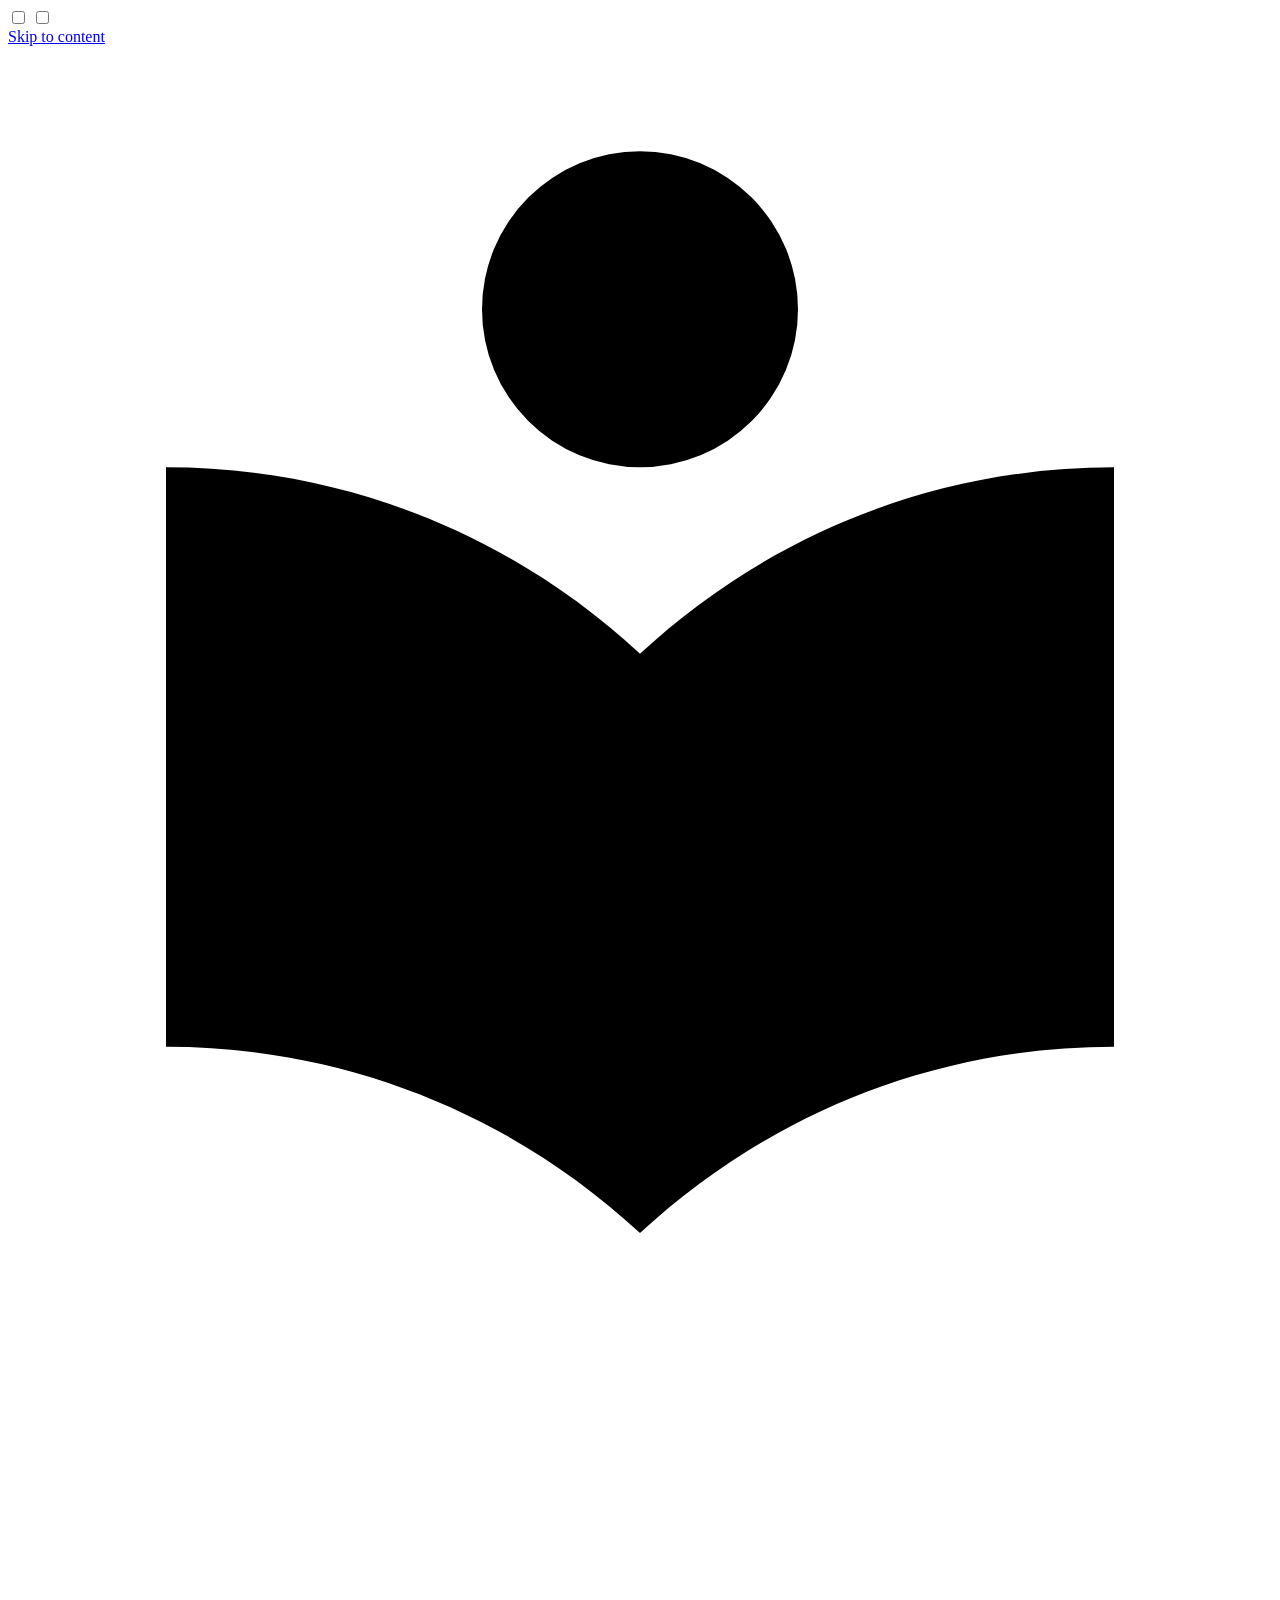
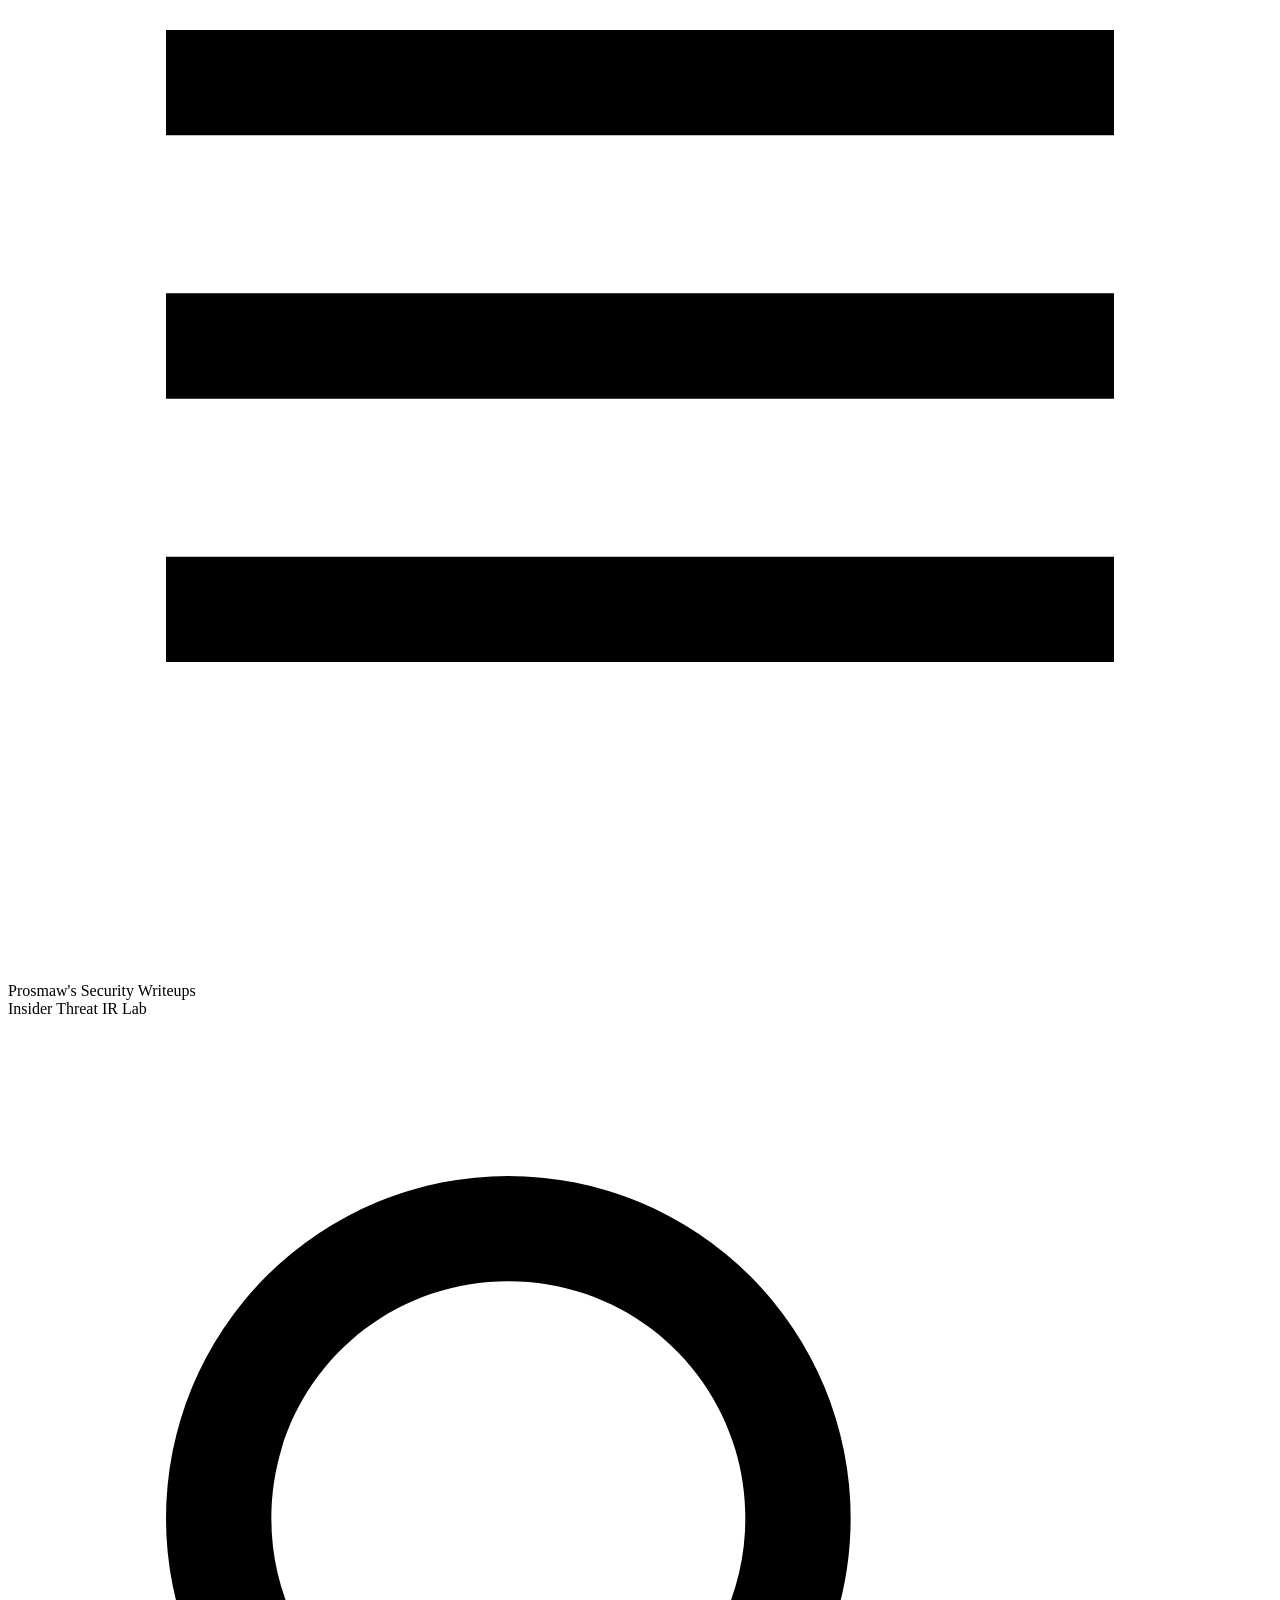
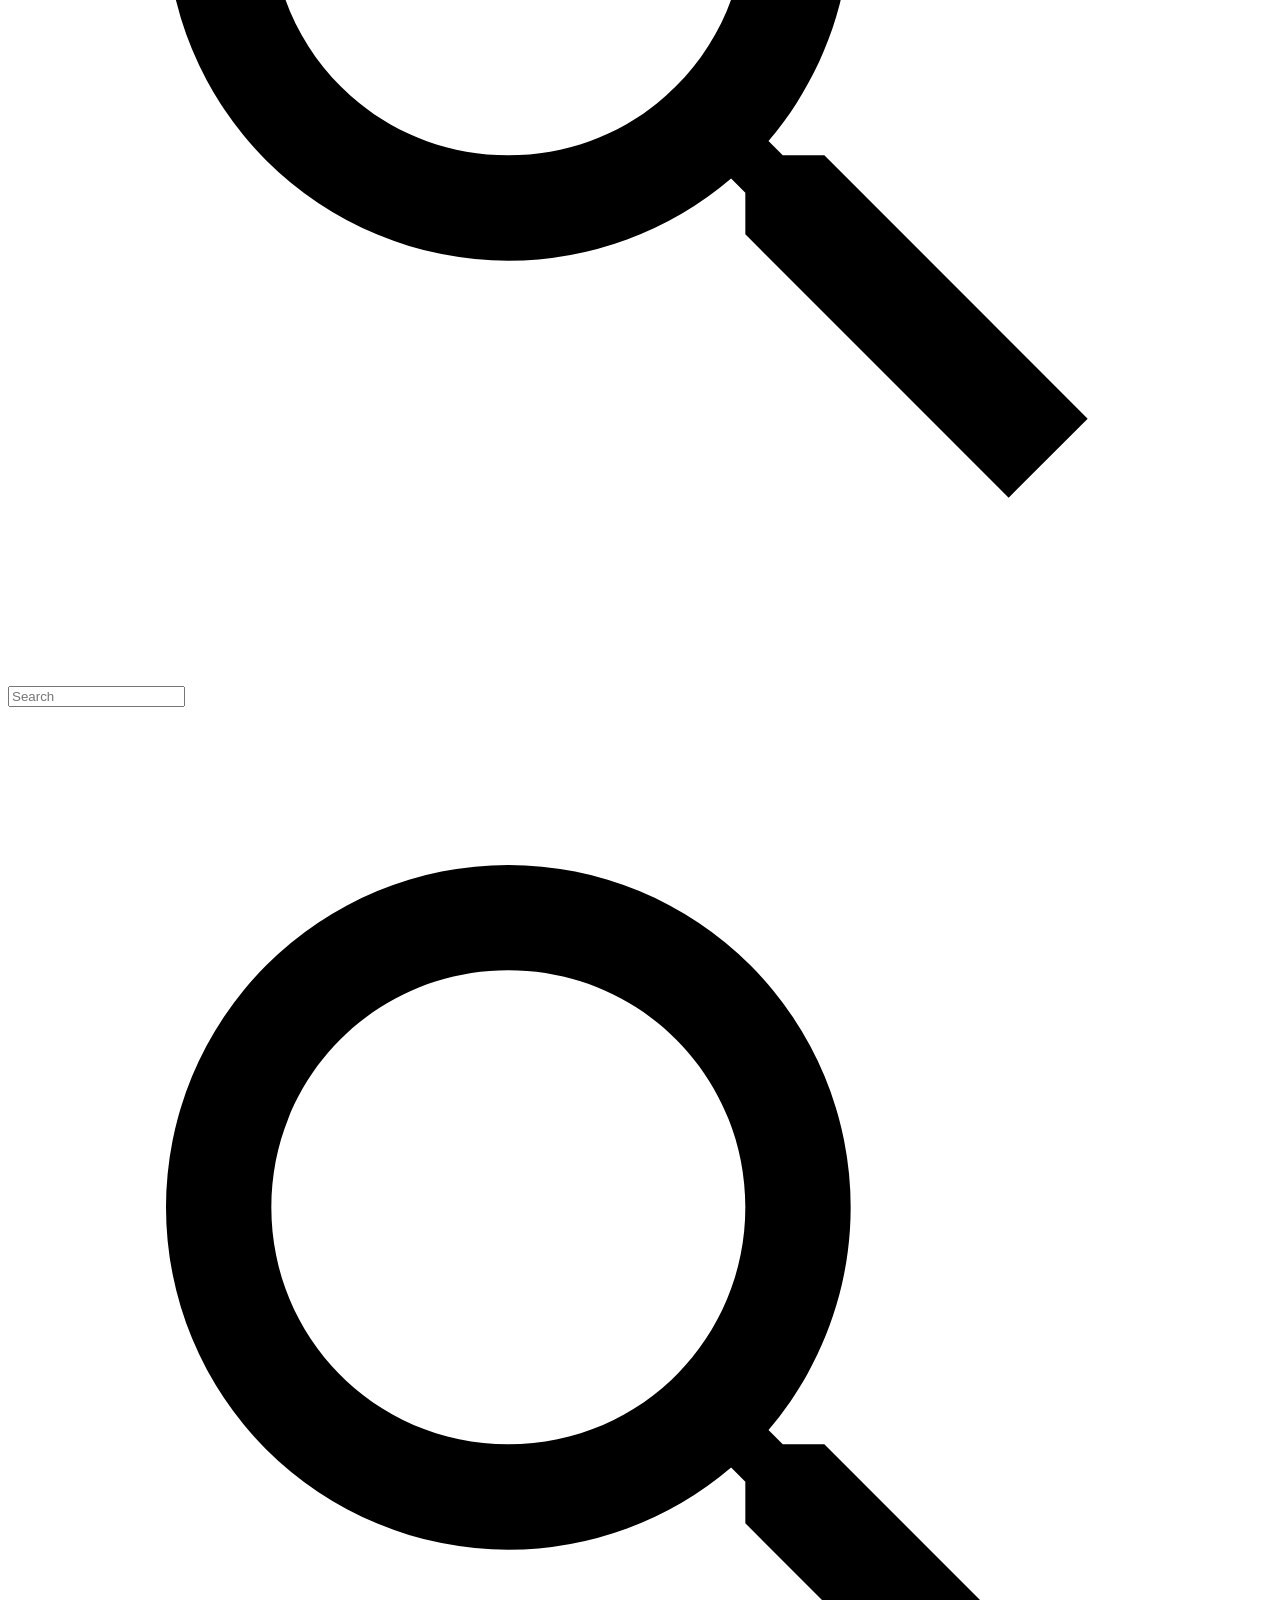
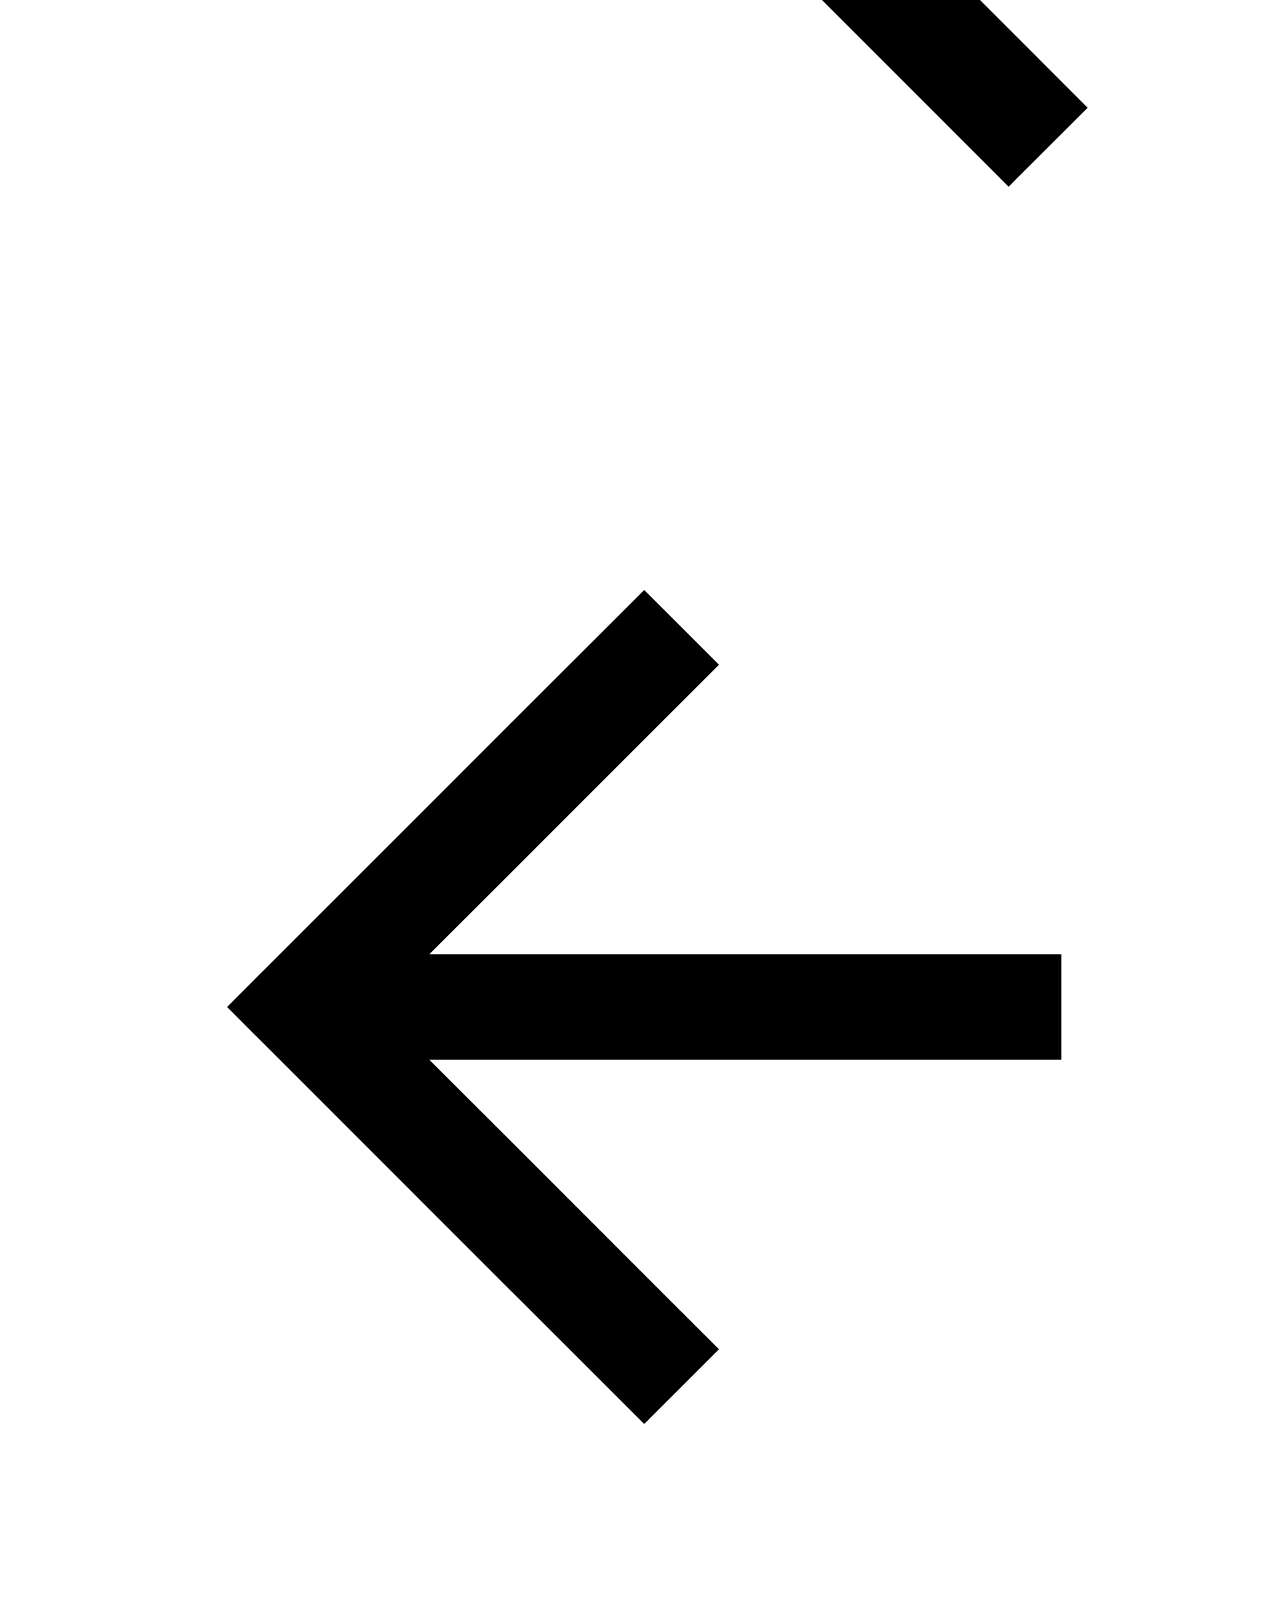
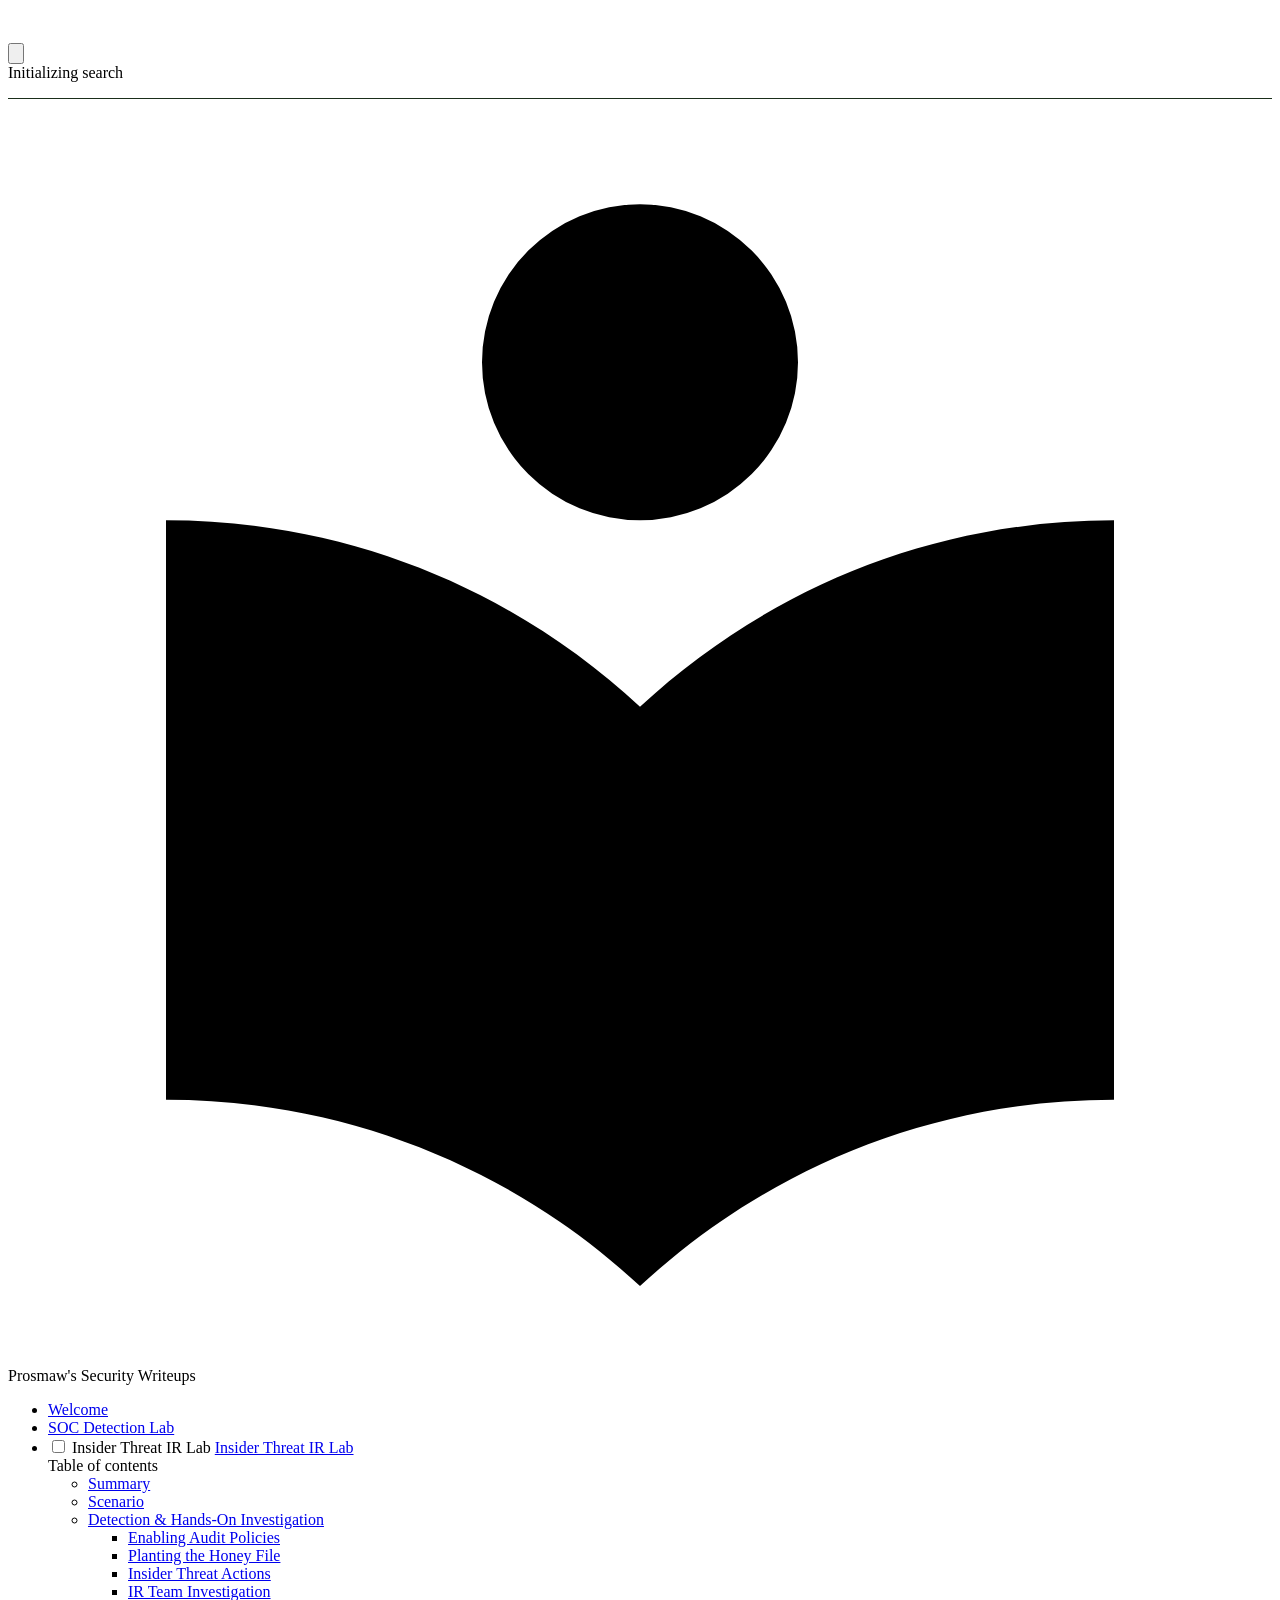
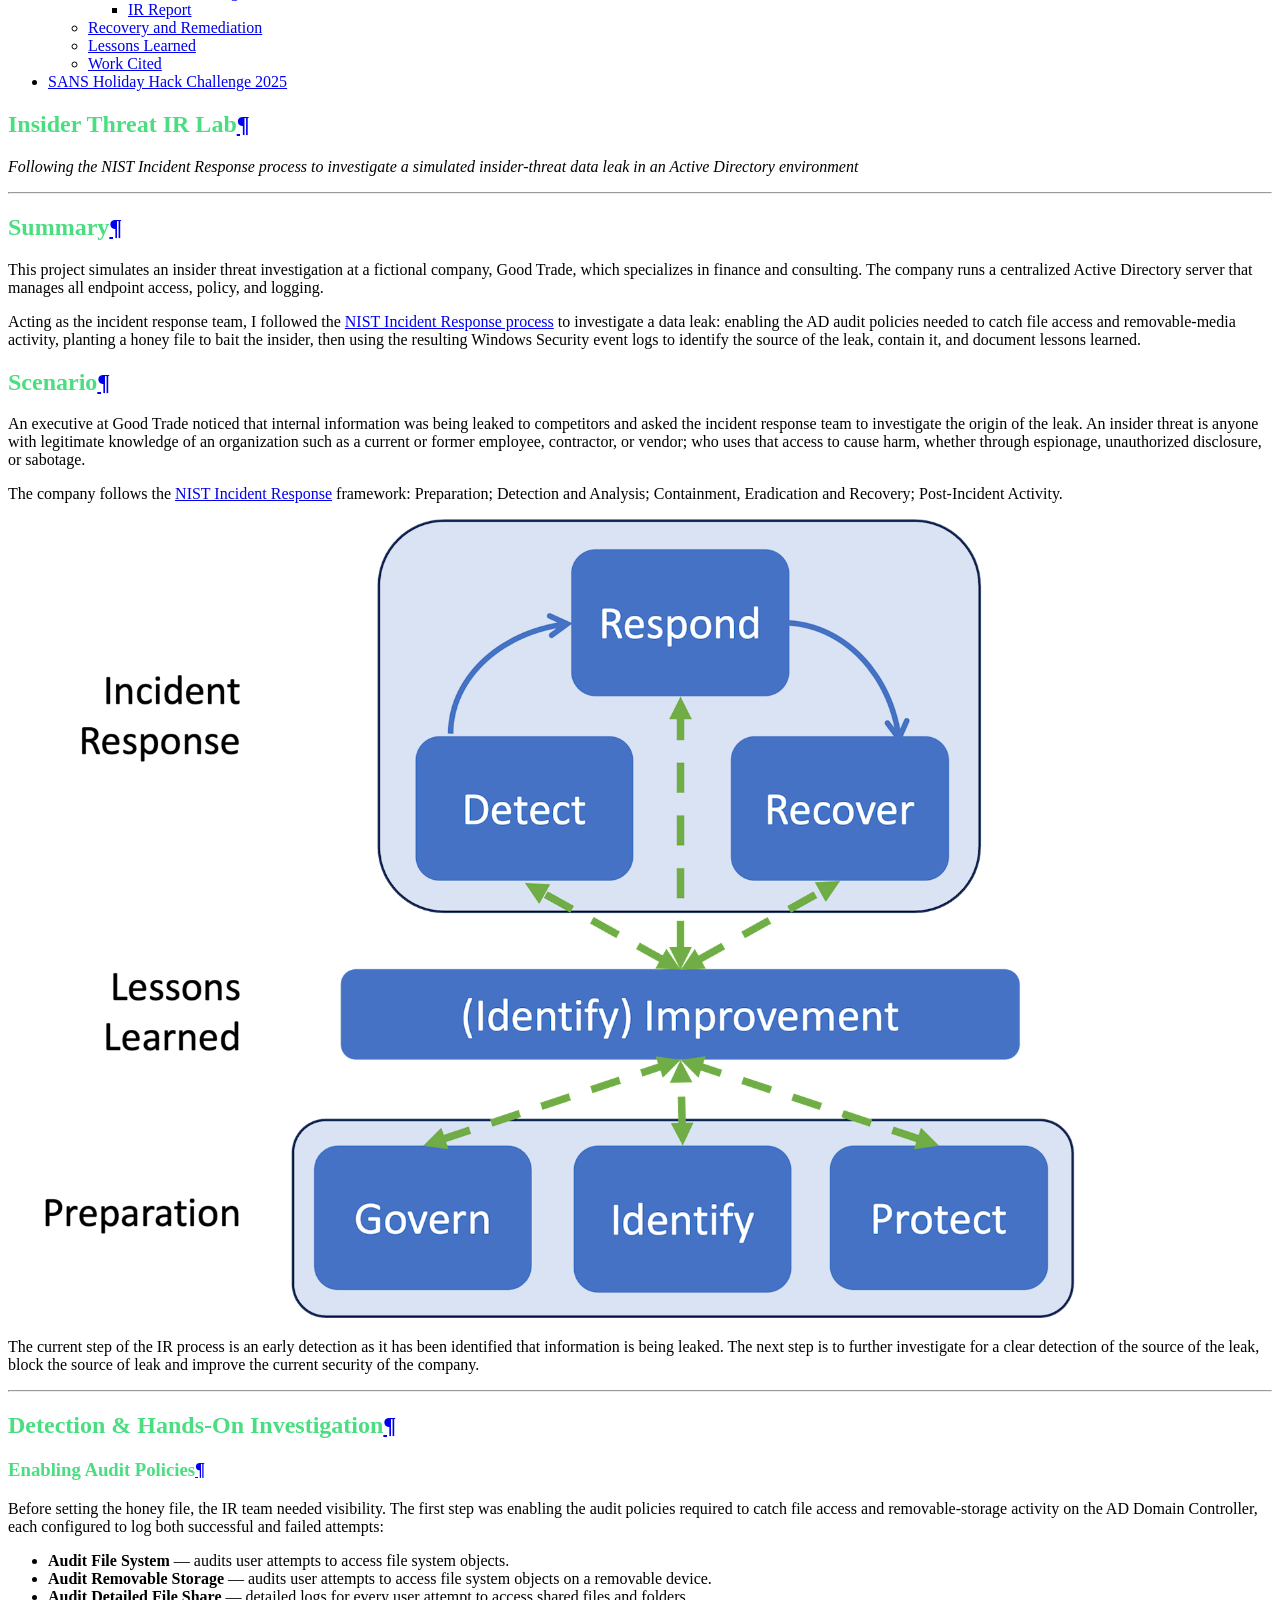
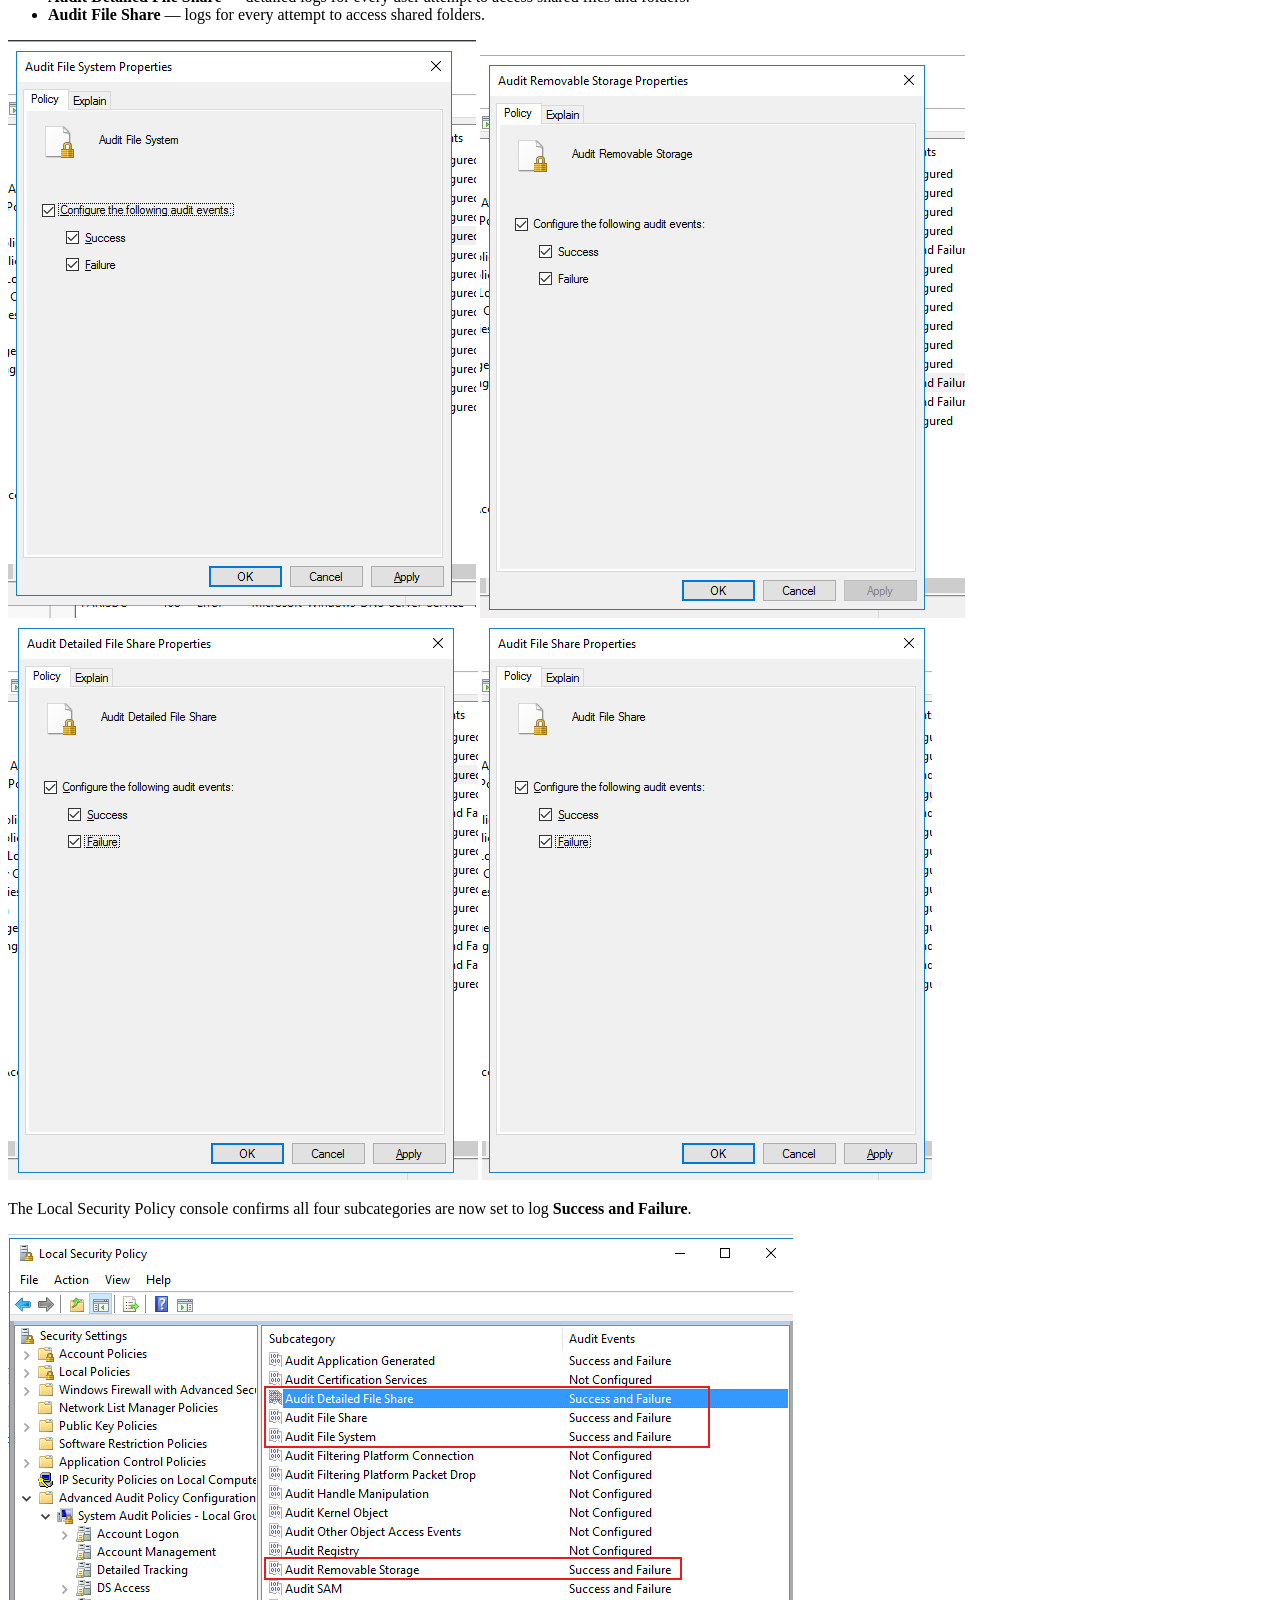
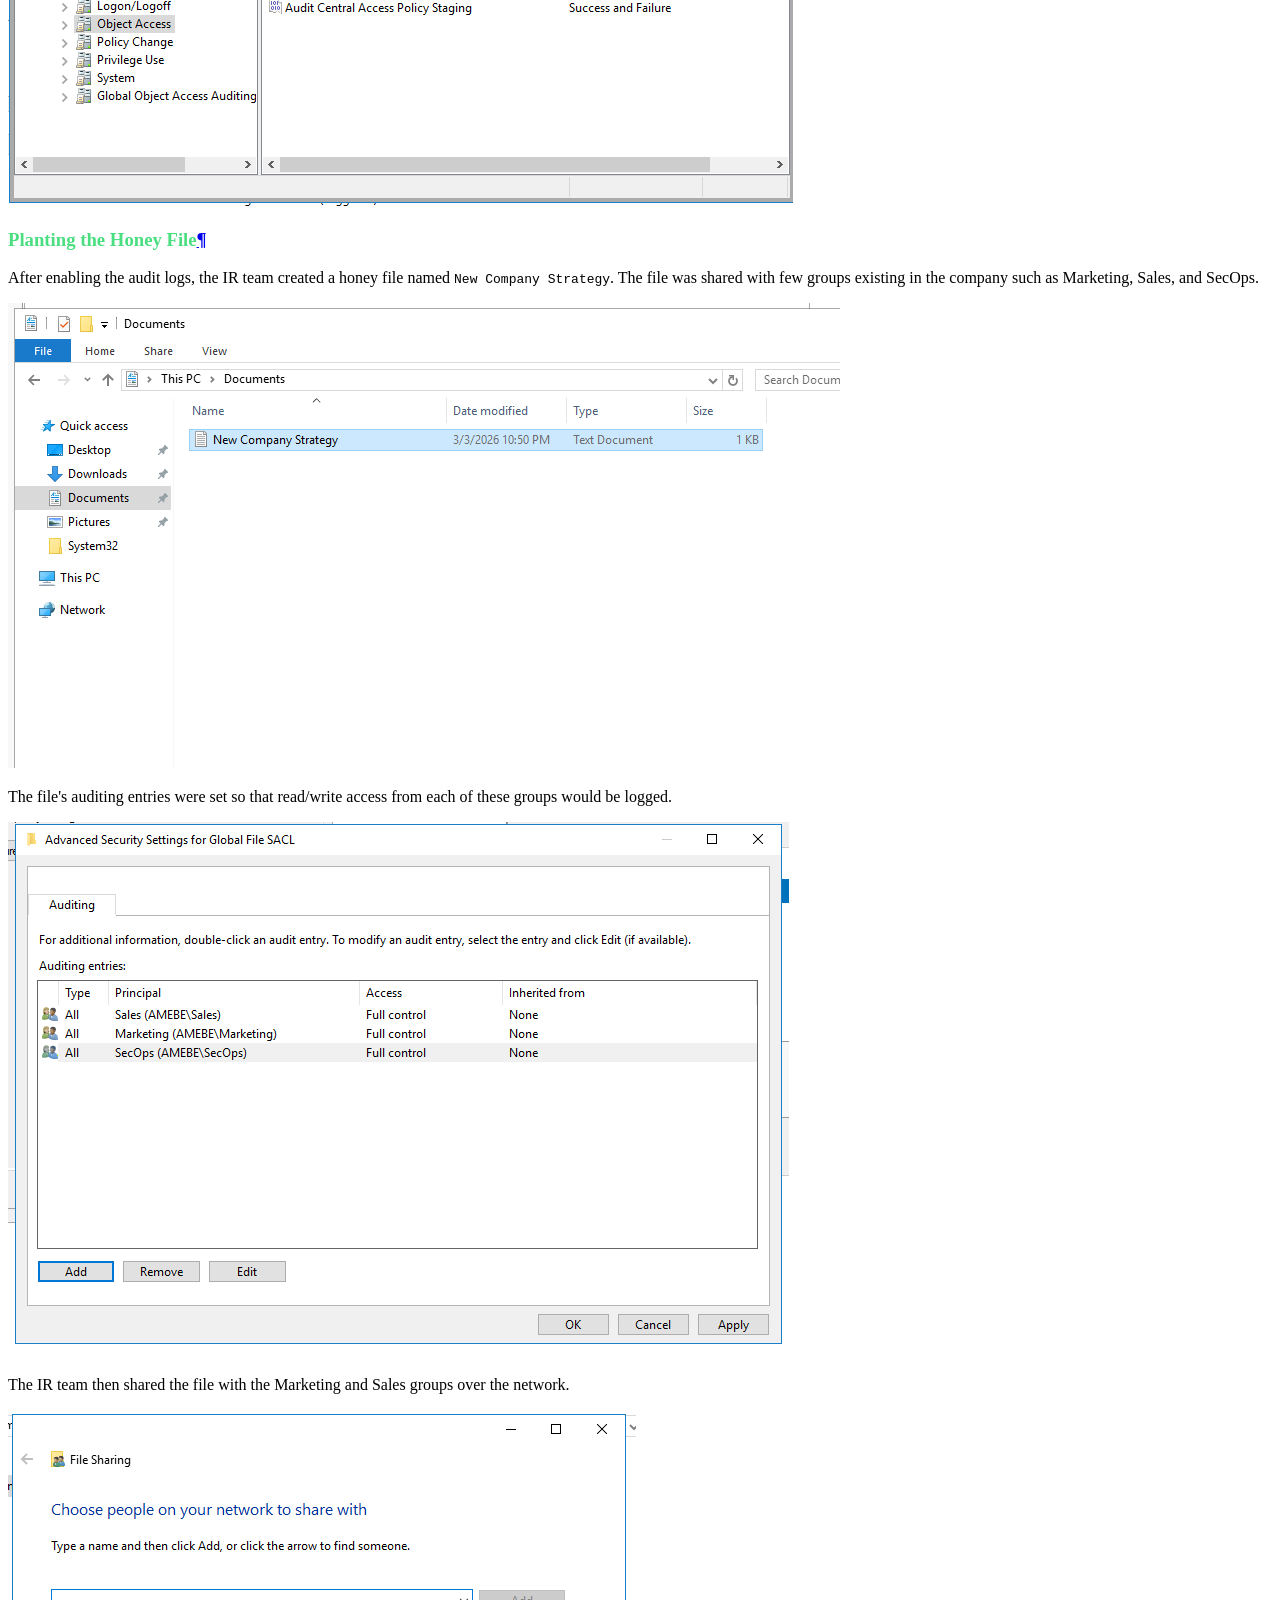
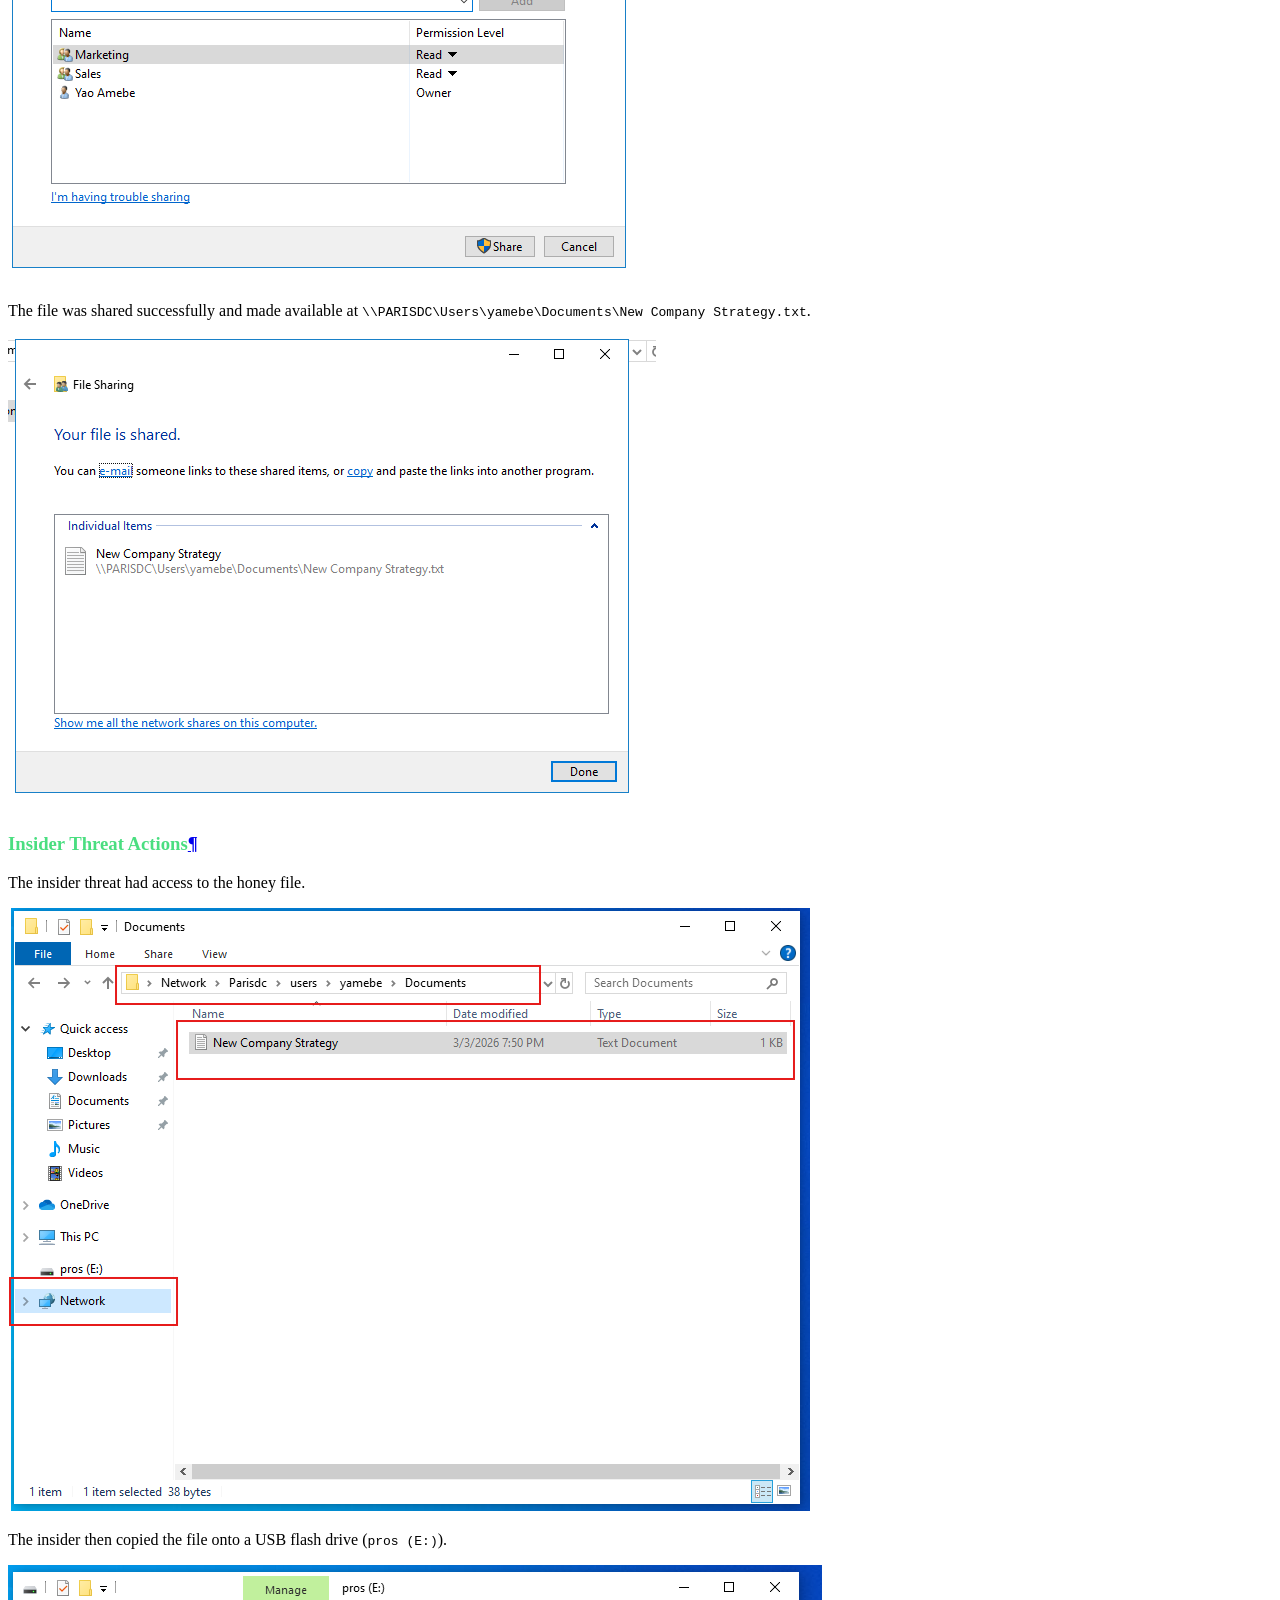
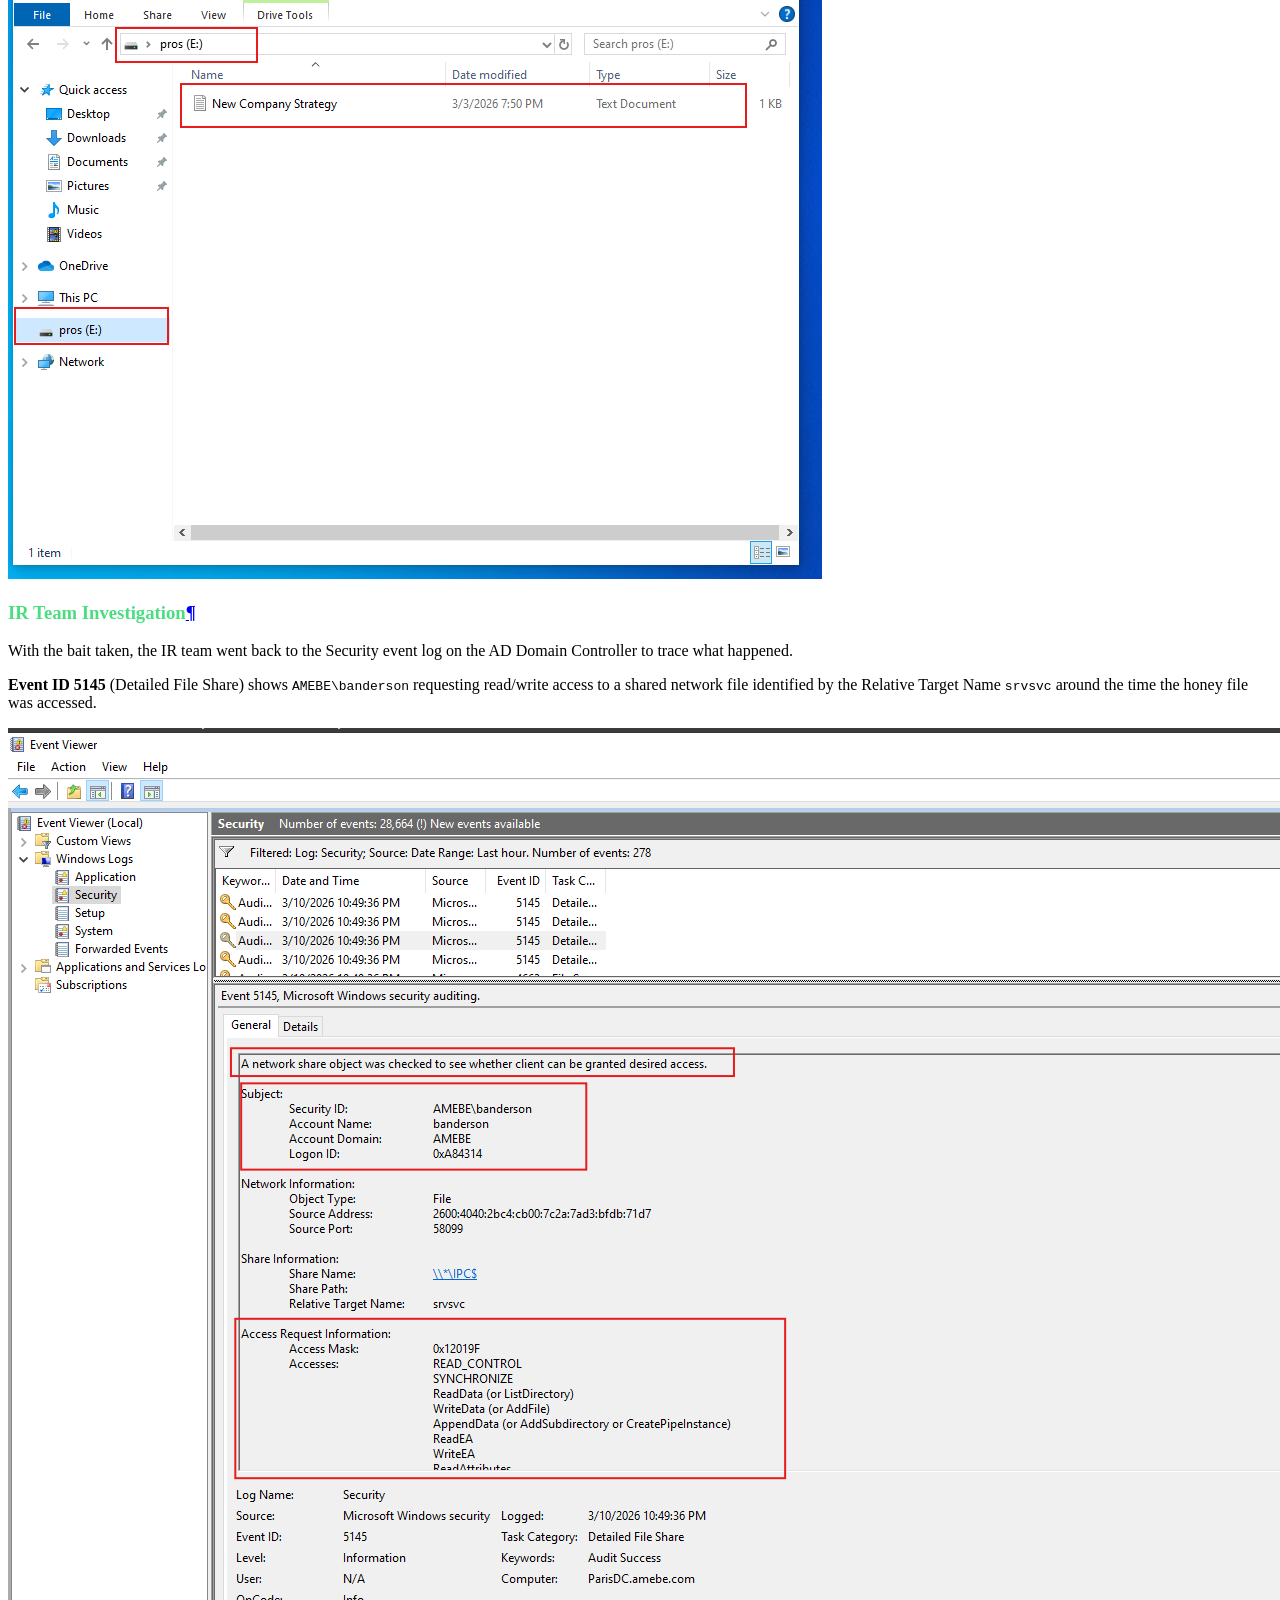
==== commit 27eff647: "feat: deploy new version" ====
--- a/site/insider-threat-ir/index.html
+++ b/site/insider-threat-ir/index.html
@@ -23,7 +23,7 @@
     
     
       
-        <title>Insider Threat IR Lab - Security Writeups</title>
+        <title>Insider Threat IR Lab - Prosmaw's Security Writeups</title>
       
     
     
@@ -59,7 +59,7 @@
     
   
   <meta property="og:type" content="website">
-  <meta property="og:title" content="Security Writeups">
+  <meta property="og:title" content="Prosmaw's Security Writeups">
   <meta property="og:description" content="Hands-on security lab writeups: building environments, simulating attacks, and detecting/investigating them.">
   <meta property="og:image" content="https://prosmaw.github.io/writeups/assets/screenshots/soc-detection-lab/soc_lab_network_architecture.png">
   <meta property="og:url" content="https://prosmaw.github.io/writeups/insider-threat-ir/">
@@ -99,7 +99,7 @@
 
 <header class="md-header md-header--shadow" data-md-component="header">
   <nav class="md-header__inner md-grid" aria-label="Header">
-    <a href=".." title="Security Writeups" class="md-header__button md-logo" aria-label="Security Writeups" data-md-component="logo">
+    <a href=".." title="Prosmaw&#39;s Security Writeups" class="md-header__button md-logo" aria-label="Prosmaw's Security Writeups" data-md-component="logo">
       
   
   <svg xmlns="http://www.w3.org/2000/svg" viewBox="0 0 24 24"><path d="M12 8a3 3 0 0 0 3-3 3 3 0 0 0-3-3 3 3 0 0 0-3 3 3 3 0 0 0 3 3m0 3.54C9.64 9.35 6.5 8 3 8v11c3.5 0 6.64 1.35 9 3.54 2.36-2.19 5.5-3.54 9-3.54V8c-3.5 0-6.64 1.35-9 3.54"/></svg>
@@ -113,7 +113,7 @@
       <div class="md-header__ellipsis">
         <div class="md-header__topic">
           <span class="md-ellipsis">
-            Security Writeups
+            Prosmaw's Security Writeups
           </span>
         </div>
         <div class="md-header__topic" data-md-component="header-topic">
@@ -199,13 +199,13 @@
 
 <nav class="md-nav md-nav--primary md-nav--integrated" aria-label="Navigation" data-md-level="0">
   <label class="md-nav__title" for="__drawer">
-    <a href=".." title="Security Writeups" class="md-nav__button md-logo" aria-label="Security Writeups" data-md-component="logo">
+    <a href=".." title="Prosmaw&#39;s Security Writeups" class="md-nav__button md-logo" aria-label="Prosmaw's Security Writeups" data-md-component="logo">
       
   
   <svg xmlns="http://www.w3.org/2000/svg" viewBox="0 0 24 24"><path d="M12 8a3 3 0 0 0 3-3 3 3 0 0 0-3-3 3 3 0 0 0-3 3 3 3 0 0 0 3 3m0 3.54C9.64 9.35 6.5 8 3 8v11c3.5 0 6.64 1.35 9 3.54 2.36-2.19 5.5-3.54 9-3.54V8c-3.5 0-6.64 1.35-9 3.54"/></svg>
 
     </a>
-    Security Writeups
+    Prosmaw's Security Writeups
   </label>
   
   <ul class="md-nav__list" data-md-scrollfix>
@@ -461,6 +461,33 @@
   
 </nav>
       
+    </li>
+  
+
+    
+      
+      
+  
+  
+  
+  
+    <li class="md-nav__item">
+      <a href="https://prosmaw.github.io/sans-holiday-hack-challenge2025/" class="md-nav__link">
+        
+  
+  
+  <span class="md-ellipsis">
+    
+  
+    SANS Holiday Hack Challenge 2025
+  
+
+    
+  </span>
+  
+  
+
+      </a>
     </li>
   
 
@@ -489,14 +516,14 @@
 <p>This project simulates an insider threat investigation at a fictional company, Good Trade, which specializes in finance and consulting. The company runs a centralized Active Directory server that manages all endpoint access, policy, and logging.</p>
 <p>Acting as the incident response team, I followed the <a href="https://csrc.nist.gov/projects/incident-response">NIST Incident Response process</a> to investigate a data leak: enabling the AD audit policies needed to catch file access and removable-media activity, planting a honey file to bait the insider, then using the resulting Windows Security event logs to identify the source of the leak, contain it, and document lessons learned.</p>
 <h2 id="scenario">Scenario<a class="headerlink" href="#scenario" title="Permanent link">&para;</a></h2>
-<p>An executive at Good Trade noticed that internal information was being leaked to competitors and asked the incident response team to investigate the origin of the leak. An insider threat is anyone with legitimate knowledge of an organization — a current or former employee, contractor, or vendor — who uses that access to cause harm, whether through espionage, unauthorized disclosure, or sabotage.</p>
+<p>An executive at Good Trade noticed that internal information was being leaked to competitors and asked the incident response team to investigate the origin of the leak. An insider threat is anyone with legitimate knowledge of an organization such as a current or former employee, contractor, or vendor; who uses that access to cause harm, whether through espionage, unauthorized disclosure, or sabotage.</p>
 <p>The company follows the <a href="https://csrc.nist.gov/projects/incident-response">NIST Incident Response</a> framework: Preparation; Detection and Analysis; Containment, Eradication and Recovery; Post-Incident Activity.</p>
 <p><img alt="" src="../assets/screenshots/insider-threat-ir/figure-01.png" /></p>
-<p>At the point this investigation picks up, the leak has already been noticed — an early detection. The next steps are to pin down the source of the leak, contain it, and improve the company's security posture to prevent a repeat.</p>
+<p>The current step of the IR process is an early detection as it has been identified that information is being leaked. The next step is to further investigate for a clear detection of the source of the leak, block the source of leak and improve the current security of the company.</p>
 <hr />
 <h2 id="detection-hands-on-investigation">Detection &amp; Hands-On Investigation<a class="headerlink" href="#detection-hands-on-investigation" title="Permanent link">&para;</a></h2>
 <h3 id="enabling-audit-policies">Enabling Audit Policies<a class="headerlink" href="#enabling-audit-policies" title="Permanent link">&para;</a></h3>
-<p>Before setting a trap, the IR team needed visibility. The first step was enabling the audit policies required to catch file access and removable-storage activity on the AD Domain Controller, each configured to log both successful and failed attempts:</p>
+<p>Before setting the honey file, the IR team needed visibility. The first step was enabling the audit policies required to catch file access and removable-storage activity on the AD Domain Controller, each configured to log both successful and failed attempts:</p>
 <ul>
 <li><strong>Audit File System</strong> — audits user attempts to access file system objects.</li>
 <li><strong>Audit Removable Storage</strong> — audits user attempts to access file system objects on a removable device.</li>
@@ -510,7 +537,7 @@
 <p>The Local Security Policy console confirms all four subcategories are now set to log <strong>Success and Failure</strong>.</p>
 <p><img alt="" src="../assets/screenshots/insider-threat-ir/figure-06.png" /></p>
 <h3 id="planting-the-honey-file">Planting the Honey File<a class="headerlink" href="#planting-the-honey-file" title="Permanent link">&para;</a></h3>
-<p>With auditing in place, the IR team created a honey file named <code>New Company Strategy</code> and shared it with a handful of groups that exist in the company — Marketing, Sales, and SecOps — as bait for anyone browsing shares they shouldn't be touching.</p>
+<p>After enabling the audit logs, the IR team created a honey file named <code>New Company Strategy</code>. The file was shared with few groups existing in the company such as Marketing, Sales, and SecOps. </p>
 <p><img alt="" src="../assets/screenshots/insider-threat-ir/figure-07.png" /></p>
 <p>The file's auditing entries were set so that read/write access from each of these groups would be logged.</p>
 <p><img alt="" src="../assets/screenshots/insider-threat-ir/figure-08.png" /></p>
@@ -519,21 +546,21 @@
 <p>The file was shared successfully and made available at <code>\\PARISDC\Users\yamebe\Documents\New Company Strategy.txt</code>.</p>
 <p><img alt="" src="../assets/screenshots/insider-threat-ir/figure-10.png" /></p>
 <h3 id="insider-threat-actions">Insider Threat Actions<a class="headerlink" href="#insider-threat-actions" title="Permanent link">&para;</a></h3>
-<p>Shortly after, the honey file was accessed and exfiltrated. From another machine on the network, the file shows up under the shared <code>Documents</code> folder.</p>
+<p>The insider threat had access to the honey file.</p>
 <p><img alt="" src="../assets/screenshots/insider-threat-ir/figure-11.png" /></p>
 <p>The insider then copied the file onto a USB flash drive (<code>pros (E:)</code>).</p>
 <p><img alt="" src="../assets/screenshots/insider-threat-ir/figure-12.png" /></p>
 <h3 id="ir-team-investigation">IR Team Investigation<a class="headerlink" href="#ir-team-investigation" title="Permanent link">&para;</a></h3>
 <p>With the bait taken, the IR team went back to the Security event log on the AD Domain Controller to trace what happened.</p>
-<p><strong>Event ID 5145</strong> (Detailed File Share) shows <code>AMEBE\banderson</code> requesting read/write access to the <code>srvsvc</code> share around the time the honey file was accessed.</p>
+<p><strong>Event ID 5145</strong> (Detailed File Share) shows <code>AMEBE\banderson</code> requesting read/write access to a shared network file identified by the Relative Target Name <code>srvsvc</code> around the time the honey file was accessed.</p>
 <p><img alt="" src="../assets/screenshots/insider-threat-ir/figure-13.png" /></p>
 <p><strong>Event ID 4663</strong> (File System) confirms the same account, <code>banderson</code>, directly accessing <code>C:\Users\yamebe\Documents\New Company Strategy.txt</code>.</p>
 <p><img alt="" src="../assets/screenshots/insider-threat-ir/figure-14.png" /></p>
-<p><strong>Event ID 6416</strong> (Plug and Play) shows a USB flash disk being recognized by <code>banderson</code>'s workstation around the same time — corroborating the earlier screenshot of the file being copied to drive <code>E:</code>.</p>
+<p><strong>Event ID 6416</strong> (Plug and Play) shows a USB flash disk being recognized by <code>banderson</code>'s workstation around the same time, corroborating the earlier screenshot of the file being copied to drive <code>E:</code>.</p>
 <p><img alt="" src="../assets/screenshots/insider-threat-ir/figure-15.png" /></p>
 <p>Useful reference: <a href="https://system32.eventsentry.com">Windows Security Log Event ID 4663</a> and the Windows Security auditing documentation cover what each of these event IDs records.</p>
 <h3 id="ir-report">IR Report<a class="headerlink" href="#ir-report" title="Permanent link">&para;</a></h3>
-<p>Correlating the file-share access (5145), the file-object access (4663), and the USB device connection (6416) — all tied to the same account and the same narrow time window — the investigation concludes that <strong>Broo Anderson</strong> (<code>banderson</code>) is the source of the leak: he was the only account to access the honey file, and he copied it to a USB flash drive shortly after.</p>
+<p>Correlating the file-share access (5145), the file-object access (4663), and the USB device connection (6416) all tied to the same account and the same narrow time window. The investigation concludes that <strong>Broo Anderson</strong> (<code>banderson</code>) is the source of the leak: he was the only account to access the honey file, and he copied it to a USB flash drive shortly after.</p>
 <hr />
 <h2 id="recovery-and-remediation">Recovery and Remediation<a class="headerlink" href="#recovery-and-remediation" title="Permanent link">&para;</a></h2>
 <p>The IR team's containment and remediation actions:</p>
@@ -556,7 +583,6 @@
 <h2 id="work-cited">Work Cited<a class="headerlink" href="#work-cited" title="Permanent link">&para;</a></h2>
 <p>Computer Security Division, Information Technology Laboratory. "Incident Response." <em>CSRC</em>, <a href="https://csrc.nist.gov/projects/incident-response">csrc.nist.gov/projects/incident-response</a>. Accessed 8 Mar. 2026.</p>
 <p>"Defining Insider Threats | CISA." <em>CISA</em>, <a href="https://www.cisa.gov/topics/physical-security/insider-threat-mitigation/defining-insider-threats">www.cisa.gov/topics/physical-security/insider-threat-mitigation/defining-insider-threats</a>. Accessed 8 Mar. 2026.</p>
-<p>Simhadri, Manindra. "What Is Active Directory: Basics of Active Directory." <em>Security Diaries</em>, 18 Feb. 2021, <a href="https://securitydiaries.com/what-is-active-directory-basics-of-active-directory/">securitydiaries.com/what-is-active-directory-basics-of-active-directory</a>.</p>
 
 
 
